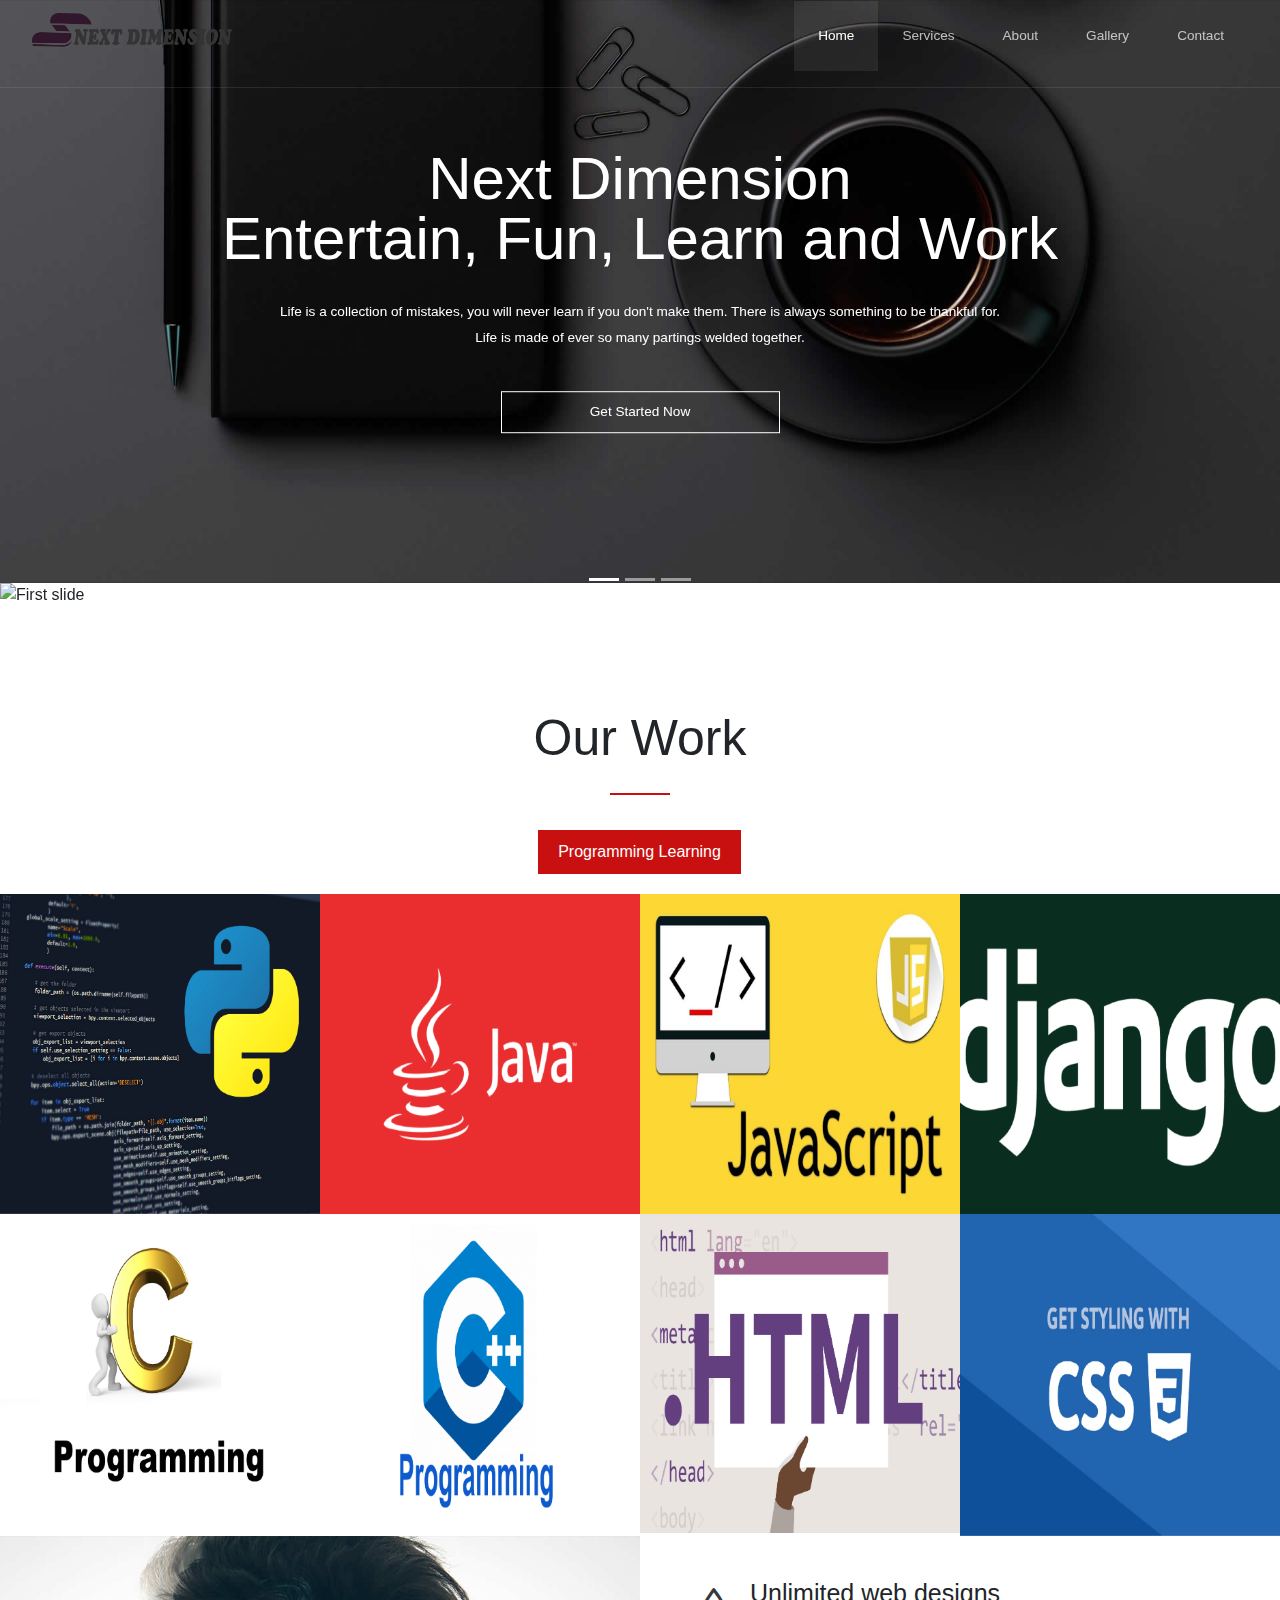
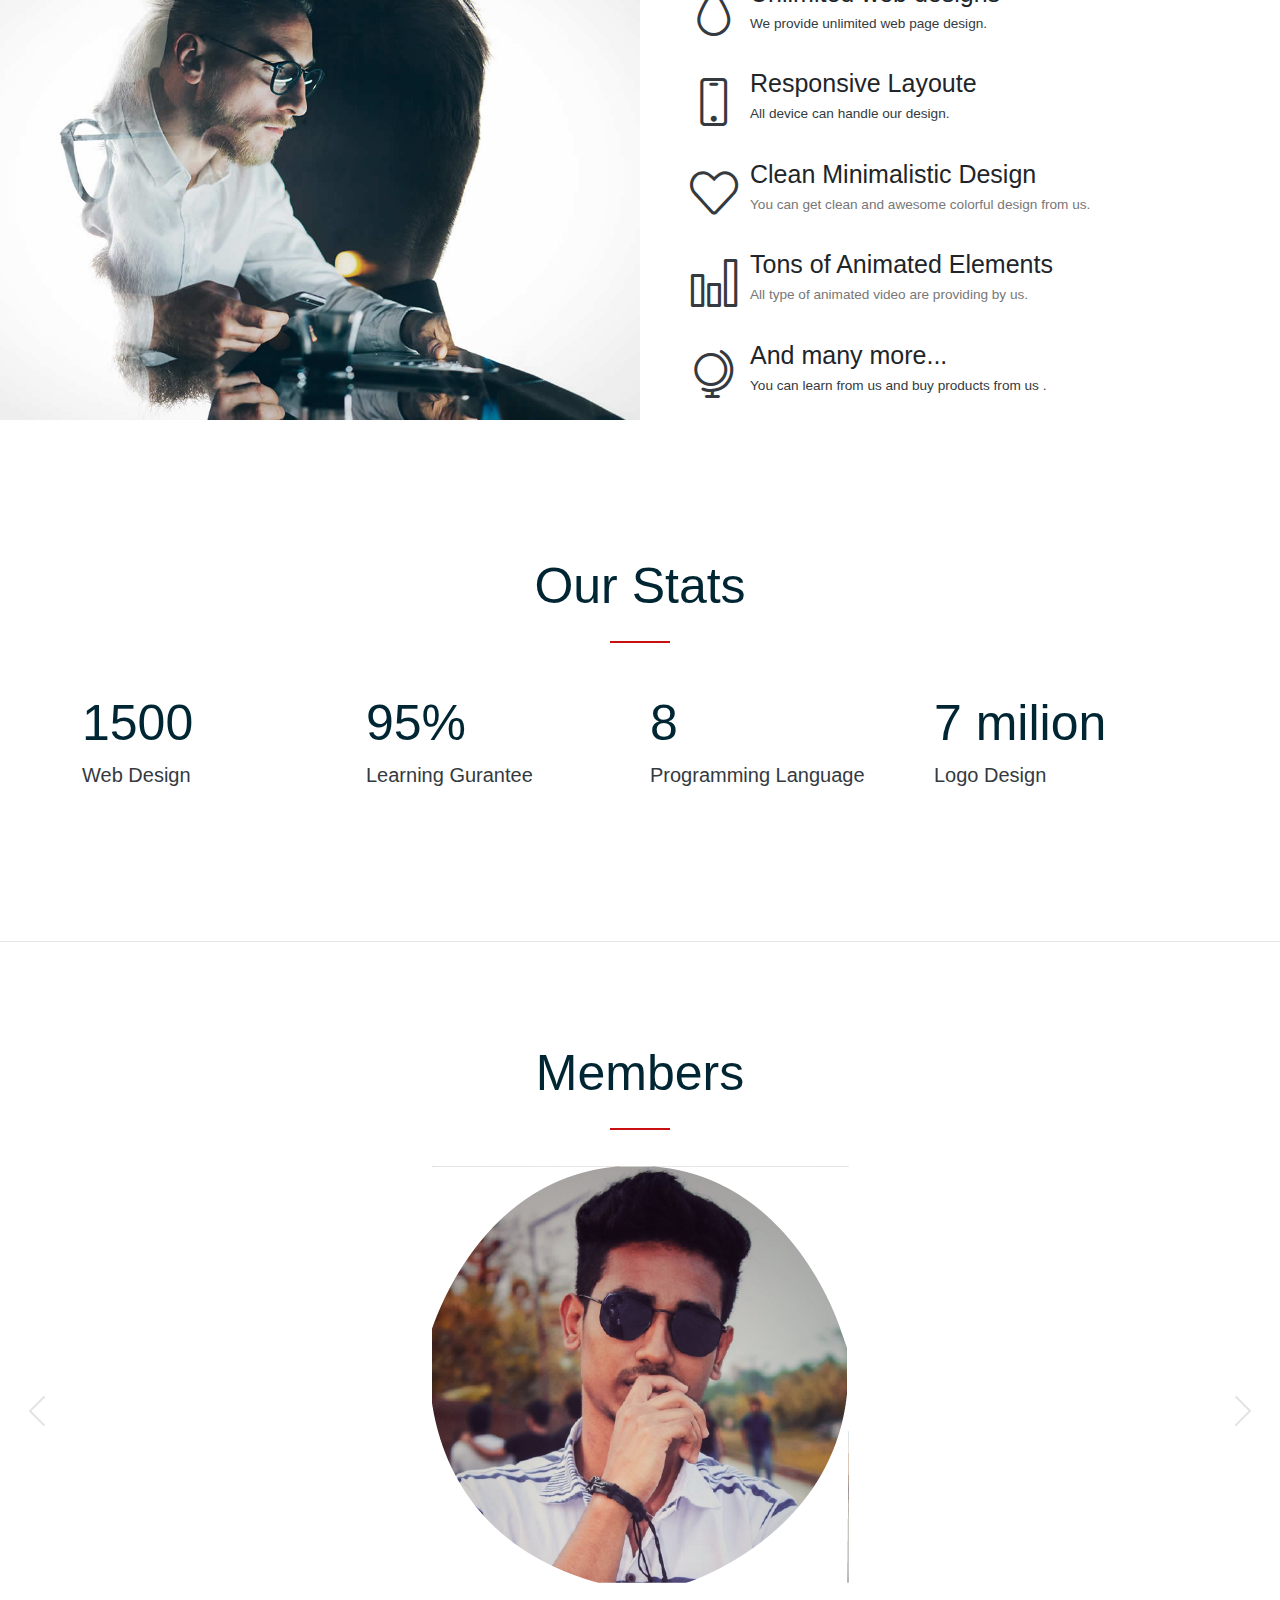
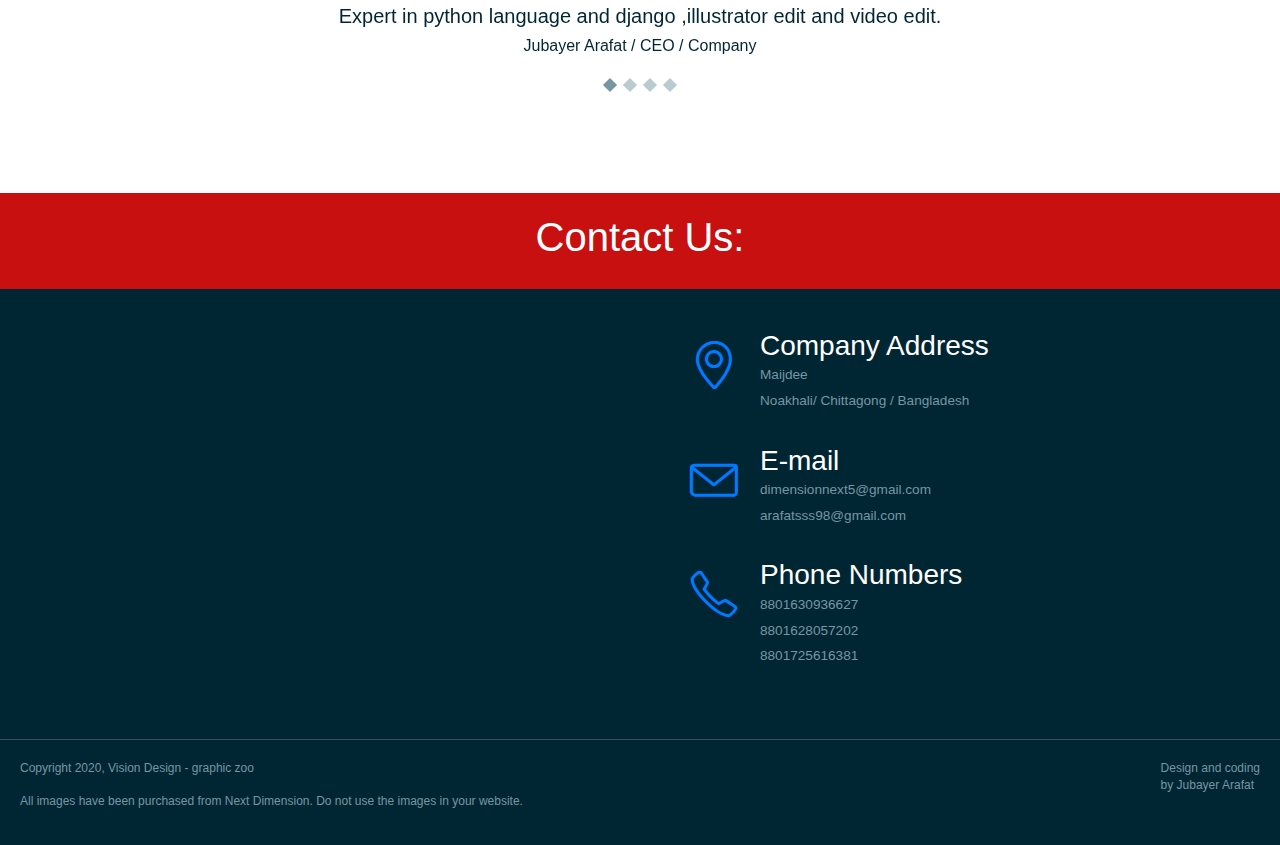
==== index.html @ a388741c "first website" ====
<!DOCTYPE html>
<html lang="en-US">
  <head>
    <meta charset="UTF-8">
    <meta name="viewport" content="width=device-width, initial-scale=1.0" />
    <title>Next Dimension</title>
    <link rel="stylesheet" href="css/components.css">
    <link rel="stylesheet" href="css/icons.css">
    <link rel="stylesheet" href="css/responsee.css">
    <link rel="stylesheet" href="owl-carousel/owl.carousel.css">
    <link rel="stylesheet" href="owl-carousel/owl.theme.css">     
    <link rel="stylesheet" href="css/template-style.css">
    <link href='https://fonts.googleapis.com/css?family=Playfair+Display&subset=latin,latin-ext' rel='stylesheet' type='text/css'>
    <link href='https://fonts.googleapis.com/css?family=Open+Sans:400,300,700,800&subset=latin,latin-ext' rel='stylesheet' type='text/css'>
    <script type="text/javascript" src="js/jquery-1.8.3.min.js"></script>
    <script type="text/javascript" src="js/jquery-ui.min.js"></script>  
    <!-- Required meta tags -->
    <meta charset="utf-8">
    <meta name="viewport" content="width=device-width, initial-scale=1, shrink-to-fit=no">

    <!-- Bootstrap CSS -->
    <link rel="stylesheet" href="https://maxcdn.bootstrapcdn.com/bootstrap/4.0.0/css/bootstrap.min.css" integrity="sha384-Gn5384xqQ1aoWXA+058RXPxPg6fy4IWvTNh0E263XmFcJlSAwiGgFAW/dAiS6JXm" crossorigin="anonymous">

    
  </head>
  
    

    <!-- Optional JavaScript -->
    <!-- jQuery first, then Popper.js, then Bootstrap JS -->
    <script src="https://code.jquery.com/jquery-3.2.1.slim.min.js" integrity="sha384-KJ3o2DKtIkvYIK3UENzmM7KCkRr/rE9/Qpg6aAZGJwFDMVNA/GpGFF93hXpG5KkN" crossorigin="anonymous"></script>
    <script src="https://cdnjs.cloudflare.com/ajax/libs/popper.js/1.12.9/umd/popper.min.js" integrity="sha384-ApNbgh9B+Y1QKtv3Rn7W3mgPxhU9K/ScQsAP7hUibX39j7fakFPskvXusvfa0b4Q" crossorigin="anonymous"></script>
    <script src="https://maxcdn.bootstrapcdn.com/bootstrap/4.0.0/js/bootstrap.min.js" integrity="sha384-JZR6Spejh4U02d8jOt6vLEHfe/JQGiRRSQQxSfFWpi1MquVdAyjUar5+76PVCmYl" crossorigin="anonymous"></script>    
  </head>
  
  <body class="size-1140">
  	<!-- PREMIUM FEATURES BUTTON -->
  
    <!-- HEADER -->
    <header role="banner" class="position-absolute">    
      <!-- Top Navigation -->
      <nav class="background-transparent background-transparent-hightlight full-width sticky">
        <div class="s-12 l-2">
          <a href="index.html" class="logo">
            <!-- Logo White Version -->
            <img class="logo-white" src="img/logo-dark1.png" alt="">
            <!-- Logo Dark Version -->
            <img class="logo-dark" src="img/logo-dark1.png" alt="">
          </a>
        </div>
        <div class="top-nav s-12 l-10">
          <p class="nav-text"></p>
          <ul class="right chevron">
            <li><a href="index.html">Home</a></li>
            <li><a href="Services.html">Services</a></li>
            <li><a href="about.html">About</a></li>
            <li><a href="gallery.html">Gallery</a></li>
            <li><a href="contact.html">Contact</a></li>
          </ul>
        </div>
      </nav>

    </header>
    
    <!-- MAIN -->
    <main role="main">    
      <!-- Main Header -->
      <header>
        <div class="carousel-default owl-carousel carousel-main carousel-nav-white background-dark text-center">
          <div class="item">
            <div class="s-12">
              <img src="img/header.jpg" alt="">
              <div class="carousel-content">
                <div class="content-center-vertical line">
                  <div class="margin-top-bottom-80">
                    <!-- Title -->
                    <h1 class="text-white margin-bottom-30 text-size-60 text-m-size-30 text-line-height-1">Next Dimension<br> Entertain, Fun, Learn and Work</h1>
                    <div class="s-12 m-10 l-8 center"><p class="text-white text-size-14 margin-bottom-40">Life is a collection of mistakes, you will never learn if you don't make them. There is always something to be thankful for. Life is made of ever so many partings welded together. </p></div>
                    <div class="line">
                      <div class="s-12 m-12 l-3 center">
                        <a class="button button-white-stroke s-12" href="https://www.facebook.com/next423">Get Started Now</a>
                      </div>       
                    </div>  
                  </div>
                </div>
              </div>
            </div>
          </div>              
        </div> 

             
      </header>
<div id="carouselExampleIndicators" class="carousel slide" data-ride="carousel">
  <ol class="carousel-indicators">
    <li data-target="#carouselExampleIndicators" data-slide-to="0" class="active"></li>
    <li data-target="#carouselExampleIndicators" data-slide-to="1"></li>
    <li data-target="#carouselExampleIndicators" data-slide-to="2"></li>
  </ol>
  <div class="carousel-inner">
    <div class="carousel-item active">
      <img class="d-block w-100" src="https://source.unsplash.com/1600x600/?html,css" alt="First slide">
    </div>
    <div class="carousel-item">
      <img class="d-block w-100" src="https://source.unsplash.com/1600x600/?python programming" alt="Second slide">
    </div>
    <div class="carousel-item">
      <img class="d-block w-100" src="https://source.unsplash.com/1600x600/?javascript" alt="Third slide">
    </div>
  </div>
  <a class="carousel-control-prev" href="#carouselExampleIndicators" role="button" data-slide="prev">
    <span class="carousel-control-prev-icon" aria-hidden="true"></span>
    <span class="sr-only">Previous</span>
  </a>
  <a class="carousel-control-next" href="#carouselExampleIndicators" role="button" data-slide="next">
    <span class="carousel-control-next-icon" aria-hidden="true"></span>
    <span class="sr-only">Next</span>
  </a>
</div>  
       <!-- Section 4 -->
      <section class="section-top-padding full-width">
        <h2 class="text-size-50 text-center">Our Work</h2>
        <hr class="break-small background-primary break-center"> 
        <div class="tabs background-primary-hightlight">
            <div class="tab-item tab-active">
              <a class="tab-label active-btn">Programming Learning</a>
              <div class="tab-content lightbox-gallery">
                <div class="s-12 m-6 l-3">
                  <a class="image-with-hover-overlay image-hover-zoom" href="#">
                    <div class="image-hover-overlay background-primary"> 
                      <div class="image-hover-overlay-content text-center padding-2x">
                        <h2 class="text-thin">Python Language</h2> 
                        <p>Python is an interpreted, high-level, general-purpose programming language. Created by Guido van Rossum and first released in 1991, Python's design philosophy emphasizes code readability with its notable use of significant whitespace.</p> 
                      </div> 
                    </div> 
                    <img src="img/portfolio/22.png" alt=""  />
                  </a>  
                </div>
                <div class="s-12 m-6 l-3">
                  <a class="image-with-hover-overlay image-hover-zoom" href="#">
                    <div class="image-hover-overlay background-primary"> 
                      <div class="image-hover-overlay-content text-center padding-2x">
                        <h2 class="text-thin">Java Language</h2> 
                        <p>Java is a general-purpose programming language that is class-based, object-oriented, and designed to have as few implementation dependencies as possible. </p> 
                      </div> 
                    </div> 
                    <img src="img/portfolio/java.png" alt="" />
                  </a>  
                </div>
                <div class="s-12 m-6 l-3">
                  <a class="image-with-hover-overlay image-hover-zoom" href="#">
                    <div class="image-hover-overlay background-primary"> 
                      <div class="image-hover-overlay-content text-center padding-2x">
                        <h2 class="text-thin">JavaScript</h2> 
                        <p>JavaScript, often abbreviated as JS, is a programming language that conforms to the ECMAScript specification. JavaScript is high-level, often just-in-time compiled, and multi-paradigm. It has curly-bracket syntax, dynamic typing, prototype-based object-orientation, and first-class functions</p> 
                      </div> 
                    </div> 
                    <img src="img/portfolio/javas.png" alt=""  />
                  </a>  
                </div>
                <div class="s-12 m-6 l-3">
                  <a class="image-with-hover-overlay image-hover-zoom" href="#">
                    <div class="image-hover-overlay background-primary"> 
                      <div class="image-hover-overlay-content text-center padding-2x">
                        <h2 class="text-thin">Django</h2> 
                        <p>Django is a Python-based free and open-source web framework that follows the model-template-view architectural pattern. It is maintained by the Django Software Foundation, an American independent organization established as a 501 non-profit</p> 
                      </div> 
                    </div> 
                    <img src="img/portfolio/django.png" alt=""  />
                  </a>  
                </div>
                <div class="s-12 m-6 l-3">
                  <a class="image-with-hover-overlay image-hover-zoom" href="#">
                    <div class="image-hover-overlay background-primary"> 
                      <div class="image-hover-overlay-content text-center padding-2x">
                        <h2 class="text-thin">C Programe</h2> 
                        <p>C is a general-purpose, procedural computer programming language supporting structured programming, lexical variable scope, and recursion, with a static type system. By design, C provides constructs that map efficiently to typical machine instructions.</p> 
                      </div> 
                    </div> 
                    <img src="img/portfolio/cp.png" alt="" title="Portfolio Image 5" />
                  </a>  
                </div>
                <div class="s-12 m-6 l-3">
                  <a class="image-with-hover-overlay image-hover-zoom" href="#">
                    <div class="image-hover-overlay background-primary"> 
                      <div class="image-hover-overlay-content text-center padding-2x">
                        <h2 class="text-thin">C++ Programe</h2> 
                        <p>C++ is a general-purpose programming language created by Bjarne Stroustrup as an extension of the C programming language, or "C with Classes</p> 
                      </div> 
                    </div> 
                    <img src="img/portfolio/c++.png" alt=""  />
                  </a>  
                </div>
                <div class="s-12 m-6 l-3">
                  <a class="image-with-hover-overlay image-hover-zoom" href="#">
                    <div class="image-hover-overlay background-primary"> 
                      <div class="image-hover-overlay-content text-center padding-2x">
                        <h2 class="text-thin">HTML</h2> 
                        <p>Hypertext Markup Language is the standard markup language for documents designed to be displayed in a web browser. It can be assisted by technologies such as Cascading Style Sheets and scripting languages such as JavaScript.</p> 
                      </div> 
                    </div> 
                    <img src="img/portfolio/html.png" alt=""  />
                  </a>  
                </div>
                <div class="s-12 m-6 l-3">
                  <a class="image-with-hover-overlay image-hover-zoom" href="#">
                    <div class="image-hover-overlay background-primary"> 
                      <div class="image-hover-overlay-content text-center padding-2x">
                        <h2 class="text-thin">CSS</h2> 
                        <p>Cascading Style Sheets is a style sheet language used for describing the presentation of a document written in a markup language like HTML. CSS is a cornerstone technology of the World Wide Web, alongside HTML and JavaScript.</p> 
                      </div> 
                    </div> 
                    <img src="img/portfolio/css.png" alt="" />
                  </a>  
                </div>
              </div>  
            </div>
           
              </div>
            </div>
              </div>  
            </div>   
      </section>
      
      <!-- Section 2 -->
      <section class="full-width">
        <div class="s-12 m-12 l-6">  
          <img src="img/img-12.jpg" alt="">
        </div>
        <div class="s-12 m-12 l-6">
          <div class="padding-2x">
            <div class="line">
              <div class="float-left">
                <i class="icon-sli-drop icon3x text-dark"></i>
              </div>
              <div class="margin-left-60 margin-bottom-30">
                <h3 class="text-size-25 margin-bottom-0">Unlimited web designs</h3>
                <p class="text-dark">We provide unlimited web page design.</p>            
              </div>
            </div>
            
            <div class="line">
              <div class="float-left">
                <i class="icon-sli-screen-smartphone icon3x text-dark"></i>
              </div>
              <div class="margin-left-60 margin-bottom-30">
                <h3 class="text-size-25 margin-bottom-0">Responsive Layoute</h3>
                <p class="text-dark">All device can handle our design.</p>            
              </div>
            </div>
            
            <div class="line">
              <div class="float-left">
                <i class="icon-sli-heart icon3x text-dark"></i>
              </div>
              <div class="margin-left-60 margin-bottom-30">
                <h3 class="text-size-25 margin-bottom-0">Clean Minimalistic Design</h3>
                <p>You can get clean and awesome colorful design from us.</p>            
              </div>
            </div>
            
            <div class="line">
              <div class="float-left">
                <i class="icon-sli-chart icon3x text-dark"></i>
              </div>
              <div class="margin-left-60 margin-bottom-30">
                <h3 class="text-size-25 margin-bottom-0">Tons of Animated Elements</h3>
                <p>All type of animated video are providing by us.</p>            
              </div>
            </div>
            
            <div class="line">
              <div class="float-left">
                <i class="icon-sli-globe-alt icon3x text-dark"></i>
              </div>
              <div class="margin-left-60">
                <h3 class="text-size-25 margin-bottom-0">And many more...</h3>
                <p class="text-dark">You can learn from us and buy products from us .</p>            
              </div>
            </div> 
          </div>
        </div>
      </section>
      
      <!-- Section 3 -->
      <section class="section background-white" >  
        <div class="line">
          <h2 class="text-size-50 text-center">Our Stats</h2>
          <hr class="break-small background-primary break-center">
          <div class="margin margin-top-bottom-50">
            <div class="s-12 m-12 l-3">
              <div class="block">
                <div class="count-to">
                  <span class="timer h1 text-size-50">1500</span>
                  <p class="h1 text-size-20 margin-top-10 text-dark text-thin">Web Design</p> 
                </div>
              </div>
            </div>
            <div class="s-12 m-12 l-3">
              <div class="block">
                <div class="count-to">
                  <span class="timer h1 text-size-50">95%</span>
                  <p class="h1 text-size-20 margin-top-10 text-dark text-thin">Learning Gurantee</p> 
                </div>
              </div>
            </div>
            <div class="s-12 m-12 l-3">
              <div class="block">
                <div class="count-to">
                  <span class="timer h1 text-size-50">8</span>
                  <p class="h1 text-size-20 margin-top-10 text-dark text-thin">Programming Language</p> 
                </div>
              </div>
            </div>
            <div class="s-12 m-12 l-3">
              <div class="block">
                <div class="count-to">
                  <span class="timer h1 text-size-50">7 milion</span>
                  <p class="h1 text-size-20 margin-top-10 text-dark text-thin">Logo Design</p> 
                </div>
              </div>
            </div> 
          </div>
        </div>
      </section>
      
      <hr class="break margin-top-bottom-0">
      
     
      
      <!-- Section 5 -->    
      <section class="section background-white text-center">
        <div class="line">
          <h2 class="text-size-50 text-center">Members</h2>
          <hr class="break-small background-primary break-center">
          <div class="carousel-default owl-carousel carousel-wide-arrows">
            <div class="item">
              <div class="s-12 m-12 l-7 center text-center">
                <img class="image-testimonial-small" src="img/testimonials-07.png" alt="">
                <p class="h1 margin-bottom text-size-20">Expert in python language and django ,illustrator edit and video edit.</p>
                <p class="h1 text-size-16">Jubayer Arafat / CEO / Company</p>
              </div>
            </div>
            <div class="item"> 
              <div class="s-12 m-12 l-7 center text-center">
                <img class="image-testimonial-small" src="img/testimonials-06.png" alt="">
                <p class="h1 margin-bottom text-size-20">Expert in Java language and C ,illustrator edit and video edit.</p>
                <p class="h1 text-size-16">Mahdi Mishkat / Managing Director / Company</h5>
              </div>
            </div>
            <div class="item">
              <div class="s-12 m-12 l-7 center text-center">
                <img class="image-testimonial-small" src="img/testimonials-05 .png" alt="">
                <p class="h1 margin-bottom text-size-20">Expert in javascript language and html,css ,illustrator edit and video edit.</p>
                <p class="h1 text-size-16">Rashedul Alam / Html/Css Designer / Company</p>
              </div>
            </div>
            <div class="item"> 
              <div class="s-12 m-12 l-7 center text-center">
                <img class="image-testimonial-small" src="img/testimonials-08.png" alt="">
                <p class="h1 margin-bottom text-size-20">Expert in designing ,illustrator edit and video edit,filmora go .</p>
                <p class="h1 text-size-16">Abrar Romel / Designer / Company</h5>
              </div>
            </div>
          </div>
        </div>
      </section>
    </main>
    
    <!-- FOOTER -->
    <footer>
      <!-- Contact Us -->
      <div class="background-primary padding text-center">
        <p class="h1">Contact Us: </p>                                                                        
      </div>
      
      <!-- Main Footer -->
      <section class="background-dark full-width">
        <!-- Map -->
        <div class="s-12 m-12 l-6 margin-m-bottom-2x">
          <div class="s-12 grayscale center">  	  
            <iframe src="https://www.google.com/maps/embed?pb=!1m14!1m12!1m3!1d1459734.5702753505!2d16.91089086619977!3d48.577103681657675!2m3!1f0!2f0!3f0!3m2!1i1024!2i768!4f13.1!5e0!3m2!1ssk!2ssk!4v1457640551761" width="100%" height="450" frameborder="0" style="border:0"></iframe>
          </div>
        </div>
        
        <!-- Collumn 2 -->
        <div class="s-12 m-12 l-6 margin-m-bottom-2x">
          <div class="padding-2x">
            <div class="line">              
              <div class="float-left">
                  <i class="icon-sli-location-pin text-primary icon3x"></i>
                </div>
                <div class="margin-left-70 margin-bottom-30">
                  <h3 class="margin-bottom-0">Company Address</h3>
                  <p>Maijdee<br>
                    Noakhali/ Chittagong / Bangladesh
                  </p>               
                </div>
                <div class="float-left">
                  <i class="icon-sli-envelope text-primary icon3x"></i>
                </div>
                <div class="margin-left-70 margin-bottom-30">
                  <h3 class="margin-bottom-0">E-mail</h3>
                  <p>dimensionnext5@gmail.com<br>
                     arafatsss98@gmail.com
                  </p>              
                </div>
                <div class="float-left">
                  <i class="icon-sli-phone text-primary icon3x"></i>
                </div>
                <div class="margin-left-70">
                  <h3 class="margin-bottom-0">Phone Numbers</h3>
                  <p>8801630936627<br>
                     8801628057202<br>
                     8801725616381
                  </p>             
                </div>
            </div>
          </div>
        </div>  
      </section>
      <hr class="break margin-top-bottom-0" style="border-color: rgba(0, 38, 51, 0.80);">
      
      <!-- Bottom Footer -->
       <section class="padding background-dark full-width">
        <div class="s-12 l-6">
          <p class="text-size-12">Copyright 2020, Vision Design - graphic zoo</p>
          <p class="text-size-12">All images have been purchased from Next Dimension. Do not use the images in your website.</p>
        </div>
        <div class="s-12 l-6">
          <a class="right text-size-12" href="http://www.myresponsee.com" title="Responsee - lightweight responsive framework">Design and coding<br> by Jubayer Arafat</a>
        </div>
      </section>
      </section>
    </footer>
    <script type="text/javascript" src="js/responsee.js"></script>
    <script type="text/javascript" src="owl-carousel/owl.carousel.js"></script>
    <script type="text/javascript" src="js/template-scripts.js"></script>
  </body>
</html>
---- css/components.css ----
/*
 * Components CSS - v5 - 2016-07-08
 * https://www.myresponsee.com
 * Copyright 2018, Vision Design - graphic zoo
 * Free to use under the MIT license.
*/
/* Tabs */
.tab-item {
  background: none repeat scroll 0 0 #fff;
  display: none;
  padding: 1.25rem 0;
}
.tab-item.tab-active {
  display: block;
}
.tab-content > .tab-label {
  display: none;
}
.tab-nav > .tab-label {
  float:left;
}
a.tab-label, a.tab-label:link, a.tab-label:visited, a.tab-label:hover {
  background: none repeat scroll 0 0 #262626;
  color: #fff;
  margin-right: 1px;
  padding: 0.625rem 1.25rem;
  transition: background 0.20s linear 0s;
  -o-transition: background 0.20s linear 0s;
  -ms-transition: background 0.20s linear 0s;
  -moz-transition: background 0.20s linear 0s;
  -webkit-transition: background 0.20s linear 0s;
}
a.tab-label:hover,a.tab-label.active-btn {
  background: none repeat scroll 0 0 #999;
}
.tab-label.active-btn {
  cursor: default;
}
.tab-content {
  text-align: left;
}
@media screen and (max-width:768px) {    
  .tab-nav > .tab-label {
    margin: 0.5px 0;
    width: 100%;
  }
}
/* Custom forms */
form.customform input, form.customform select, form.customform textarea, form.customform button {
 font-size:0.9rem;
 font-family:inherit;
 margin-bottom:1.25rem;
} 
form.customform input, form.customform select {height: 2.7rem;}
form.customform input, form.customform textarea, form.customform select { 
 background: none repeat scroll 0 0 #F5F5F5;
 transition: background 0.20s linear 0s;
 -o-transition: background 0.20s linear 0s;
 -ms-transition: background 0.20s linear 0s;
 -moz-transition: background 0.20s linear 0s;
 -webkit-transition: background 0.20s linear 0s;
}
form.customform input:hover, form.customform textarea:hover, form.customform select:hover, form.customform input:focus, form.customform textarea:focus, form.customform select:focus {background: none repeat scroll 0 0 #fff;}
form.customform input, form.customform textarea, form.customform select {
 background: none repeat scroll 0 0 #F5F5F5;
 border: 1px solid #E0E0E0;
 padding: 0.625rem;
 width: 100%;
}
form.customform input[type="file"] {
 border: 1px solid #E0E0E0;
 height: auto;
 max-height: 2.7rem;
 min-height: 2.7rem;
 padding: 0.4rem;
 width: 100%;
}
form.customform input[type="radio"], form.customform input[type="checkbox"] {
 margin-right: 0.625rem;
 width:auto;
 padding:0;
 height:auto;
}
form.customform option {padding: 0.625rem;}
form.customform select[multiple="multiple"] {height: auto;}
form.customform button {
 width: 100%;
 background: none repeat scroll 0 0 #152732;
 border: 0 none;
 color: #fff;
 height: 2.7rem;
 padding: 0.625rem;
 cursor:pointer;
 width: 100%;
 transition: background 0.20s linear 0s;
 -o-transition: background 0.20s linear 0s;
 -ms-transition: background 0.20s linear 0s;
 -moz-transition: background 0.20s linear 0s;
 -webkit-transition: background 0.20s linear 0s;
}
/* Tooltip */
a.tooltip-container,.tooltip-container {
  border-bottom:1px dotted;
  border-bottom-color: color;
  cursor: help;
  font-weight: 600;
}
a .tooltip-content,.tooltip-content {
  background: #152732 none repeat scroll 0 0;
  color: #fff!important;
  border-radius: 3px;
  display: none;
  font-size: 0.8rem;
  font-weight: normal;
  line-height: 1.3rem;
  margin-top: -1.25rem;
  max-width: 300px;
  padding: 0.625rem;
  position: absolute;
  z-index: 10;
}
.tooltip-content::after {
  border-left: 9px solid transparent;
  border-right: 9px solid transparent;
  border-top: 7px solid #152732;
  bottom: -5px;
  clear: both;
  content: "";
  height: 0;
  left: 50%;
  margin-left: -5px;
  position: absolute;
  width: 0;
}
a.tooltip-content.tooltip-bottom,.tooltip-content.tooltip-bottom {
  margin-top: 1.25rem;
}
.tooltip-content.tooltip-bottom::after {
  border-left: 9px solid transparent;
  border-right: 9px solid transparent;
  border-top: 0;
  border-bottom: 7px solid #152732;
  top: -5px;
}
/* Buttons */
.button,a.button,a.button:link,a.button:active,a.button:visited {
  background: #777 none repeat scroll 0 0;
  border: 0;
  color: #fff;
  cursor: pointer;
  display: inline-block;
  font-size: 0.85rem;
  padding: 0.825rem 1rem;
  text-align: center;
  transition: all 0.20s linear 0s;
  -o-transition: all 0.20s linear 0s;
  -ms-transition: all 0.20s linear 0s;
  -moz-transition: all 0.20s linear 0s;
  -webkit-transition: all 0.20s linear 0s;
}
.button.rounded-btn {
  border-radius: 4px;
}
.button.rounded-full-btn {
  border-radius: 100px;
}
.button:hover {box-shadow: 0 0 10px 100px rgba(255,255,255,0.15) inset;}
.button.secondary-btn,a.button.secondary-btn,a.button.secondary-btn:link,a.button.secondary-btn:active,a.button.secondary-btn:visited {
  background: #444 none repeat scroll 0 0;
}
.button.cancel-btn,a.button.cancel-btn,a.button.cancel-btn:link,a.button.cancel-btn:active,a.button.cancel-btn:visited {
  background: #dc003a none repeat scroll 0 0;
}
.button.submit-btn,a.button.submit-btn,a.button.submit-btn:link,a.button.submit-btn:active,a.button.submit-btn:visited {
  background: #b4bf04 none repeat scroll 0 0;
}
.button.reload-btn,a.button.reload-btn,a.button.reload-btn:link,a.button.reload-btn:active,a.button.reload-btn:visited {
  background: #ff9800 none repeat scroll 0 0;
}
.button.disabled-btn {
  cursor: not-allowed!important;
  opacity: 0.2;
}
.button i {
  background: rgba(0, 0, 0, 0.1) none repeat scroll 0 0;
  border-radius: 27px;
  color: #fff!important;
  display: inline-block;
  font-size: 0.8rem;
  height: 27px;
  line-height: 27px;
  margin-right: 5px;
  width: 27px;
  transition: all 0.20s linear 0s;
  -o-transition: all 0.20s linear 0s;
  -ms-transition: all 0.20s linear 0s;
  -moz-transition: all 0.20s linear 0s;
  -webkit-transition: all 0.20s linear 0s;
}
.button:hover > i {
  background: rgba(0, 0, 0, 0.06) none repeat scroll 0 0;
}
---- css/icons.css ----
/* Icon font - MFG labs */
@font-face {
  font-family: 'mfg';
    src: url('../font/mfglabsiconset-webfont.eot');
    src: url('../font/mfglabsiconset-webfont.svg#mfg_labs_iconsetregular') format('svg'),
   		   url('../font/mfglabsiconset-webfont.eot?#iefix') format('embedded-opentype'),
         url('../font/mfglabsiconset-webfont.woff') format('woff'),
         url('../font/mfglabsiconset-webfont.ttf') format('truetype');
    font-weight: normal;
    font-style: normal;
}

.icon-cloud,
.icon-at,
.icon-plus,
.icon-minus,
.icon-arrow_up,
.icon-arrow_down,
.icon-arrow_right,
.icon-arrow_left,
.icon-chevron_down,
.icon-chevron_up,
.icon-chevron_right,
.icon-chevron_left,
.icon-reorder,
.icon-list,
.icon-reorder_square,
.icon-reorder_square_line,
.icon-coverflow,
.icon-coverflow_line,
.icon-pause,
.icon-play,
.icon-step_forward,
.icon-step_backward,
.icon-fast_forward,
.icon-fast_backward,
.icon-cloud_upload,
.icon-cloud_download,
.icon-data_science,
.icon-data_science_black,
.icon-globe,
.icon-globe_black,
.icon-math_ico,
.icon-math,
.icon-math_black,
.icon-paperplane_ico,
.icon-paperplane,
.icon-paperplane_black,
.icon-color_balance,
.icon-star,
.icon-star_half,
.icon-star_empty,
.icon-star_half_empty,
.icon-reload,
.icon-heart,
.icon-heart_broken,
.icon-hashtag,
.icon-reply,
.icon-retweet,
.icon-signin,
.icon-signout,
.icon-download,
.icon-upload,
.icon-placepin,
.icon-display_screen,
.icon-tablet,
.icon-smartphone,
.icon-connected_object,
.icon-lock,
.icon-unlock,
.icon-camera,
.icon-isight,
.icon-video_camera,
.icon-random,
.icon-message,
.icon-discussion,
.icon-calendar,
.icon-ringbell,
.icon-movie,
.icon-mail,
.icon-pen,
.icon-settings,
.icon-measure,
.icon-vector,
.icon-vector_pen,
.icon-mute_on,
.icon-mute_off,
.icon-home,
.icon-sheet,
.icon-arrow_big_right,
.icon-arrow_big_left,
.icon-arrow_big_down,
.icon-arrow_big_up,
.icon-dribbble_circle,
.icon-dribbble,
.icon-facebook_circle,
.icon-facebook,
.icon-git_circle_alt,
.icon-git_circle,
.icon-git,
.icon-octopus,
.icon-twitter_circle,
.icon-twitter,
.icon-google_plus_circle,
.icon-google_plus,
.icon-linked_in_circle,
.icon-linked_in,
.icon-instagram,
.icon-instagram_circle,
.icon-mfg_icon,
.icon-xing,
.icon-xing_circle,
.icon-mfg_icon_circle,
.icon-user,
.icon-user_male,
.icon-user_female,
.icon-users,
.icon-file_open,
.icon-file_close,
.icon-file_alt,
.icon-file_close_alt,
.icon-attachment,
.icon-check,
.icon-cross_mark,
.icon-cancel_circle,
.icon-check_circle,
.icon-magnifying,
.icon-inbox,
.icon-clock,
.icon-stopwatch,
.icon-hourglass,
.icon-trophy,
.icon-unlock_alt,
.icon-lock_alt,
.icon-arrow_doubled_right,
.icon-arrow_doubled_left,
.icon-arrow_doubled_down,
.icon-arrow_doubled_up,
.icon-link,
.icon-warning,
.icon-warning_alt,
.icon-magnifying_plus,
.icon-magnifying_minus,
.icon-white_question,
.icon-black_question,
.icon-stop,
.icon-share,
.icon-eye,
.icon-trash_can,
.icon-hard_drive,
.icon-information_black,
.icon-information_white,
.icon-printer,
.icon-letter,
.icon-soundcloud,
.icon-soundcloud_circle,
.icon-anchor,
.icon-female_sign,
.icon-male_sign,
.icon-joystick,
.icon-high_voltage,
.icon-fire,
.icon-newspaper,
.icon-chart,
.icon-spread,
.icon-spinner_1,
.icon-spinner_2,
.icon-chart_alt,
.icon-label,
.icon-brush,
.icon-refresh,
.icon-node,
.icon-node_2,
.icon-node_3,
.icon-link_2_nodes,
.icon-link_3_nodes,
.icon-link_loop_nodes,
.icon-node_size,
.icon-node_color,
.icon-layout_directed,
.icon-layout_radial,
.icon-layout_hierarchical,
.icon-node_link_direction,
.icon-node_link_short_path,
.icon-node_cluster,
.icon-display_graph,
.icon-node_link_weight,
.icon-more_node_links,
.icon-node_shape,
.icon-node_icon,
.icon-node_text,
.icon-node_link_text,
.icon-node_link_color,
.icon-node_link_shape,
.icon-credit_card,
.icon-disconnect,
.icon-graph,
.icon-new_user {
  font-family: 'mfg';
  font-style: normal;
  font-variant: normal;
  font-weight: normal;
  color:#e3e3e3;
  speak: none; 
  text-transform: none;
  /* Better Font Rendering =========== */
  -webkit-font-smoothing: antialiased;
  -moz-osx-font-smoothing: grayscale;
}
.icon2x {font-size: 2rem;}
.icon3x {font-size: 3rem;}

.icon-cloud:before { content: "\2601"; }
.icon-at:before { content: "\0040"; }
.icon-plus:before { content: "\002B"; }
.icon-minus:before { content: "\2212"; }
.icon-arrow_up:before { content: "\2191"; }
.icon-arrow_down:before { content: "\2193"; }
.icon-arrow_right:before { content: "\2192"; }
.icon-arrow_left:before { content: "\2190"; }
.icon-chevron_down:before { content: "\f004"; }
.icon-chevron_up:before { content: "\f005"; }
.icon-chevron_right:before { content: "\f006"; }
.icon-chevron_left:before { content: "\f007"; }
.icon-reorder:before { content: "\f008"; }
.icon-list:before { content: "\f009"; }
.icon-reorder_square:before { content: "\f00a"; }
.icon-reorder_square_line:before { content: "\f00b"; }
.icon-coverflow:before { content: "\f00c"; }
.icon-coverflow_line:before { content: "\f00d"; }
.icon-pause:before { content: "\f00e"; }
.icon-play:before { content: "\f00f"; }
.icon-step_forward:before { content: "\f010"; }
.icon-step_backward:before { content: "\f011"; }
.icon-fast_forward:before { content: "\f012"; }
.icon-fast_backward:before { content: "\f013"; }
.icon-cloud_upload:before { content: "\f014"; }
.icon-cloud_download:before { content: "\f015"; }
.icon-data_science:before { content: "\f016"; }
.icon-data_science_black:before { content: "\f017"; }
.icon-globe:before { content: "\f018"; }
.icon-globe_black:before { content: "\f019"; }
.icon-math_ico:before { content: "\f01a"; }
.icon-math:before { content: "\f01b"; }
.icon-math_black:before { content: "\f01c"; }
.icon-paperplane_ico:before { content: "\f01d"; }
.icon-paperplane:before { content: "\f01e"; }
.icon-paperplane_black:before { content: "\f01f"; }
.icon-color_balance:before { content: "\f020"; }
.icon-star:before { content: "\2605"; }
.icon-star_half:before { content: "\f022"; }
.icon-star_empty:before { content: "\2606"; }
.icon-star_half_empty:before { content: "\f024"; }
.icon-reload:before { content: "\f025"; }
.icon-heart:before { content: "\2665"; }
.icon-heart_broken:before { content: "\f028"; }
.icon-hashtag:before { content: "\f029"; }
.icon-reply:before { content: "\f02a"; }
.icon-retweet:before { content: "\f02b"; }
.icon-signin:before { content: "\f02c"; }
.icon-signout:before { content: "\f02d"; }
.icon-download:before { content: "\f02e"; }
.icon-upload:before { content: "\f02f"; }
.icon-placepin:before { content: "\f031"; }
.icon-display_screen:before { content: "\f032"; }
.icon-tablet:before { content: "\f033"; }
.icon-smartphone:before { content: "\f034"; }
.icon-connected_object:before { content: "\f035"; }
.icon-lock:before { content: "\F512"; }
.icon-unlock:before { content: "\F513"; }
.icon-camera:before { content: "\F4F7"; }
.icon-isight:before { content: "\f039"; }
.icon-video_camera:before { content: "\f03a"; }
.icon-random:before { content: "\f03b"; }
.icon-message:before { content: "\F4AC"; }
.icon-discussion:before { content: "\f03d"; }
.icon-calendar:before { content: "\F4C5"; }
.icon-ringbell:before { content: "\f03f"; }
.icon-movie:before { content: "\f040"; }
.icon-mail:before { content: "\2709"; }
.icon-pen:before { content: "\270F"; }
.icon-settings:before { content: "\9881"; }
.icon-measure:before { content: "\f044"; }
.icon-vector:before { content: "\f045"; }
.icon-vector_pen:before { content: "\2712"; }
.icon-mute_on:before { content: "\f047"; }
.icon-mute_off:before { content: "\f048"; }
.icon-home:before { content: "\2302"; }
.icon-sheet:before { content: "\f04a"; }
.icon-arrow_big_right:before { content: "\21C9"; }
.icon-arrow_big_left:before { content: "\21C7"; }
.icon-arrow_big_down:before { content: "\21CA"; }
.icon-arrow_big_up:before { content: "\21C8"; }
.icon-dribbble_circle:before { content: "\f04f"; }
.icon-dribbble:before { content: "\f050"; }
.icon-facebook_circle:before { content: "\f051"; }
.icon-facebook:before { content: "\f052"; }
.icon-git_circle_alt:before { content: "\f053"; }
.icon-git_circle:before { content: "\f054"; }
.icon-git:before { content: "\f055"; }
.icon-octopus:before { content: "\f056"; }
.icon-twitter_circle:before { content: "\f057"; }
.icon-twitter:before { content: "\f058"; }
.icon-google_plus_circle:before { content: "\f059"; }
.icon-google_plus:before { content: "\f05a"; }
.icon-linked_in_circle:before { content: "\f05b"; }
.icon-linked_in:before { content: "\f05c"; }
.icon-instagram:before { content: "\f05d"; }
.icon-instagram_circle:before { content: "\f05e"; }
.icon-mfg_icon:before { content: "\f05f"; }
.icon-xing:before { content: "\F532"; }
.icon-xing_circle:before { content: "\F533"; }
.icon-mfg_icon_circle:before { content: "\f060"; }
.icon-user:before { content: "\f061"; }
.icon-user_male:before { content: "\f062"; }
.icon-user_female:before { content: "\f063"; }
.icon-users:before { content: "\f064"; }
.icon-file_open:before { content: "\F4C2"; }
.icon-file_close:before { content: "\f067"; }
.icon-file_alt:before { content: "\f068"; }
.icon-file_close_alt:before { content: "\f069"; }
.icon-attachment:before { content: "\f06a"; }
.icon-check:before { content: "\2713"; }
.icon-cross_mark:before { content: "\274C"; }
.icon-cancel_circle:before { content: "\F06E"; }
.icon-check_circle:before { content: "\f06d"; }
.icon-magnifying:before { content: "\F50D"; }
.icon-inbox:before { content: "\f070"; }
.icon-clock:before { content: "\23F2"; }
.icon-stopwatch:before { content: "\23F1"; }
.icon-hourglass:before { content: "\231B"; }
.icon-trophy:before { content: "\f074"; }
.icon-unlock_alt:before { content: "\F075"; }
.icon-lock_alt:before { content: "\F510"; }
.icon-arrow_doubled_right:before { content: "\21D2"; }
.icon-arrow_doubled_left:before { content: "\21D0"; }
.icon-arrow_doubled_down:before { content: "\21D3"; }
.icon-arrow_doubled_up:before { content: "\21D1"; }
.icon-link:before { content: "\f07B"; }
.icon-warning:before { content: "\2757"; }
.icon-warning_alt:before { content: "\2755"; }
.icon-magnifying_plus:before { content: "\f07E"; }
.icon-magnifying_minus:before { content: "\f07F"; }
.icon-white_question:before { content: "\2754"; }
.icon-black_question:before { content: "\2753"; }
.icon-stop:before { content: "\f080"; }
.icon-share:before { content: "\f081"; }
.icon-eye:before { content: "\f082"; }
.icon-trash_can:before { content: "\f083"; }
.icon-hard_drive:before { content: "\f084"; }
.icon-information_black:before { content: "\f085"; }
.icon-information_white:before { content: "\f086"; }
.icon-printer:before { content: "\f087"; }
.icon-letter:before { content: "\f088"; }
.icon-soundcloud:before { content: "\f089"; }
.icon-soundcloud_circle:before { content: "\f08A"; }
.icon-anchor:before { content: "\2693"; }
.icon-female_sign:before { content: "\2640"; }
.icon-male_sign:before { content: "\2642"; }
.icon-joystick:before { content: "\F514"; }
.icon-high_voltage:before { content: "\26A1"; }
.icon-fire:before { content: "\F525"; }
.icon-newspaper:before { content: "\F4F0"; }
.icon-chart:before { content: "\F526"; }
.icon-spread:before { content: "\F527"; }
.icon-spinner_1:before { content: "\F528"; }
.icon-spinner_2:before { content: "\F529"; }
.icon-chart_alt:before { content: "\F530"; }
.icon-label:before { content: "\F531"; }
.icon-brush:before { content: "\E000"; }
.icon-refresh:before { content: "\E001"; }
.icon-node:before { content: "\E002"; }
.icon-node_2:before { content: "\E003"; }
.icon-node_3:before { content: "\E004"; }
.icon-link_2_nodes:before { content: "\E005"; }
.icon-link_3_nodes:before { content: "\E006"; }
.icon-link_loop_nodes:before { content: "\E007"; }
.icon-node_size:before { content: "\E008"; }
.icon-node_color:before { content: "\E009"; }
.icon-layout_directed:before { content: "\E010"; }
.icon-layout_radial:before { content: "\E011"; }
.icon-layout_hierarchical:before { content: "\E012"; }
.icon-node_link_direction:before { content: "\E013"; }
.icon-node_link_short_path:before { content: "\E014"; }
.icon-node_cluster:before { content: "\E015"; }
.icon-display_graph:before { content: "\E016"; }
.icon-node_link_weight:before { content: "\E017"; }
.icon-more_node_links:before { content: "\E018"; }
.icon-node_shape:before { content: "\E00A"; }
.icon-node_icon:before { content: "\E00B"; }
.icon-node_text:before { content: "\E00C"; }
.icon-node_link_text:before { content: "\E00D"; }
.icon-node_link_color:before { content: "\E00E"; }
.icon-node_link_shape:before { content: "\E00F"; }
.icon-credit_card:before { content: "\F4B3"; }
.icon-disconnect:before { content: "\F534"; }
.icon-graph:before { content: "\F535"; }
.icon-new_user:before { content: "\F536"; }


/* Icon font - Simple Line Icons */
@font-face {
  font-family: 'sli';
  src: url('../font/Simple-Line-Icons.eot?v=2.2.2');
  src: url('../font/Simple-Line-Icons.eot?v=2.2.2#iefix') format('embedded-opentype'), url('../font/Simple-Line-Icons.ttf?v=2.2.2') format('truetype'), url('../font/Simple-Line-Icons.woff2?v=2.2.2') format('woff2'), url('../font/Simple-Line-Icons.woff?v=2.2.2') format('woff'), url('../font/Simple-Line-Icons.svg?v=2.2.2#simple-line-icons') format('svg');
  font-weight: normal;
  font-style: normal;
}

.icon-sli-user,
.icon-sli-people,
.icon-sli-user-female,
.icon-sli-user-follow,
.icon-sli-user-following,
.icon-sli-user-unfollow,
.icon-sli-login,
.icon-sli-logout,
.icon-sli-emotsmile,
.icon-sli-phone,
.icon-sli-call-end,
.icon-sli-call-in,
.icon-sli-call-out,
.icon-sli-map,
.icon-sli-location-pin,
.icon-sli-direction,
.icon-sli-directions,
.icon-sli-compass,
.icon-sli-layers,
.icon-sli-menu,
.icon-sli-list,
.icon-sli-options-vertical,
.icon-sli-options,
.icon-sli-arrow-down,
.icon-sli-arrow-left,
.icon-sli-arrow-right,
.icon-sli-arrow-up,
.icon-sli-arrow-up-circle,
.icon-sli-arrow-left-circle,
.icon-sli-arrow-right-circle,
.icon-sli-arrow-down-circle,
.icon-sli-check,
.icon-sli-clock,
.icon-sli-plus,
.icon-sli-minus,
.icon-sli-close,
.icon-sli-organization,
.icon-sli-trophy,
.icon-sli-screen-smartphone,
.icon-sli-screen-desktop,
.icon-sli-plane,
.icon-sli-notebook,
.icon-sli-mustache,
.icon-sli-mouse,
.icon-sli-magnet,
.icon-sli-energy,
.icon-sli-disc,
.icon-sli-cursor,
.icon-sli-cursor-move,
.icon-sli-crop,
.icon-sli-chemistry,
.icon-sli-speedometer,
.icon-sli-shield,
.icon-sli-screen-tablet,
.icon-sli-magic-wand,
.icon-sli-hourglass,
.icon-sli-graduation,
.icon-sli-ghost,
.icon-sli-game-controller,
.icon-sli-fire,
.icon-sli-eyeglass,
.icon-sli-envelope-open,
.icon-sli-envelope-letter,
.icon-sli-bell,
.icon-sli-badge,
.icon-sli-anchor,
.icon-sli-wallet,
.icon-sli-vector,
.icon-sli-speech,
.icon-sli-puzzle,
.icon-sli-printer,
.icon-sli-present,
.icon-sli-playlist,
.icon-sli-pin,
.icon-sli-picture,
.icon-sli-handbag,
.icon-sli-globe-alt,
.icon-sli-globe,
.icon-sli-folder-alt,
.icon-sli-folder,
.icon-sli-film,
.icon-sli-feed,
.icon-sli-drop,
.icon-sli-drawer,
.icon-sli-docs,
.icon-sli-doc,
.icon-sli-diamond,
.icon-sli-cup,
.icon-sli-calculator,
.icon-sli-bubbles,
.icon-sli-briefcase,
.icon-sli-book-open,
.icon-sli-basket-loaded,
.icon-sli-basket,
.icon-sli-bag,
.icon-sli-action-undo,
.icon-sli-action-redo,
.icon-sli-wrench,
.icon-sli-umbrella,
.icon-sli-trash,
.icon-sli-tag,
.icon-sli-support,
.icon-sli-frame,
.icon-sli-size-fullscreen,
.icon-sli-size-actual,
.icon-sli-shuffle,
.icon-sli-share-alt,
.icon-sli-share,
.icon-sli-rocket,
.icon-sli-question,
.icon-sli-pie-chart,
.icon-sli-pencil,
.icon-sli-note,
.icon-sli-loop,
.icon-sli-home,
.icon-sli-grid,
.icon-sli-graph,
.icon-sli-microphone,
.icon-sli-music-tone-alt,
.icon-sli-music-tone,
.icon-sli-earphones-alt,
.icon-sli-earphones,
.icon-sli-equalizer,
.icon-sli-like,
.icon-sli-dislike,
.icon-sli-control-start,
.icon-sli-control-rewind,
.icon-sli-control-play,
.icon-sli-control-pause,
.icon-sli-control-forward,
.icon-sli-control-end,
.icon-sli-volume-1,
.icon-sli-volume-2,
.icon-sli-volume-off,
.icon-sli-calendar,
.icon-sli-bulb,
.icon-sli-chart,
.icon-sli-ban,
.icon-sli-bubble,
.icon-sli-camrecorder,
.icon-sli-camera,
.icon-sli-cloud-download,
.icon-sli-cloud-upload,
.icon-sli-envelope,
.icon-sli-eye,
.icon-sli-flag,
.icon-sli-heart,
.icon-sli-info,
.icon-sli-key,
.icon-sli-link,
.icon-sli-lock,
.icon-sli-lock-open,
.icon-sli-magnifier,
.icon-sli-magnifier-add,
.icon-sli-magnifier-remove,
.icon-sli-paper-clip,
.icon-sli-paper-plane,
.icon-sli-power,
.icon-sli-refresh,
.icon-sli-reload,
.icon-sli-settings,
.icon-sli-star,
.icon-sli-symbol-female,
.icon-sli-symbol-male,
.icon-sli-target,
.icon-sli-credit-card,
.icon-sli-paypal,
.icon-sli-social-tumblr,
.icon-sli-social-twitter,
.icon-sli-social-facebook,
.icon-sli-social-instagram,
.icon-sli-social-linkedin,
.icon-sli-social-pinterest,
.icon-sli-social-github,
.icon-sli-social-google,
.icon-sli-social-reddit,
.icon-sli-social-skype,
.icon-sli-social-dribbble,
.icon-sli-social-behance,
.icon-sli-social-foursqare,
.icon-sli-social-soundcloud,
.icon-sli-social-spotify,
.icon-sli-social-stumbleupon,
.icon-sli-social-youtube,
.icon-sli-social-dropbox {
  font-family: 'sli';
  font-style: normal;  
  font-variant: normal;
  font-weight: normal;
  color:#e3e3e3;
  speak: none;
  text-transform: none;
  /* Better Font Rendering =========== */
  -webkit-font-smoothing: antialiased;
  -moz-osx-font-smoothing: grayscale;
}
.icon-sli-user:before { content: "\e005"; }
.icon-sli-people:before { content: "\e001"; }
.icon-sli-user-female:before { content: "\e000"; }
.icon-sli-user-follow:before { content: "\e002"; }
.icon-sli-user-following:before { content: "\e003"; }
.icon-sli-user-unfollow:before { content: "\e004"; }
.icon-sli-login:before { content: "\e066"; }
.icon-sli-logout:before { content: "\e065"; }
.icon-sli-emotsmile:before { content: "\e021"; }
.icon-sli-phone:before { content: "\e600"; }
.icon-sli-call-end:before { content: "\e048"; }
.icon-sli-call-in:before { content: "\e047"; }
.icon-sli-call-out:before { content: "\e046"; }
.icon-sli-map:before { content: "\e033"; }
.icon-sli-location-pin:before { content: "\e096"; }
.icon-sli-direction:before { content: "\e042"; }
.icon-sli-directions:before { content: "\e041"; }
.icon-sli-compass:before { content: "\e045"; }
.icon-sli-layers:before { content: "\e034"; }
.icon-sli-menu:before { content: "\e601"; }
.icon-sli-list:before { content: "\e067"; }
.icon-sli-options-vertical:before { content: "\e602"; }
.icon-sli-options:before { content: "\e603"; }
.icon-sli-arrow-down:before { content: "\e604"; }
.icon-sli-arrow-left:before { content: "\e605"; }
.icon-sli-arrow-right:before { content: "\e606"; }
.icon-sli-arrow-up:before { content: "\e607"; }
.icon-sli-arrow-up-circle:before { content: "\e078"; }
.icon-sli-arrow-left-circle:before { content: "\e07a"; }
.icon-sli-arrow-right-circle:before { content: "\e079"; }
.icon-sli-arrow-down-circle:before { content: "\e07b"; }
.icon-sli-check:before { content: "\e080"; }
.icon-sli-clock:before { content: "\e081"; }
.icon-sli-plus:before { content: "\e095"; }
.icon-sli-minus:before { content: "\e615"; }
.icon-sli-close:before { content: "\e082"; }
.icon-sli-organization:before { content: "\e616"; }

.icon-sli-trophy:before { content: "\e006"; }
.icon-sli-screen-smartphone:before { content: "\e010"; }
.icon-sli-screen-desktop:before { content: "\e011"; }
.icon-sli-plane:before { content: "\e012"; }
.icon-sli-notebook:before { content: "\e013"; }
.icon-sli-mustache:before { content: "\e014"; }
.icon-sli-mouse:before { content: "\e015"; }
.icon-sli-magnet:before { content: "\e016"; }
.icon-sli-energy:before { content: "\e020"; }
.icon-sli-disc:before { content: "\e022"; }
.icon-sli-cursor:before { content: "\e06e"; }
.icon-sli-cursor-move:before { content: "\e023"; }
.icon-sli-crop:before { content: "\e024"; }
.icon-sli-chemistry:before { content: "\e026"; }
.icon-sli-speedometer:before { content: "\e007"; }
.icon-sli-shield:before { content: "\e00e"; }
.icon-sli-screen-tablet:before { content: "\e00f"; }
.icon-sli-magic-wand:before { content: "\e017"; }
.icon-sli-hourglass:before { content: "\e018"; }
.icon-sli-graduation:before { content: "\e019"; }
.icon-sli-ghost:before { content: "\e01a"; }
.icon-sli-game-controller:before { content: "\e01b"; }
.icon-sli-fire:before { content: "\e01c"; }
.icon-sli-eyeglass:before { content: "\e01d"; }
.icon-sli-envelope-open:before { content: "\e01e"; }
.icon-sli-envelope-letter:before { content: "\e01f"; }
.icon-sli-bell:before { content: "\e027"; }
.icon-sli-badge:before { content: "\e028"; }
.icon-sli-anchor:before { content: "\e029"; }
.icon-sli-wallet:before { content: "\e02a"; }
.icon-sli-vector:before { content: "\e02b"; }
.icon-sli-speech:before { content: "\e02c"; }
.icon-sli-puzzle:before { content: "\e02d"; }
.icon-sli-printer:before { content: "\e02e"; }
.icon-sli-present:before { content: "\e02f"; }
.icon-sli-playlist:before { content: "\e030"; }
.icon-sli-pin:before { content: "\e031"; }
.icon-sli-picture:before { content: "\e032"; }
.icon-sli-handbag:before { content: "\e035"; }
.icon-sli-globe-alt:before { content: "\e036"; }
.icon-sli-globe:before { content: "\e037"; }
.icon-sli-folder-alt:before { content: "\e039"; }
.icon-sli-folder:before { content: "\e089"; }
.icon-sli-film:before { content: "\e03a"; }
.icon-sli-feed:before { content: "\e03b"; }
.icon-sli-drop:before { content: "\e03e"; }
.icon-sli-drawer:before { content: "\e03f"; }
.icon-sli-docs:before { content: "\e040"; }
.icon-sli-doc:before { content: "\e085"; }
.icon-sli-diamond:before { content: "\e043"; }
.icon-sli-cup:before { content: "\e044"; }
.icon-sli-calculator:before { content: "\e049"; }
.icon-sli-bubbles:before { content: "\e04a"; }
.icon-sli-briefcase:before { content: "\e04b"; }
.icon-sli-book-open:before { content: "\e04c"; }
.icon-sli-basket-loaded:before { content: "\e04d"; }
.icon-sli-basket:before { content: "\e04e"; }
.icon-sli-bag:before { content: "\e04f"; }
.icon-sli-action-undo:before { content: "\e050"; }
.icon-sli-action-redo:before { content: "\e051"; }
.icon-sli-wrench:before { content: "\e052"; }
.icon-sli-umbrella:before { content: "\e053"; }
.icon-sli-trash:before { content: "\e054"; }
.icon-sli-tag:before { content: "\e055"; }
.icon-sli-support:before { content: "\e056"; }
.icon-sli-frame:before { content: "\e038"; }
.icon-sli-size-fullscreen:before { content: "\e057"; }
.icon-sli-size-actual:before { content: "\e058"; }
.icon-sli-shuffle:before { content: "\e059"; }
.icon-sli-share-alt:before { content: "\e05a"; }
.icon-sli-share:before { content: "\e05b"; }
.icon-sli-rocket:before { content: "\e05c"; }
.icon-sli-question:before { content: "\e05d"; }
.icon-sli-pie-chart:before { content: "\e05e"; }
.icon-sli-pencil:before { content: "\e05f"; }
.icon-sli-note:before { content: "\e060"; }
.icon-sli-loop:before { content: "\e064"; }
.icon-sli-home:before { content: "\e069"; }
.icon-sli-grid:before { content: "\e06a"; }
.icon-sli-graph:before { content: "\e06b"; }
.icon-sli-microphone:before { content: "\e063"; }
.icon-sli-music-tone-alt:before { content: "\e061"; }
.icon-sli-music-tone:before { content: "\e062"; }
.icon-sli-earphones-alt:before { content: "\e03c"; }
.icon-sli-earphones:before { content: "\e03d"; }
.icon-sli-equalizer:before { content: "\e06c"; }
.icon-sli-like:before { content: "\e068"; }
.icon-sli-dislike:before { content: "\e06d"; }
.icon-sli-control-start:before { content: "\e06f"; }
.icon-sli-control-rewind:before { content: "\e070"; }
.icon-sli-control-play:before { content: "\e071"; }
.icon-sli-control-pause:before { content: "\e072"; }
.icon-sli-control-forward:before { content: "\e073"; }
.icon-sli-control-end:before { content: "\e074"; }
.icon-sli-volume-1:before { content: "\e09f"; }
.icon-sli-volume-2:before { content: "\e0a0"; }
.icon-sli-volume-off:before { content: "\e0a1"; }
.icon-sli-calendar:before { content: "\e075"; }
.icon-sli-bulb:before { content: "\e076"; }
.icon-sli-chart:before { content: "\e077"; }
.icon-sli-ban:before { content: "\e07c"; }
.icon-sli-bubble:before { content: "\e07d"; }
.icon-sli-camrecorder:before { content: "\e07e"; }
.icon-sli-camera:before { content: "\e07f"; }
.icon-sli-cloud-download:before { content: "\e083"; }
.icon-sli-cloud-upload:before { content: "\e084"; }
.icon-sli-envelope:before { content: "\e086"; }
.icon-sli-eye:before { content: "\e087"; }
.icon-sli-flag:before { content: "\e088"; }
.icon-sli-heart:before { content: "\e08a"; }
.icon-sli-info:before { content: "\e08b"; }
.icon-sli-key:before { content: "\e08c"; }
.icon-sli-link:before { content: "\e08d"; }
.icon-sli-lock:before { content: "\e08e"; }
.icon-sli-lock-open:before { content: "\e08f"; }
.icon-sli-magnifier:before { content: "\e090"; }
.icon-sli-magnifier-add:before { content: "\e091"; }
.icon-sli-magnifier-remove:before { content: "\e092"; }
.icon-sli-paper-clip:before { content: "\e093"; }
.icon-sli-paper-plane:before { content: "\e094"; }
.icon-sli-power:before { content: "\e097"; }
.icon-sli-refresh:before { content: "\e098"; }
.icon-sli-reload:before { content: "\e099"; }
.icon-sli-settings:before { content: "\e09a"; }
.icon-sli-star:before { content: "\e09b"; }
.icon-sli-symbol-female:before { content: "\e09c"; }
.icon-sli-symbol-male:before { content: "\e09d"; }
.icon-sli-target:before { content: "\e09e"; }
.icon-sli-credit-card:before { content: "\e025"; }
.icon-sli-paypal:before { content: "\e608"; }
.icon-sli-social-tumblr:before { content: "\e00a"; }
.icon-sli-social-twitter:before { content: "\e009"; }
.icon-sli-social-facebook:before { content: "\e00b"; }
.icon-sli-social-instagram:before { content: "\e609"; }
.icon-sli-social-linkedin:before { content: "\e60a"; }
.icon-sli-social-pinterest:before { content: "\e60b"; }
.icon-sli-social-github:before { content: "\e60c"; }
.icon-sli-social-google:before { content: "\e60d"; }
.icon-sli-social-reddit:before { content: "\e60e"; }
.icon-sli-social-skype:before { content: "\e60f"; }
.icon-sli-social-dribbble:before { content: "\e00d"; }
.icon-sli-social-behance:before { content: "\e610"; }
.icon-sli-social-foursqare:before { content: "\e611"; }
.icon-sli-social-soundcloud:before { content: "\e612"; }
.icon-sli-social-spotify:before { content: "\e613"; }
.icon-sli-social-stumbleupon:before { content: "\e614"; }
.icon-sli-social-youtube:before { content: "\e008"; }
.icon-sli-social-dropbox:before { content: "\e00c"; }
---- css/responsee.css ----
/*
 * Responsee CSS - v5 - 2018-01-06
 * https://www.myresponsee.com
 * Copyright 2018, Vision Design - graphic zoo
 * Free to use under the MIT license.
*/
* {  
  -webkit-box-sizing:border-box;
  -moz-box-sizing:border-box;
  box-sizing:border-box;
  margin:0;	
}
body {
  background:none repeat scroll 0 0 #eeeeee;
  font-size:16px;
  font-family:"Open Sans",Arial,sans-serif;
  color:#444;
}
h1,h2,h3,h4,h5,h6 {
  color:#152732;
  font-weight: normal;
  line-height: 1.3;
  margin:0.5rem 0;  
}
h1 {font-size:2.7rem;}
h2 {font-size:2.2rem;}  
h3 {font-size:1.8rem;}  
h4 {font-size:1.4rem;}  
h5 {font-size:1.1rem;}  
h6 {font-size:0.9rem;}    
a, a:link, a:visited, a:hover, a:active {
  text-decoration:none;
  color:#9BB800;
  transition:color 0.20s linear 0s;
  -o-transition:color 0.20s linear 0s;
  -ms-transition:color 0.20s linear 0s;
  -moz-transition:color 0.20s linear 0s;
  -webkit-transition:color 0.20s linear 0s;
}  
a:hover {color:#B6C900;}
p,li,dl,blockquote,table,kbd {
  font-size: 0.85rem;
  line-height: 1.6;
}
b,strong {font-weight:700;}
.text-center {text-align:center!important;}
.text-right {text-align:right!important;}
img {
  border:0;
  display:block;
  height:auto;
  max-width:100%;
  width:auto;
}
.owl-item img, .full-img {
  max-width: none;
  width:100%;
}
.owl-nav div {font-family: "mfg";}  
table {
  background:none repeat scroll 0 0 #fff;
  border:1px solid #f0f0f0;
  border-collapse:collapse;
  border-spacing:0;
  text-align:left;
  width:100%;
}
table tr td, table tr th {padding:0.625rem;}
table tfoot, table thead,table tr:nth-of-type(2n) {background:none repeat scroll 0 0 #f0f0f0;}
th,table tr:nth-of-type(2n) td {border-right:1px solid #fff;}
td {border-right:1px solid #f0f0f0;}
.size-960 .line,.size-1140 .line,.size-1280 .line,.size-1520 .line {
  margin:0 auto;
  padding:0 0.625rem;
}
hr {
  border: 0;
  border-top: 1px solid #e5e5e5;
  clear:both;  
  height:0; 
  margin:2.5rem auto;
}
li {padding:0;}
ul,ol {padding-left:1.25rem;}
blockquote {
  border:2px solid #f0f0f0;
  padding:1.25rem;
}
cite {
  color:#999;
  display:block;
  font-size:0.8rem;
}
cite:before {content:"— ";}
dl dt {font-weight:700;}
dl dd {margin-bottom:0.625rem;}
dl dd:last-child {margin-bottom:0;}
abbr {cursor:help;}
abbr[title] {border-bottom:1px dotted;}
kbd {
  background: #152732 none repeat scroll 0 0;
  color: #fff;
  padding: 0.125rem 0.3125rem;
}
code, kbd, pre, samp {font-family: Menlo,Monaco,Consolas,"Courier New",monospace;}
mark {
  background: #F3F8A9 none repeat scroll 0 0;
  padding: 0.125rem 0.3125rem;
}
.size-960 .line {max-width:59.75rem;}
.size-1140 .line {max-width:71rem;}
.size-1280 .line {max-width:80rem;}
.size-1520 .line {max-width:95rem;}
.size-960.align-content-left .line,.size-1140.align-content-left .line,.size-1280.align-content-left .line,.size-1520.align-content-left .line {margin-left:0;}
form {line-height:1.4;}
nav {
  display:block;
  width:100%;
  background:#152732;
}
.line:after, nav:after, .center:after, .box:after, .margin:after, .margin2x:after {
  clear:both;
  content:".";
  display:block;
  height:0;
  line-height:0;
  overflow: hidden;
  visibility:hidden;
}
.top-nav ul {padding:0;}
.top-nav ul ul {
  position:absolute;
  background:#152732;
}
.top-nav li {
  float:left;
  list-style:none outside none;
  cursor:pointer;
}
.top-nav li a {
  color:#fff; 
  display:block;
  font-size:1rem;
  padding:1.25rem; 
}
.top-nav li ul li a {
  background:none repeat scroll 0 0 #152732;
  min-width:100%;
  padding:0.625rem;
}
.top-nav li a:hover, .aside-nav li a:hover {background:#2b4c61;}
.top-nav li ul {display:none;}
.top-nav li ul li,.top-nav li ul li ul li {
  float:none;
  list-style:none outside none;
  min-width:100%;
  padding:0;
}
.count-number {
  background: rgba(153, 153, 153, 0.25) none repeat scroll 0 0;
  border-radius: 10rem;
  color: #fff;
  display: inline-block;
  font-size: 0.7rem;
  height: 1.3rem;
  line-height: 1.3rem; 
  margin: 0 0 -0.3125rem 0.3125rem;
  text-align: center;
  width: 1.3rem;
}
ul.chevron .count-number {display:none;}
ul.chevron .submenu > a:after, ul.chevron .sub-submenu > a:after,ul.chevron .aside-submenu > a:after, ul.chevron .aside-sub-submenu > a:after {
  content:"\f004";
  display:inline-block;
  font-family:mfg;
  font-size:0.7rem;
  margin:0 0.625rem;
}
.top-nav .active-item a {background:#2b4c61;}
.aside-nav > ul > li.active-item > a:link,.aside-nav > ul > li.active-item > a:visited {
  background:#2b4c61;
  color:#fff;
}
@media screen and (min-width:769px) {
  .aside-nav .count-number {
	  margin-left:-1.25rem;	
	  float:right;	
  }
  .top-nav li:hover > ul {
	  display:block;
	  z-index:10;
  }  
  .top-nav li:hover > ul ul {
    left:100%;
    margin:-2.5rem 0;
    width:100%;
  } 
}
.nav-text,.aside-nav-text {display:none;}
.aside-nav a,.aside-nav a:link,.aside-nav a:visited,.aside-nav li > ul,.top-nav a,.top-nav a:link,.top-nav a:visited {
  transition:background 0.20s linear 0s;
  -o-transition:background 0.20s linear 0s;
  -ms-transition:background 0.20s linear 0s;
  -moz-transition:background 0.20s linear 0s;
  -webkit-transition:background 0.20s linear 0s;
}
.aside-nav ul {
  background:#e8e8e8; 
  padding:0;
}
.aside-nav li {
  list-style:none outside none;
  cursor:pointer;
}
.aside-nav li a,.aside-nav li a:link,.aside-nav li a:visited {
  color:#444;
  display:block;
  font-size:1rem;
  padding:1.25rem;
}
.aside-nav > ul > li:last-child a {border-bottom:0 none;}
.aside-nav li > ul {
  height:0;
  display:block;
  position:relative;
  background:#f4f4f4;
  border-left:solid 1px #f2f2f2;
  border-right:solid 1px #f2f2f2;
  overflow:hidden;
}
.aside-nav li ul ul {
  border:0;
  background:#fff;
}
.aside-nav ul ul a {padding:0.625rem 1.25rem;}
.aside-nav li a:link, .aside-nav li a:visited {color:#333;}
.aside-nav li li a:hover, .aside-nav li li.active-item > a, .aside-nav li li.aside-sub-submenu li a:hover {
  color:#fff;
  background:#2b4c61;
}
.aside-nav > ul > li > a:hover {color:#fff;}
.aside-nav li li a:link, .aside-nav li li a:visited {background:none;}
.aside-nav .show-aside-ul, .aside-nav .active-aside-item {height:auto;} 
nav.breadcrumb-nav {
  background:#fff;
  margin:0.625rem 0;
}
nav.breadcrumb-nav ul {
  list-style:none;
  padding:0;
}
nav.breadcrumb-nav ul li {float:left;}
nav.breadcrumb-nav ul li a:hover {text-decoration:underline;}
.breadcrumb-nav i {color:#B6C900;}
nav.breadcrumb-nav ul li:after {
  content:"/";
  margin:0 9px;
  color:#c8c7c7;
}
nav.breadcrumb-nav ul li:last-child:after {content:"";}
.slide-content, .slide-nav {
  transition:all 0.10s linear 0s;
  -o-transition:all 0.10s linear 0s;
  -ms-transition:all 0.10s linear 0s;
  -moz-transition:all 0.10s linear 0s;
  -webkit-transition:all 0.10s linear 0s;
}
.slide-content {
  float:left;
  width:calc(100% - 60px);  
}
.aside-nav.slide-nav {
  background:#1c3849;
  bottom:0; 
  right:0;
  top:0;
  margin-right:-180px;     
  overflow-y:auto;
  padding-top:0.625rem;
  position:fixed;
  width:240px;
  z-index:2;
}
.aside-nav.slide-nav > ul {
  background:#1c3849;
  opacity:0;
  transition:all 0.20s linear 0s;
  -o-transition:all 0.20s linear 0s;
  -ms-transition:all 0.20s linear 0s;
  -moz-transition:all 0.20s linear 0s;
  -webkit-transition:all 0.20s linear 0s;
}
.aside-nav.slide-nav li a, .aside-nav.slide-nav li a:link, .aside-nav.slide-nav li a:visited {
  color:#fff;
  display:block;
  font-size:0.9rem;
  padding:0.625rem 1.25rem;
  border-bottom:0;
}
.aside-nav.slide-nav li a:hover {
  background:#152732!important;
  color:#fff!important;
}
.aside-nav.slide-nav li > ul {
  background:#2b4c61;
  border-left:0;
  border-right:0;
}
.aside-nav.slide-nav li > ul ul {
  background:#456274;
  border-left:0;
  border-right:0;
}
.slide-nav-button {
  background:#152732;
  cursor:pointer;
  position:fixed;
  top:0;
  right:0;
  bottom:0;
  width:60px;
  z-index:3;
}
.active-slide-nav .slide-content {margin-left:-240px;}
.active-slide-nav .slide-nav {margin-right:60px;}
.slide-to-left .slide-content {float:right;}
.slide-to-left .slide-nav {
  left:0;
  margin-right:0; 
  margin-left:-180px;    
}
.slide-to-left .slide-nav-button {left:0;}
.slide-to-left.active-slide-nav .slide-content {
  margin-right:-240px;
  margin-left:0;
}
.slide-to-left.active-slide-nav .slide-nav {
  margin-right:0;
  margin-left:60px;
}
.active-slide-nav .slide-nav ul {opacity:1;}
.nav-icon {
  padding:0.9rem;
  width:100%;
}
.nav-icon:after,.nav-icon:before,.nav-icon div {
  background-color:#fff;
  border-radius:3px;
  content:'';
  display:block;
  height:3px;
  margin:6px 0;
  transition:all 0.2s ease-in-out;
  -moz-transition:all 0.2s ease-in-out;
  -webkit-transition:all 0.2s ease-in-out;
}
.active-slide-nav .nav-icon:before {
  transform:translateY(9px) rotate(135deg);
  -moz-transform:translateY(9px) rotate(135deg);
  -webkit-transform:translateY(9px) rotate(135deg);
}
.active-slide-nav .nav-icon:after {
  transform:translateY(-9px) rotate(-135deg);
  -moz-transform:translateY(-9px) rotate(-135deg);
  -webkit-transform:translateY(-9px) rotate(-135deg);
}
.active-slide-nav .nav-icon div {
  transform:scale(0);
  -moz-transform:scale(0);
  -webkit-transform:scale(0);  
}
.active-slide-nav {overflow-x:hidden;} 
.padding {
  display:list-item;
  list-style:none outside none;
  padding:0.625rem;
}
.margin,.margin2x {display: block;}
.margin {margin:0 -0.625rem;}
.margin2x {margin:0 -1.25rem;}
.line {clear:left;}
.line .line {padding:0;}
.hide-xxl {display:none!important;}
.box {
  background:none repeat scroll 0 0 #fff;
  display:block;
  padding:1.25rem;
  width:100%;
}
.margin-bottom {margin-bottom:1.25rem;}
.margin-bottom2x {margin-bottom:2.5rem;}
.s-1,.s-2,.s-five,.s-3,.s-4,.s-5,.s-6,.s-7,.s-8,.s-9,.s-10,.s-11,.s-12,.m-1,.m-2,.m-five,.m-3,.m-4,.m-5,.m-6,.m-7,.m-8,.m-9,.m-10,.m-11,.m-12,.l-1,.l-2,.l-five,.l-3,.l-4,.l-5,.l-6,.l-7,.l-8,.l-9,.l-10,.l-11,.l-12,.xl-1,.xl-2,.xl-five,.xl-3,.xl-4,.xl-5,.xl-6,.xl-7,.xl-8,.xl-9,.xl-10,.xl-11,.xl-12,.xxl-1,.xxl-2,.xxl-five,.xxl-3,.xxl-4,.xxl-5,.xxl-6,.xxl-7,.xxl-8,.xxl-9,.xxl-10,.xxl-11,.xxl-12 {
  float:left;
  position:static;
}
.xxl-offset-1 {margin-left:8.3333%;}
.xxl-offset-2 {margin-left:16.6666%;}
.xxl-offset-five {margin-left:20%;}
.xxl-offset-3 {margin-left:25%;}
.xxl-offset-4 {margin-left:33.3333%;}
.xxl-offset-5 {margin-left:41.6666%;}
.xxl-offset-6 {margin-left:50%;}
.xxl-offset-7 {margin-left:58.3333%;}
.xxl-offset-8 {margin-left:66.6666%;}
.xxl-offset-9 {margin-left:75%;}
.xxl-offset-10 {margin-left:83.3333%;}
.xxl-offset-11 {margin-left:91.6666%;}
.xxl-offset-12 {margin-left:100%;} 
.margin > .s-1,.margin > .s-2,.margin > .s-five,.margin > .s-3,.margin > .s-4,.margin > .s-5,.margin > .s-6,.margin > .s-7,.margin > .s-8,.margin > .s-9,.margin > .s-10,.margin > .s-11,.margin > .s-12,
.margin > .m-1,.margin > .m-2,.margin > .m-five,.margin > .m-3,.margin > .m-4,.margin > .m-5,.margin > .m-6,.margin > .m-7,.margin > .m-8,.margin > .m-9,.margin > .m-10,.margin > .m-11,.margin > .m-12,
.margin > .l-1,.margin > .l-2,.margin > .l-five,.margin > .l-3,.margin > .l-4,.margin > .l-5,.margin > .l-6,.margin > .l-7,.margin > .l-8,.margin > .l-9,.margin > .l-10,.margin > .l-11,.margin > .l-12,
.margin > .xl-1,.margin > .xl-2,.margin > .xl-five,.margin > .xl-3,.margin > .xl-4,.margin > .xl-5,.margin > .xl-6,.margin > .xl-7,.margin > .xl-8,.margin > .xl-9,.margin > .xl-10,.margin > .xl-11,.margin > .xl-12,
.margin > .xxl-1,.margin > .xxl-2,.margin > .xxl-five,.margin > .xxl-3,.margin > .xxl-4,.margin > .xxl-5,.margin > .xxl-6,.margin > .xxl-7,.margin > .xxl-8,.margin > .xxl-9,.margin > .xxl-10,.margin > .xxl-11,.margin > .xxl-12 {padding:0 0.625rem;}
.margin2x > .s-1,.margin2x > .s-2,.margin2x > .s-five,.margin2x > .s-3,.margin2x > .s-4,.margin2x > .s-5,.margin2x > .s-6,.margin2x > .s-7,.margin2x > .s-8,.margin2x > .s-9,.margin2x > .s-10,.margin2x > .s-11,.margin2x > .s-12,
.margin2x > .m-1,.margin2x > .m-2,.margin2x > .m-five,.margin2x > .m-3,.margin2x > .m-4,.margin2x > .m-5,.margin2x > .m-6,.margin2x > .m-7,.margin2x > .m-8,.margin2x > .m-9,.margin2x > .m-10,.margin2x > .m-11,.margin2x > .m-12,
.margin2x > .l-1,.margin2x > .l-2,.margin2x > .l-five,.margin2x > .l-3,.margin2x > .l-4,.margin2x > .l-5,.margin2x > .l-6,.margin2x > .l-7,.margin2x > .l-8,.margin2x > .l-9,.margin2x > .l-10,.margin2x > .l-11,.margin2x > .l-12,
.margin2x > .xl-1,.margin2x > .xl-2,.margin2x > .xl-five,.margin2x > .xl-3,.margin2x > .xl-4,.margin2x > .xl-5,.margin2x > .xl-6,.margin2x > .xl-7,.margin2x > .xl-8,.margin2x > .xl-9,.margin2x > .xl-10,.margin2x > .xl-11,.margin2x > .xl-12,
.margin2x > .xxl-1,.margin2x > .xxl-2,.margin2x > .xxl-five,.margin2x > .xxl-3,.margin2x > .xxl-4,.margin2x > .xxl-5,.margin2x > .xxl-6,.margin2x > .xxl-7,.margin2x > .xxl-8,.margin2x > .xxl-9,.margin2x > .xxl-10,.margin2x > .xxl-11,.margin2x > .xxl-12 {padding:0 1.25rem;}
.s-1 {width:8.3333%;}
.s-2 {width:16.6666%;}
.s-five {width:20%;}
.s-3 {width:25%;}
.s-4 {width:33.3333%;}
.s-5 {width:41.6666%;}
.s-6 {width:50%;}
.s-7 {width:58.3333%;}
.s-8 {width:66.6666%;}
.s-9 {width:75%;}
.s-10 {width:83.3333%;}
.s-11 {width:91.6666%;}
.s-12 {width:100%;}
.m-1 {width:8.3333%;}
.m-2 {width:16.6666%;}
.m-five {width:20%;}
.m-3 {width:25%;}
.m-4 {width:33.3333%;}
.m-5 {width:41.6666%;}
.m-6 {width:50%;}
.m-7 {width:58.3333%;}
.m-8 {width:66.6666%;}
.m-9 {width:75%;}
.m-10 {width:83.3333%;}
.m-11 {width:91.6666%;}
.m-12 {width:100%;}
.l-1 {width:8.3333%;}
.l-2 {width:16.6666%;}
.l-five {width:20%;}
.l-3 {width:25%;}
.l-4 {width:33.3333%;}
.l-5 {width:41.6666%;}
.l-6 {width:50%;}
.l-7 {width:58.3333%;}
.l-8 {width:66.6666%;}
.l-9 {width:75%;}
.l-10 {width:83.3333%;}
.l-11 {width:91.6666%;}
.l-12 {width:100%;}
.xl-1 {width:8.3333%;}
.xl-2 {width:16.6666%;}
.xl-five {width:20%;}
.xl-3 {width:25%;}
.xl-4 {width:33.3333%;}
.xl-5 {width:41.6666%;}
.xl-6 {width:50%;}
.xl-7 {width:58.3333%;}
.xl-8 {width:66.6666%;}
.xl-9 {width:75%;}
.xl-10 {width:83.3333%;}
.xl-11 {width:91.6666%;}
.xl-12 {width:100%;}
.xxl-1 {width:8.3333%;}
.xxl-2 {width:16.6666%;}
.xxl-five {width:20%;}
.xxl-3 {width:25%;}
.xxl-4 {width:33.3333%;}
.xxl-5 {width:41.6666%;}
.xxl-6 {width:50%;}
.xxl-7 {width:58.3333%;}
.xxl-8 {width:66.6666%;}
.xxl-9 {width:75%;}
.xxl-10 {width:83.3333%;}
.xxl-11 {width:91.6666%;}
.xxl-12 {width:100%;}
.right {float:right;}
.left {float:left;} 

@media screen and (max-width:1366px) {
  .hide-xxl,.hide-l,.hide-m,.hide-s {display:initial!important;}
  .hide-xl {display:none!important;}
  .size-960,.size-1140,.size-1280,.size-1520 {max-width:1366px;}
  .xxl-offset-1,.xxl-offset-2,.xxl-offset-five,.xxl-offset-3,.xxl-offset-4,.xxl-offset-5,.xxl-offset-6,.xxl-offset-7,.xxl-offset-8,.xxl-offset-9,.xxl-offset-10,.xxl-offset-11,.xxl-offset-12 {margin-left:0;}
  .xl-offset-1 {margin-left:8.3333%;}
  .xl-offset-2 {margin-left:16.6666%;}
  .xl-offset-five {margin-left:20%;}
  .xl-offset-3 {margin-left:25%;}
  .xl-offset-4 {margin-left:33.3333%;}
  .xl-offset-5 {margin-left:41.6666%;}
  .xl-offset-6 {margin-left:50%;}
  .xl-offset-7 {margin-left:58.3333%;}
  .xl-offset-8 {margin-left:66.6666%;}
  .xl-offset-9 {margin-left:75%;}
  .xl-offset-10 {margin-left:83.3333%;}
  .xl-offset-11 {margin-left:91.6666%;}
  .xl-offset-12 {margin-left:100%;} 
  .xxl-1 {width:8.3333%;}
  .xxl-2 {width:16.6666%;}
  .xxl-five {width:20%;}
  .xxl-3 {width:25%;}
  .xxl-4 {width:33.3333%;}
  .xxl-5 {width:41.6666%;}
  .xxl-6 {width:50%;}
  .xxl-7 {width:58.3333%;}
  .xxl-8 {width:66.6666%;}
  .xxl-9 {width:75%;}
  .xxl-10 {width:83.3333%;}
  .xxl-11 {width:91.6666%;}
  .xxl-12 {width:100%;}
  .s-1 {width:8.3333%;}
  .s-2 {width:16.6666%;}
  .s-five {width:20%;}
  .s-3 {width:25%;}
  .s-4 {width:33.3333%;}
  .s-5 {width:41.6666%;}
  .s-6 {width:50%;}
  .s-7 {width:58.3333%;}
  .s-8 {width:66.6666%;}
  .s-9 {width:75%;}
  .s-10 {width:83.3333%;}
  .s-11 {width:91.6666%;}
  .s-12 {width:100%}
  .m-1 {width:8.3333%;}
  .m-2 {width:16.6666%;}
  .m-five {width:20%;}
  .m-3 {width:25%;}
  .m-4 {width:33.3333%;}
  .m-5 {width:41.6666%;}
  .m-6 {width:50%;}
  .m-7 {width:58.3333%;}
  .m-8 {width:66.6666%;}
  .m-9 {width:75%;}
  .m-10 {width:83.3333%;}
  .m-11 {width:91.6666%;}
  .m-12 {width:100%}
  .l-1 {width:8.3333%;}
  .l-2 {width:16.6666%;}
  .l-five {width:20%;}
  .l-3 {width:25%;}
  .l-4 {width:33.3333%;}
  .l-5 {width:41.6666%;}
  .l-6 {width:50%;}
  .l-7 {width:58.3333%;}
  .l-8 {width:66.6666%;}
  .l-9 {width:75%;}
  .l-10 {width:83.3333%;}
  .l-11 {width:91.6666%;}
  .l-12 {width:100%;}
  .xl-1 {width:8.3333%;}
  .xl-2 {width:16.6666%;}
  .xl-five {width:20%;}
  .xl-3 {width:25%;}
  .xl-4 {width:33.3333%;}
  .xl-5 {width:41.6666%;}
  .xl-6 {width:50%;}
  .xl-7 {width:58.3333%;}
  .xl-8 {width:66.6666%;}
  .xl-9 {width:75%;}
  .xl-10 {width:83.3333%;}
  .xl-11 {width:91.6666%;}
  .xl-12 {width:100%;}
}

@media screen and (max-width:1140px) {
  .hide-xxl,.hide-xl,.hide-m,.hide-s {display:initial!important;}
  .hide-l {display:none!important;}
  .size-960,.size-1140,.size-1280,.size-1520 {max-width:1140px;}
  .xl-offset-1,.xl-offset-2,.xl-offset-five,.xl-offset-3,.xl-offset-4,.xl-offset-5,.xl-offset-6,.xl-offset-7,.xl-offset-8,.xl-offset-9,.xl-offset-10,.xl-offset-11,.xl-offset-12 {margin-left:0;}
  .l-offset-1 {margin-left:8.3333%;}
  .l-offset-2 {margin-left:16.6666%;}
  .l-offset-five {margin-left:20%;}
  .l-offset-3 {margin-left:25%;}
  .l-offset-4 {margin-left:33.3333%;}
  .l-offset-5 {margin-left:41.6666%;}
  .l-offset-6 {margin-left:50%;}
  .l-offset-7 {margin-left:58.3333%;}
  .l-offset-8 {margin-left:66.6666%;}
  .l-offset-9 {margin-left:75%;}
  .l-offset-10 {margin-left:83.3333%;}
  .l-offset-11 {margin-left:91.6666%;}
  .l-offset-12 {margin-left:100%;}
  .xxl-1 {width:8.3333%;}
  .xxl-2 {width:16.6666%;}
  .xxl-five {width:20%;}
  .xxl-3 {width:25%;}
  .xxl-4 {width:33.3333%;}
  .xxl-5 {width:41.6666%;}
  .xxl-6 {width:50%;}
  .xxl-7 {width:58.3333%;}
  .xxl-8 {width:66.6666%;}
  .xxl-9 {width:75%;}
  .xxl-10 {width:83.3333%;}
  .xxl-11 {width:91.6666%;}
  .xxl-12 {width:100%;} 
  .xl-1 {width:8.3333%;}
  .xl-2 {width:16.6666%;}
  .xl-five {width:20%;}
  .xl-3 {width:25%;}
  .xl-4 {width:33.3333%;}
  .xl-5 {width:41.6666%;}
  .xl-6 {width:50%;}
  .xl-7 {width:58.3333%;}
  .xl-8 {width:66.6666%;}
  .xl-9 {width:75%;}
  .xl-10 {width:83.3333%;}
  .xl-11 {width:91.6666%;}
  .xl-12 {width:100%;}
  .s-1 {width:8.3333%;}
  .s-2 {width:16.6666%;}
  .s-five {width:20%;}
  .s-3 {width:25%;}
  .s-4 {width:33.3333%;}
  .s-5 {width:41.6666%;}
  .s-6 {width:50%;}
  .s-7 {width:58.3333%;}
  .s-8 {width:66.6666%;}
  .s-9 {width:75%;}
  .s-10 {width:83.3333%;}
  .s-11 {width:91.6666%;}
  .s-12 {width:100%}
  .m-1 {width:8.3333%;}
  .m-2 {width:16.6666%;}
  .m-five {width:20%;}
  .m-3 {width:25%;}
  .m-4 {width:33.3333%;}
  .m-5 {width:41.6666%;}
  .m-6 {width:50%;}
  .m-7 {width:58.3333%;}
  .m-8 {width:66.6666%;}
  .m-9 {width:75%;}
  .m-10 {width:83.3333%;}
  .m-11 {width:91.6666%;}
  .m-12 {width:100%}
  .l-1 {width:8.3333%;}
  .l-2 {width:16.6666%;}
  .l-five {width:20%;}
  .l-3 {width:25%;}
  .l-4 {width:33.3333%;}
  .l-5 {width:41.6666%;}
  .l-6 {width:50%;}
  .l-7 {width:58.3333%;}
  .l-8 {width:66.6666%;}
  .l-9 {width:75%;}
  .l-10 {width:83.3333%;}
  .l-11 {width:91.6666%;}
  .l-12 {width:100%;}
}
 
@media screen and (max-width:768px) {
  .size-960,.size-1140,.size-1280,.size-1520 {max-width:768px;}
  .hide-xxl,.hide-xl,.hide-l,.hide-s {display:initial!important;}
  .hide-m {display:none!important;}
  nav {
    display:block;
    cursor:pointer;
    line-height:3;
  }
  .top-nav li a {background:none repeat scroll 0 0 #1c3849;}
  .top-nav > ul {
    height:0;
    max-width:100%;
    overflow:hidden;
    position:relative;
    z-index:999;
  }
  .top-nav > ul.show-menu,.aside-nav.minimize-on-small > ul.show-menu {height:auto;}
  .top-nav ul ul {
    left:0;
    margin-top:0;
    position:relative;
    right:0;
  } 
  .top-nav li ul li a {min-width:100%;}
  .top-nav li {
    float:none;
    list-style:none outside none;
    padding:0;
  }
  .top-nav li a {
    color:#fff;
    display:block;
    padding:1.25rem 0.625rem;
    text-align:center;
    text-decoration:none;
  }
  .top-nav li a:hover {
    background:none repeat scroll 0 0 #152732;
    color:#fff;
  }
  .top-nav li ul,.top-nav li ul li ul {
    display:block;  
    overflow:hidden; 
    height:0;   
  } 
  .top-nav > ul ul.show-ul {
    display:block;
    height:auto;  
  }
  .top-nav li ul li a {
    background:none repeat scroll 0 0 #2b4c61;
    padding:0.625rem;
  }
  .top-nav li ul li ul li a { background:none repeat scroll 0 0 #456274;}
  .nav-text {
    color:#fff;
    display:block;
    font-size:1.2rem;
    line-height:3;
    margin-right:0.625rem;
    max-width:100%;
    text-align:center;
    vertical-align:middle;
  }
  .nav-text:after {
    content:"\f008";
    font-family:"mfg";
    font-size:1.1rem;
    margin-left:0.5rem;
    text-align:right;
  }
  .l-offset-1,.l-offset-2,.l-offset-five,.l-offset-3,.l-offset-4,.l-offset-5,.l-offset-6,.l-offset-7,.l-offset-8,.l-offset-9,.l-offset-10,.l-offset-11,.l-offset-12,
  .xl-offset-1,.xl-offset-2,.xl-offset-five,.xl-offset-3,.xl-offset-4,.xl-offset-5,.xl-offset-6,.xl-offset-7,.xl-offset-8,.xl-offset-9,.xl-offset-10,.xl-offset-11,.xl-offset-12,
  .xxl-offset-1,.xxl-offset-2,.xxl-offset-five,.xxl-offset-3,.xxl-offset-4,.xxl-offset-5,.xxl-offset-6,.xxl-offset-7,.xxl-offset-8,.xxl-offset-9,.xxl-offset-10,.xxl-offset-11,.xxl-offset-12 {margin-left:0;}
  .m-offset-1 {margin-left:8.3333%;}
  .m-offset-2 {margin-left:16.6666%;}
  .m-offset-five {margin-left:20%;}
  .m-offset-3 {margin-left:25%;}
  .m-offset-4 {margin-left:33.3333%;}
  .m-offset-5 {margin-left:41.6666%;}
  .m-offset-6 {margin-left:50%;}
  .m-offset-7 {margin-left:58.3333%;}
  .m-offset-8 {margin-left:66.6666%;}
  .m-offset-9 {margin-left:75%;}
  .m-offset-10 {margin-left:83.3333%;}
  .m-offset-11 {margin-left:91.6666%;}
  .m-offset-12 {margin-left:100%;}
  .xxl-1 {width:8.3333%;}
  .xxl-2 {width:16.6666%;}
  .xxl-five {width:20%;}
  .xxl-3 {width:25%;}
  .xxl-4 {width:33.3333%;}
  .xxl-5 {width:41.6666%;}
  .xxl-6 {width:50%;}
  .xxl-7 {width:58.3333%;}
  .xxl-8 {width:66.6666%;}
  .xxl-9 {width:75%;}
  .xxl-10 {width:83.3333%;}
  .xxl-11 {width:91.6666%;}
  .xxl-12 {width:100%;}
  .xl-1 {width:8.3333%;}
  .xl-2 {width:16.6666%;}
  .xl-five {width:20%;}
  .xl-3 {width:25%;}
  .xl-4 {width:33.3333%;}
  .xl-5 {width:41.6666%;}
  .xl-6 {width:50%;}
  .xl-7 {width:58.3333%;}
  .xl-8 {width:66.6666%;}
  .xl-9 {width:75%;}
  .xl-10 {width:83.3333%;}
  .xl-11 {width:91.6666%;}
  .xl-12 {width:100%;} 
  .l-1 {width:8.3333%;}
  .l-2 {width:16.6666%;}
  .l-five {width:20%;}
  .l-3 {width:25%;}
  .l-4 {width:33.3333%;}
  .l-5 {width:41.6666%;}
  .l-6 {width:50%;}
  .l-7 {width:58.3333%;}
  .l-8 {width:66.6666%;}
  .l-9 {width:75%;}
  .l-10 {width:83.3333%;}
  .l-11 {width:91.6666%;}
  .l-12 {width:100%;}
  .s-1 {width:8.3333%;}
  .s-2 {width:16.6666%;}
  .s-five {width:20%;}
  .s-3 {width:25%;}
  .s-4 {width:33.3333%;}
  .s-5 {width:41.6666%;}
  .s-6 {width:50%;}
  .s-7 {width:58.3333%;}
  .s-8 {width:66.6666%;}
  .s-9 {width:75%;}
  .s-10 {width:83.3333%;}
  .s-11 {width:91.6666%;}
  .s-12 {width:100%}
  .m-1 {width:8.3333%;}
  .m-2 {width:16.6666%;}
  .m-five {width:20%;}
  .m-3 {width:25%;}
  .m-4 {width:33.3333%;}
  .m-5 {width:41.6666%;}
  .m-6 {width:50%;}
  .m-7 {width:58.3333%;}
  .m-8 {width:66.6666%;}
  .m-9 {width:75%;}
  .m-10 {width:83.3333%;}
  .m-11 {width:91.6666%;}
  .m-12 {width:100%}
}

@media screen and (max-width:480px) {
  .size-960,.size-1140,.size-1280,.size-1520 {max-width:480px;}
  .aside-nav li a {text-align: center;}
  .minimize-on-small .aside-nav-text {
    background:#152732 none repeat scroll 0 0;
    color:#fff;
    cursor:pointer;
    display:block;
    font-size:1.2rem;
    line-height:3;
    max-width:100%;
    padding-right:0.625rem;
    text-align:center;
    vertical-align:middle;
  }
  .aside-nav-text:after {
    content:"\f008";
    font-family:"mfg";
    font-size:1.1rem;
    margin-left:0.5rem;
    text-align:right;
  }
  .aside-nav.minimize-on-small > ul {
    height:0;
    overflow:hidden;
  }
  .hide-xxl,.hide-xl,.hide-l,.hide-m {display:initial!important;}
  .hide-s {display:none!important;}
  .count-number {margin-right:-1.25rem;} 
  .m-offset-1,.m-offset-2,.m-offset-five,.m-offset-3,.m-offset-4,.m-offset-5,.m-offset-6,.m-offset-7,.m-offset-8,.m-offset-9,.m-offset-10,.m-offset-11,.m-offset-12,
  .l-offset-1,.l-offset-2,.l-offset-five,.l-offset-3,.l-offset-4,.l-offset-5,.l-offset-6,.l-offset-7,.l-offset-8,.l-offset-9,.l-offset-10,.l-offset-11,.l-offset-12,
  .xl-offset-1,.xl-offset-2,.xl-offset-five,.xl-offset-3,.xl-offset-4,.xl-offset-5,.xl-offset-6,.xl-offset-7,.xl-offset-8,.xl-offset-9,.xl-offset-10,.xl-offset-11,.xl-offset-12,
  .xxl-offset-1,.xxl-offset-2,.xxl-offset-five,.xxl-offset-3,.xxl-offset-4,.xxl-offset-5,.xxl-offset-6,.xxl-offset-7,.xxl-offset-8,.xxl-offset-9,.xxl-offset-10,.xxl-offset-11,.xxl-offset-12 {margin-left:0;}
  .s-offset-1 {margin-left:8.3333%;}
  .s-offset-2 {margin-left:16.6666%;}
  .s-offset-five {margin-left:20%;}
  .s-offset-3 {margin-left:25%;}
  .s-offset-4 {margin-left:33.3333%;}
  .s-offset-5 {margin-left:41.6666%;}
  .s-offset-6 {margin-left:50%;}
  .s-offset-7 {margin-left:58.3333%;}
  .s-offset-8 {margin-left:66.6666%;}
  .s-offset-9 {margin-left:75%;}
  .s-offset-10 {margin-left:83.3333%;}
  .s-offset-11 {margin-left:91.6666%;}
  .s-offset-12 {margin-left:100%;}
  .xxl-1 {width:8.3333%;}
  .xxl-2 {width:16.6666%;}
  .xxl-five {width:20%;}
  .xxl-3 {width:25%;}
  .xxl-4 {width:33.3333%;}
  .xxl-5 {width:41.6666%;}
  .xxl-6 {width:50%;}
  .xxl-7 {width:58.3333%;}
  .xxl-8 {width:66.6666%;}
  .xxl-9 {width:75%;}
  .xxl-10 {width:83.3333%;}
  .xxl-11 {width:91.6666%;}
  .xxl-12 {width:100%;} 
  .xl-1 {width:8.3333%;}
  .xl-2 {width:16.6666%;}
  .xl-five {width:20%;}
  .xl-3 {width:25%;}
  .xl-4 {width:33.3333%;}
  .xl-5 {width:41.6666%;}
  .xl-6 {width:50%;}
  .xl-7 {width:58.3333%;}
  .xl-8 {width:66.6666%;}
  .xl-9 {width:75%;}
  .xl-10 {width:83.3333%;}
  .xl-11 {width:91.6666%;}
  .xl-12 {width:100%;}
  .l-1 {width:8.3333%;}
  .l-2 {width:16.6666%;}
  .l-five {width:20%;}
  .l-3 {width:25%;}
  .l-4 {width:33.3333%;}
  .l-5 {width:41.6666%;}
  .l-6 {width:50%;}
  .l-7 {width:58.3333%;}
  .l-8 {width:66.6666%;}
  .l-9 {width:75%;}
  .l-10 {width:83.3333%;}
  .l-11 {width:91.6666%;}
  .l-12 {width:100%;}
  .m-1 {width:8.3333%;}
  .m-2 {width:16.6666%;}
  .m-five {width:20%;}
  .m-3 {width:25%;}
  .m-4 {width:33.3333%;}
  .m-5 {width:41.6666%;}
  .m-6 {width:50%;}
  .m-7 {width:58.3333%;}
  .m-8 {width:66.6666%;}
  .m-9 {width:75%;}
  .m-10 {width:83.3333%;}
  .m-11 {width:91.6666%;}
  .m-12 {width:100%}
  .s-1 {width:8.3333%;}
  .s-2 {width:16.6666%;}
  .s-five {width:20%;}
  .s-3 {width:25%;}
  .s-4 {width:33.3333%;}
  .s-5 {width:41.6666%;}
  .s-6 {width:50%;}
  .s-7 {width:58.3333%;}
  .s-8 {width:66.6666%;}
  .s-9 {width:75%;}
  .s-10 {width:83.3333%;}
  .s-11 {width:91.6666%;}
  .s-12 {width:100%}
}  
.center {
  float:none;
  margin:0 auto;
  display:block;
}
---- css/template-style.css ----
/* Default Template Styles */

/* Typography */
body {
  background: #fff;
}
p {
  color: #777;
  font-size: 0.85rem;
  line-height: 1.6rem;
}
a, a:link, a:visited, a:hover, a:active { 
color: #777;
}
h1, h2, h3, h4, h5, h6, .h1, .h2, .h3, .h4, .h5, .h6 {
  color: #000;                                         
  margin-bottom: 15px;
  margin-top: 0;
}
h1, .h1 {
  font-size: 1.8rem;
}
h2, .h2 {
  font-size: 1.4rem;
}
h3, .h3 {
  font-size: 1.2rem;
}
h4, .h4 {
  font-size: 1.1rem;
}
h5, .h5 {
  font-size: 1rem;
}
h6, .h6 {
  font-size: 0.9rem;
}
h1.headline, .h1.headline {
  font-size: 3.8rem; 
  letter-spacing: -2.5px;
}
h2.headline, .h2.headline {
  font-size: 3rem; 
  letter-spacing: -2px; 
}
h3.headline, .h3.headline {
  font-size: 2.6rem;
  letter-spacing: -2px;
}
h4.headline, .h4.headline {
  font-size: 2.4rem;
  letter-spacing: -1.5px; 
}
h5.headline, .h5.headline {
  font-size: 2.2rem;
  letter-spacing: -1.4px; 
}
h6.headline, .h6.headline {
  font-size: 2rem;
  letter-spacing: -1.3px;
}
.text-size-12, .text-l-size-12 {
  font-size: 12px !important;
  line-height: 1.4;
}
.text-size-16, .text-l-size-16 {
  font-size: 16px !important;
  line-height: 1.4;
}
.text-size-20, .text-l-size-20 {
  font-size: 20px !important;
  line-height: 1.4;
}
.text-size-25, .text-l-size-25 {
  font-size: 25px !important;
  line-height: 1.4;
}
.text-size-30, .text-l-size-30 {
  font-size: 30px !important;
  line-height: 1.4;
}
.text-size-40, .text-l-size-40 {
  font-size: 40px !important;
  line-height: 1.4;
}
.text-size-50, .text-l-size-50 {
  font-size: 50px !important;
  line-height: 1.4;
}
.text-size-60, .text-l-size-60 {
  font-size: 60px !important;
  line-height: 1.4;
}
.text-size-70, .text-l-size-70 {
  font-size: 70px !important;
  line-height: 1.4;
} 
.text-center {
  text-align: center;
}
.text-right {
  text-align: right;
}
.text-thin {
  font-weight: 300;
}
b, strong, .text-strong {
  font-weight: 700;
}
.text-extra-strong {
  font-weight: 800;
}
blockquote::before {
  color: #e0e0e0;
  content: "“";
  display: block;
  float: left;
  font-family: georgia;
  font-size: 80px;
  height: 30px;
  left: -40px;
  position: relative;
  top: -20px;
  width: 0;
}
blockquote {
  border: 0;
  font-size: 1rem;
  padding: 0 0 0 40px;
}
a.text-tag:link {
  border: 1px solid #e5e5e5;
  display: inline-block;
  float: left;
  font-size: 0.75rem;
  margin: 1px 2px 1px 0;
  padding: 6px 9px;
}
a.text-tag:link:hover {
  background: #002633 none repeat scroll 0 0;
  border: 1px solid #002633;
  color: #fff;
  transition: all 0.20s linear 0s;
  -o-transition: all 0.20s linear 0s;
  -ms-transition: all 0.20s linear 0s;
  -moz-transition: all 0.20s linear 0s;
  -webkit-transition: all 0.20s linear 0s;
}

ul.text-list, ol.text-list {
  font-size: 0.85rem;
  line-height: 1.8rem;
  padding: 0 16px;
}
ul.text-list ul, ol.text-list ol {
  padding: 0 14px;
}
iframe {
  display: block;
  margin: 0;
}

/* Drop Cap */
.text-drop-cap {
  float: left;
  font-size: 65px;
  line-height: 45px;
  padding-right: 10px;
  padding-top: 5px;
}

/* Tables */
table {
	background:none repeat scroll 0 0 #fff;
	border:0;
	font-size: 0.85rem;
  line-height: 1.6rem;
	}
table tr td, table tr th {padding:10px;}
table tfoot, table thead {
  background:none repeat scroll 0 0 #f5f5f5;
  border-top:1px solid #f0f0f0;
  border-bottom:1px solid #f0f0f0;
}
table tr:nth-of-type(2n) {
  background:none repeat scroll 0 0 #f5f5f5;
  border-top:1px solid #f0f0f0;
  border-bottom:1px solid #f0f0f0;
}
th {border-right:1px solid #fff;}
td {border-right:1px solid #fff;}


/* Backgrounds */
.background-white-hightlight .top-nav .active-item > a, .background-white-hightlight .top-nav li a:hover, .background-white-hightlight .aside-nav li a:hover, 
.background-white-hightlight .aside-nav > ul > li.active-item > a:link, .background-white-hightlight .aside-nav > ul > li.active-item > a:visited,
.primary-color-white .background-primary-hightlight .top-nav .active-item > a, .primary-color-white .background-primary-hightlight .top-nav li a:hover, .primary-color-white .background-primary-hightlight .aside-nav li a:hover, 
.primary-color-white .background-primary-hightlight .aside-nav > ul > li.active-item > a:link, .primary-color-white .background-primary-hightlight .aside-nav > ul > li.active-item > a:visited {
  background: #fff none repeat scroll 0 0;
  color: #002633;
}

.background-primary-hightlight .top-nav .active-item > a, .background-primary-hightlight .top-nav li a:hover, .background-primary-hightlight .aside-nav li a:hover, 
.background-primary-hightlight .aside-nav > ul > li.active-item > a:link, .background-primary-hightlight .aside-nav > ul > li.active-item > a:visited,
.primary-color-primary .background-primary-hightlight .top-nav .active-item > a, .primary-color-primary .background-primary-hightlight .top-nav li a:hover, .primary-color-primary .background-primary-hightlight .aside-nav li a:hover, 
.primary-color-primary .background-primary-hightlight .aside-nav > ul > li.active-item > a:link, .primary-color-primary .background-primary-hightlight .aside-nav > ul > li.active-item > a:visited {
  background: #C81010 none repeat scroll 0 0;
  color: #fff;
}
.background-dark-hightlight .top-nav .active-item > a, .background-dark-hightlight .top-nav li a:hover, .background-dark-hightlight .aside-nav li a:hover, 
.background-dark-hightlight .aside-nav > ul > li.active-item > a:link, .background-dark-hightlight .aside-nav > ul > li.active-item > a:visited,
.primary-color-dark .background-primary-hightlight .top-nav .active-item > a, .primary-color-dark .background-primary-hightlight .top-nav li a:hover, .primary-color-dark .background-primary-hightlight .aside-nav li a:hover, 
.primary-color-dark .background-primary-hightlight .aside-nav > ul > li.active-item > a:link, .primary-color-dark .background-primary-hightlight .aside-nav > ul > li.active-item > a:visited {
  background: #002633 none repeat scroll 0 0;
  color: #fff;
}
.background-none {
  background: rgba(0, 0, 0, 0) none repeat scroll 0 0!important;
  border: 0;
}

/* Breaks */
hr.break {
  border: 0;
  border-top: 1px solid #e5e5e5; 
  display: block;
  margin: 40px 0;
}
hr.break:after {
clear:both;
content:".";
display:block;
height:0;
line-height:0;
visibility:hidden;
}
hr.break.break-dashed {
  border-top: 1px dashed #e5e5e5;
}
hr.break.break-dotted {
  border-top: 1px dotted #e5e5e5;
}
hr.break.break-double {
  border-bottom: 1px solid #e5e5e5;
  border-top: 1px solid #e5e5e5;
  height: 8px;
}
hr.break.break-dashed-double {
  border-bottom: 1px dashed #e5e5e5;
  border-top: 1px dashed #e5e5e5;
  height: 8px;
}
hr.break.break-dotted-double {
  border-bottom: 1px dotted #e5e5e5;
  border-top: 1px dotted #e5e5e5;
  height: 8px;
}

/* Small Breaks */
hr.break-small {
  background: #e5e5e5;
  border: 0;
  display: block;
  height: 2px;
  margin: 20px 0 35px;
  width: 60px;
}
hr.break-small.break-center {
  margin: 20px auto 35px;
}
hr.break-small.break-double {
  height: 0; 
  margin-bottom: 39px;
}
hr.break-small.break-double:before {
  background: #e5e5e5;
  border: 0 none;
  content: "";
  display: block;
  height: 2px;
  margin: 5px 0 0;
  width: 60px;
}
hr.break.break-small.break-double:after {
  background: #e5e5e5;
  border: 0 none;
  content: "";
  display: block;
  height: 2px;
  margin: 4px 0 35px;
  width: 60px;
}
hr.break-small.break-center.break-double:before {
  margin: 5px auto 0;
}
hr.break.break-small.break-center.break-double:after {
  margin: 4px auto 35px;
}
hr.break-small.break-double.background-white:before, hr.break-small.break-double.background-white:after, 
.primary-color-white hr.break-small.break-double.background-primary:before, .primary-color-white hr.break-small.break-double.background-primary:after {
  background: #fff;
}
hr.break-small.break-double.background-primary:before, hr.break-small.break-double.background-primary:after,
.primary-color-primary hr.break-small.break-double.background-primary:before, .primary-color-primary hr.break-small.break-double.background-primary:after {
  background: #C81010;
}


video {
  display: block;
} 

/* Top Nav */
.top-nav li a, .background-white .top-nav li a {
  color: #002633;
  font-size: 0.85rem;
  padding: 0.7em 1.25em;
}
nav {
  border-bottom: 4px solid rgba(0, 0, 0, 0.05);
  border-top: 1px solid rgba(0, 0, 0, 0.05);
  padding: 1.7rem 0;
  position: relative;
  z-index: 2;
}  
.top-nav ul ul {
  background: #002633 none repeat scroll 0 0;
}
.top-nav li ul li {
  border-bottom: 1px solid rgba(255, 255, 255, 0.05);
}
.top-nav li ul li:last-child {
  border-bottom: 0;
}
.top-nav li ul li a, .background-white .top-nav li ul li a, .top-nav .active-item li a {
  background: #002633 none repeat scroll 0 0;
  color: rgba(255,255,255, 0.75);
}
ul.chevron .submenu > a::after, ul.chevron .sub-submenu > a::after, ul.chevron .aside-submenu > a::after, ul.chevron .aside-sub-submenu > a::after {
  margin: 0 0 0 0.625rem;
}
.top-nav ul ul a {
  color: #eee;
}
.sticky {
  transition: all 0.20s linear 0s;
  -o-transition: all 0.20s linear 0s;
  -ms-transition: all 0.20s linear 0s;
  -moz-transition: all 0.20s linear 0s;
  -webkit-transition: all 0.20s linear 0s;
}
.fixed {
  left: 0;
  position: fixed;
  right: 0;
  top: 0;
  width: 100%;
  z-index: 10;
}
nav.fixed, .fixed nav {
  padding: 1rem 0;
}
.logo img {
  margin: 0 auto;
  max-width: 300px;
  width: 100%;
}

/* Aside Nav */
aside {
  border-left: 1px solid #e5e5e5;
  padding-left: 1.25rem;
}

.aside-nav ul {
  background: rgba(0, 0, 0, 0) none repeat scroll 0 0;
  margin-left: -1.25rem;
}
.aside-nav ul ul {
  margin: 0;
}
.aside-nav li a, .aside-nav li a:link, .aside-nav li a:visited {
  border-bottom: medium none;
  font-size: 0.85rem;
  padding: 15px;
  border-left: 5px solid rgba(0,0,0,0);
}
.aside-nav > ul > li > a:hover, .aside-nav > ul > li.active-item > a:link, .aside-nav > ul > li.active-item > a:visited {
  border-style: solid;
  border-width: 0 0 0 5px;
  border-color: #e5e5e5;
  background: none;
  color: #333;
}
.aside-nav li ul ul {
  background: #e9e9e9 none repeat scroll 0 0;
}
aside.aside-left {
  border-left: 0;
  border-right: 1px solid #e5e5e5;
  padding-right: 1.25rem;
}
.aside-left .aside-nav ul {
  margin-right: -1.25rem;
}
.aside-left .aside-nav li a {
  border-left: 0;
  border-right: 5px solid rgba(0,0,0,0);
}
.aside-left .aside-nav > ul > li > a:hover, .aside-left .aside-nav > ul > li.active-item > a:link, .aside-left .aside-nav > ul > li.active-item > a:visited {
  border-style: solid;
  border-width: 0 5px 0 0;
  border-color: #e5e5e5;
}

.aside-nav.background-white-hightlight > ul > li > a:hover, .aside-nav.background-white-hightlight > ul > li.active-item > a:link, .aside-nav.background-white-hightlight > ul > li.active-item > a:visited,
.primary-color-white .aside-nav.background-primary-hightlight > ul > li > a:hover, .primary-color-white .aside-nav.background-primary-hightlight > ul > li.active-item > a:link, .primary-color-white .aside-nav.background-primary-hightlight > ul > li.active-item > a:visited {
  border-color: #fff;
} 

.aside-nav.background-primary-hightlight > ul > li > a:hover, .aside-nav.background-primary-hightlight > ul > li.active-item > a:link, .aside-nav.background-primary-hightlight > ul > li.active-item > a:visited,
.primary-color-primary .aside-nav.background-primary-hightlight > ul > li > a:hover, .primary-color-primary .aside-nav.background-primary-hightlight > ul > li.active-item > a:link, .primary-color-primary .aside-nav.background-primary-hightlight > ul > li.active-item > a:visited {
  border-color: #C81010;
}  
.aside-nav.background-dark-hightlight > ul > li > a:hover, .aside-nav.background-dark-hightlight > ul > li.active-item > a:link, .aside-nav.background-dark-hightlight > ul > li.active-item > a:visited,
.primary-color-dark .aside-nav.background-primary-hightlight > ul > li > a:hover, .primary-color-dark .aside-nav.background-primary-hightlight > ul > li.active-item > a:link, .primary-color-dark .aside-nav.background-primary-hightlight > ul > li.active-item > a:visited {
  border-color: #002633;
}

/* Font colors */
.background-white, .background-white p, a.background-white, .background-white a, .background-white a:link, .background-white a:visited, .background-white a:hover, .background-white a:active {
  color: #777;
} 
.background-dark, .background-dark p, a.background-dark, a.background-dark:visited, a.background-dark:link, .background-dark a, .background-dark a:link, .background-dark a:visited, .background-dark a:hover, .background-dark a:active,
.primary-color-dark .background-primary, .primary-color-dark .background-primary p, .primary-color-dark a.background-primary, .primary-color-dark a.background-primary:visited, .primary-color-dark a.background-primary:link, .primary-color-dark a.background-primary:visited, .primary-color-dark .background-primary a, .primary-color-dark .background-primary a:link, .primary-color-dark .background-primary a:visited, .primary-color-dark .background-primary a:hover, .primary-color-dark .background-primary a:active {
  color: #7697A2;
}
.background-white h1, .background-white h2, .background-white h3, .background-white h4, .background-white h5, .background-white h6,
.background-white .h1, .background-white .h2, .background-white .h3, .background-white .h4, .background-white .h5, .background-white .h6, 
.primary-color-white .background-primary h1, .primary-color-white .background-primary h2, .primary-color-white .background-primary h3, .primary-color-white .background-primary h4, .primary-color-white .background-primary h5, .primary-color-white .background-primary h6,
.primary-color-white .background-primary .h1, .primary-color-white .background-primary .h2, .primary-color-white .background-primary .h3, .primary-color-white .background-primary .h4, .primary-color-white .background-primary .h5, .primary-color-white .background-primary .h6 {
  color: #002633;
} 
.image-hover-overlay-content *,
.background-primary, .background-primary p, a.background-primary, a.background-primary:visited, a.background-primary:link, .background-primary a, .background-primary a:link, .background-primary a:visited, .background-primary a:hover, .background-primary a:active,
.primary-color-primary .background-primary, .primary-color-primary .background-primary p, .primary-color-primary a.background-primary, .primary-color-primary a.background-primary:visited, .primary-color-primary a.background-primary:link, .primary-color-primary .background-primary a, .primary-color-primary .background-primary a:link, .primary-color-primary .background-primary a:visited, .primary-color-primary .background-primary a:hover, .primary-color-primary .background-primary a:active {
  color: rgba(255,255,255, 0.75);
}
.background-dark h1, .background-dark h2, .background-dark h3, .background-dark h4, .background-dark h5, .background-dark h6,
.background-dark .h1, .background-dark .h2, .background-dark .h3, .background-dark .h4, .background-dark .h5, .background-dark .h6, 
.primary-color-dark .background-primary h1, .primary-color-dark .background-primary h2, .primary-color-dark .background-primary h3, .primary-color-dark .background-primary h4, .primary-color-dark .background-primary h5, .primary-color-dark .background-primary h6,
.primary-color-dark .background-primary .h1, .primary-color-dark .background-primary .h2, .primary-color-dark .background-primary .h3, .primary-color-dark .background-primary .h4, .primary-color-dark .background-primary .h5, .primary-color-dark .background-primary .h6, 
.background-primary h1, .background-primary h2, .background-primary h3, .background-primary h4, .background-primary h5, .background-primary h6,
.background-primary .h1, .background-primary .h2, .background-primary .h3, .background-primary .h4, .background-primary .h5, .background-primary .h6,
.primary-color-primary .background-primary h1, .primary-color-primary .background-primary h2, .primary-color-primary .background-primary h3, .primary-color-primary .background-primary h4, .primary-color-primary .background-primary h5, .primary-color-primary .background-primary h6,
.primary-color-primary .background-primary .h1, .primary-color-primary .background-primary .h2, .primary-color-primary .background-primary .h3, .primary-color-primary .background-primary .h4, .primary-color-primary .background-primary .h5, .primary-color-primary .background-primary .h6 {
  color: #fff;
}
.text-white, .text-white *, .primary-color-white .text-primary, .primary-color-white .text-primary * {
  color: #fff !important;
}
.text-primary, .text-primary *, .primary-color-primary .text-primary, .primary-color-primary .text-primary * {
  color: #C81010 !important;
}
.text-dark, .text-dark *, .primary-color-dark .text-primary, .primary-color-dark .text-primary * {
  color: #002633 !important;
} 
.text-white-hover, .text-primary-hover, .text-dark-hover {
  transition: color 0.20s linear 0s;
  -o-transition: color 0.20s linear 0s;
  -ms-transition: color 0.20s linear 0s;
  -moz-transition: color 0.20s linear 0s;
  -webkit-transition: color 0.20s linear 0s;
}
.text-white-hover:hover, .primary-color-white .text-primary-hover:hover {
  color: #fff !important;
}
.text-primary-hover:hover, .primary-color-primary .text-primary-hover:hover {
  color: #C81010 !important;
}
.text-dark-hover:hover, .primary-color-dark .text-primary-hover:hover {
  color: #002633 !important;
} 

/* Background Colors */
.background-white, .primary-color-white .background-primary {
  background-color: #fff !important;
}
.background-primary, .primary-color-primary .background-primary {
  background-color: #C81010 !important;
}
.background-dark, .primary-color-dark .background-primary {
  background-color: #002633 !important; 
}
/* Background Opacity */
.background-white.background-transparent, .primary-color-white .background-primary.background-transparent {
  background-color: rgba(255, 255, 255, 0.85) !important;
}
.background-primary.background-transparent, .primary-color-primary .background-primary.background-transparent {
  background-color: rgba(200, 16, 16, 0.85) !important;
}
.background-dark.background-transparent, .primary-color-dark .background-primary.background-transparent {
  background-color: rgba(0, 38, 51, 0.85) !important;
}


/* Hover Overlay */
.image-hover-overlay {
  bottom: 0;
  color: rgba(255,255,255, 0.75)!important;
  left: 0;
  opacity: 0;
  padding: 1.25rem;
  position: absolute;
  right: 0;
  top: 0;
  z-index: 1;
  transition: all 0.20s linear 0s;
  -o-transition: all 0.20s linear 0s;
  -ms-transition: all 0.20s linear 0s;
  -moz-transition: all 0.20s linear 0s;
  -webkit-transition: all 0.20s linear 0s;
  transform-style: preserve-3d;
  -o-transform-style: preserve-3d;
  -ms-transform-style: preserve-3d;
  -moz-transform-style: preserve-3d;
  -webkit-transform-style: preserve-3d;
}
.image-border-radius .image-hover-overlay {
  border-radius: 3px;
}
.image-hover-overlay:hover {
  opacity: 1;
}
.image-hover-overlay-content {
  position: absolute;
  left: 0;
  right: 0;
  top: 60%;
  transition: all 0.20s linear 0s;
  -o-transition: all 0.20s linear 0s;
  -ms-transition: all 0.20s linear 0s;
  -moz-transition: all 0.20s linear 0s;
  -webkit-transition: all 0.20s linear 0s;
  transform: translateY(-50%);
  -o-transform: translateY(-50%);
  -ms-transform: translateY(-50%);
  -moz-transform: translateY(-50%);
  -webkit-transform: translateY(-50%);
}
.image-hover-overlay:hover > .image-hover-overlay-content {
  top: 50%;
}

/* Image blocks */
.image-with-hover-overlay {
  display: block;
  position: relative;
}
.image-border-radius img {
  border-radius: 3px;
}
.image-hover-zoom {
  display: block;
  overflow: hidden;
}
.image-hover-zoom img {
  transition: all 0.20s linear 0s;
  -o-transition: all 0.20s linear 0s;
  -ms-transition: all 0.20s linear 0s;
  -moz-transition: all 0.20s linear 0s;
  -webkit-transition: all 0.20s linear 0s;
}
.image-with-hover-overlay img {
  width: 100%;
}
.image-hover-zoom:hover img {
  transform: scale(1.1);
}


/* Buttons */
.button, a.button, a.button:link, a.button:visited {
  border-color: rgba(255, 255, 255, 0.4) rgba(255, 255, 255, 0) rgba(0, 0, 0, 0.3);
  border-style: solid;
  border-width: 1px;
  color: white;
  display: inline-block;
  padding: 0.625rem 1.25rem;
  text-align: center;
  transition: all 0.20s linear 0s !important;
  -o-transition: all 0.20s linear 0s !important;
  -ms-transition: all 0.20s linear 0s !important;
  -moz-transition: all 0.20s linear 0s !important;
  -webkit-transition: all 0.20s linear 0s !important;
}

.button:hover, a.button:hover, a.button:link:hover, a.button:visited:hover {
  box-shadow: 0 0 100px 100px rgba(255, 255, 255, 0.25) inset;
}
/* Stroke Buttons */ 
.button.button-white-stroke, a.button.button-white-stroke, a.button.button-white-stroke:link, a.button.button-white-stroke:visited,
.primary-color-white .button.button-primary-stroke, .primary-color-white a.button.button-primary-stroke, .primary-color-white a.button.button-primary-stroke:link, .primary-color-white a.button.button-primary-stroke:visited {
  background: none;
  border: 1px solid #fff;
  box-shadow: none;
}
.button.button-white-stroke:hover, a.button.button-white-stroke:hover,
.primary-color-white .button.button-primary-stroke:hover, .primary-color-white a.button.button-primary-stroke:hover {
  background: #fff none repeat scroll 0 0;
  color: #002633;
}
.button.button-primary-stroke, a.button.button-primary-stroke, a.button.button-primary-stroke:link, a.button.button-primary-stroke:visited,
.primary-color-primary .button.button-primary-stroke, .primary-color-primary a.button.button-primary-stroke, .primary-color-primary a.button.button-primary-stroke:link, .primary-color-primary a.button.button-primary-stroke:visited {
  background: none;
  border: 1px solid #C81010;
  box-shadow: none;
  color: #C81010;
}
.button.button-primary-stroke:hover, a.button.button-primary-stroke:hover,
.primary-color-primary .button.button-primary-stroke:hover, .primary-color-primary a.button.button-primary-stroke:hover {
  background: #C81010 none repeat scroll 0 0;
  color: #fff;
}

.button.button-dark-stroke, a.button.button-dark-stroke, a.button.button-dark-stroke:link, a.button.button-dark-stroke:visited,
.primary-color-dark .button.button-primary-stroke, .primary-color-dark a.button.button-primary-stroke, .primary-color-dark a.button.button-primary-stroke:link, .primary-color-dark a.button.button-primary-stroke:visited {
  background: none;
  border: 1px solid #002633;
  box-shadow: none;
  color: #002633;
}
.button.button-dark-stroke:hover, a.button.button-dark-stroke:hover,
.primary-color-dark .button.button-primary-stroke:hover, .primary-color-dark a.button.button-primary-stroke:hover {
  background: #002633 none repeat scroll 0 0;
  color: #fff;
}

/* Containers */
.section  { 
  padding: 6rem 1.25rem;
}
.section-small-padding  { 
  padding: 2.5rem 1.25rem;
}
.section-top-padding  { 
  padding-top: 6rem;
}
.section-top-small-padding  { 
  padding-top: 2.5rem;
}
.float-left {
  float: left;
}
.block-bordered {
  border: 1px solid rgba(0, 0, 0, 0.1);
}
.padding {
  padding: 1.25rem!important;
}
.padding-2x {
  padding: 2.5rem!important;
}
.full-width:after {
  clear:both;
  content:".";
  display:block;
  height:0;
  line-height:0;
  visibility:hidden;
}
.full-width > .line {
    padding: 0 1.875rem;
}
.position-fixed  { 
  position: fixed;
  top: 0;
  width: 100%;
}
.center {
  display: block!important;
}
.border-radius  { 
  border-radius: 3px;
}
.content-center-vertical {
  position: absolute;
  left: 0;
  right: 0;
  top: 50%; 
  transform: translateY(-50%);
  -o-transform: translateY(-50%);
  -ms-transform: translateY(-50%);
  -moz-transform: translateY(-50%);
  -webkit-transform:translateY(-50%);
}
.content-bottom {
  bottom: 0;
  position: absolute;
}
.grayscale {
  filter: url('data:image/svg+xml;utf8,<svg xmlns="http://www.w3.org/2000/svg"><filter id="g"><feColorMatrix type="matrix" values="0.3 0.3 0.3 0 0 0.3 0.3 0.3 0 0 0.3 0.3 0.3 0 0 0 0 0 1 0"/></filter></svg>#g');
  -webkit-filter: grayscale(100%);
  filter: grayscale(100%);    
  filter: progid:DXImageTransform.Microsoft.BasicImage(grayScale=1);
}

.image-grayscale {
  filter: url('data:image/svg+xml;utf8,<svg xmlns="http://www.w3.org/2000/svg"><filter id="g"><feColorMatrix type="matrix" values="0.3 0.3 0.3 0 0 0.3 0.3 0.3 0 0 0.3 0.3 0.3 0 0 0 0 0 1 0"/></filter></svg>#g');
  -webkit-filter: grayscale(100%);
  filter: grayscale(100%);    
  filter: progid:DXImageTransform.Microsoft.BasicImage(grayScale=1);
  position: relative;
}
*:hover > .image-grayscale {
  filter: none;
  -webkit-filter: grayscale(0%);
  filter: grayscale(0%);    
  filter: progid:DXImageTransform.Microsoft.BasicImage(grayScale=0);
}


/* Margins */
.margin-top {
  margin-top: 1.25rem !important;
}
.margin-left {
  margin-left: 1.25rem !important;
}
.margin-right {
  margin-right: 1.25rem !important;
}
.margin-top-bottom {
  margin-top: 1.25rem !important;
  margin-bottom: 1.25rem !important;
}
.margin-left-right {
  margin-left: 1.25rem !important;
  margin-right: 1.25rem !important;
}
.margin-top-0 {
  margin-top: 0 !important;
  display: block;
}
.margin-top-10 {
  margin-top: 10px !important;
  display: block;
}
.margin-top-15 {
  margin-top: 15px !important;
  display: block;
} 
.margin-top-20 {
  margin-top: 20px !important;
  display: block;
} 
.margin-top-30 {
  margin-top: 30px !important;
  display: block;
} 
.margin-top-40 {
  margin-top: 40px !important;
  display: block;
}
.margin-top-50 {
  margin-top: 50px !important;
  display: block;
}
.margin-top-60 {
  margin-top: 60px !important;
  display: block;
}
.margin-top-70 {
  margin-top: 70px !important;
  display: block;
}
.margin-top-80 {
  margin-top: 80px !important;
  display: block;
}
.margin-bottom-0 {
  margin-bottom: 0 !important;
  display: block;
}
.margin-bottom-10 {
  margin-bottom: 10px !important;
  display: block;
}
.margin-bottom-15 {
  margin-bottom: 15px !important;
  display: block;
} 
.margin-bottom-20 {
  margin-bottom: 20px !important;
  display: block;
} 
.margin-bottom-30 {
  margin-bottom: 30px !important;
  display: block;
} 
.margin-bottom-40 {
  margin-bottom: 40px !important;
  display: block;
}
.margin-bottom-50 {
  margin-bottom: 50px !important;
  display: block;
}
.margin-bottom-60 {
  margin-bottom: 60px !important;
  display: block;
}
.margin-bottom-70 {
  margin-bottom: 70px !important;
  display: block;
}
.margin-bottom-80 {
  margin-bottom: 80px !important;
  display: block;
}
.margin-top-bottom-0 {
  margin-top: 0 !important;
  margin-bottom: 0 !important;
  display: block;
}
.margin-top-bottom-10 {
  margin-top: 10px !important;
  margin-bottom: 10px !important;
  display: block;
}
.margin-top-bottom-15 {
  margin-top: 15px !important;
  margin-bottom: 15px !important;
  display: block;
} 
.margin-top-bottom-20 {
  margin-top: 20px !important;
  margin-bottom: 20px !important;
  display: block;
} 
.margin-top-bottom-30 {
  margin-top: 30px !important;
  margin-bottom: 30px !important;
  display: block;
} 
.margin-top-bottom-40 {
  margin-top: 40px !important;
  margin-bottom: 40px !important;
  display: block;
}
.margin-top-bottom-50 {
  margin-top: 50px !important;
  margin-bottom: 50px !important;
  display: block;
}
.margin-top-bottom-60 {
  margin-top: 60px !important;
  margin-bottom: 60px !important;
  display: block;
} 
.margin-top-bottom-70 {
  margin-top: 70px !important;
  margin-bottom: 70px !important;
  display: block;
} 
.margin-top-bottom-80 {
  margin-top: 80px !important;
  margin-bottom: 80px !important;
  display: block;
}

.margin-left-0 {
  margin-left: 0 !important;
}
.margin-left-10 {
  margin-left: 10px !important;
}
.margin-left-15 {
  margin-left: 15px !important;
} 
.margin-left-20 {
  margin-left: 20px !important;
} 
.margin-left-30 {
  margin-left: 30px !important;
} 
.margin-left-40 {
  margin-left: 40px !important;
}
.margin-left-50 {
  margin-left: 50px !important;
}
.margin-left-60 {
  margin-left: 60px !important;
}
.margin-left-70 {
  margin-left: 70px !important;
}
.margin-left-80 {
  margin-left: 80px !important;
}
.margin-right-0 {
  margin-right: 0 !important;
}
.margin-right-10 {
  margin-right: 10px !important;
}
.margin-right-15 {
  margin-right: 15px !important;
} 
.margin-right-20 {
  margin-right: 20px !important;
} 
.margin-right-30 {
  margin-right: 30px !important;
} 
.margin-right-40 {
  margin-right: 40px !important;
}
.margin-right-50 {
  margin-right: 50px !important;
}
.margin-right-60 {
  margin-right: 60px !important;
}
.margin-right-70 {
  margin-right: 70px !important;
}
.margin-right-80 {
  margin-right: 80px !important;
}
.margin-left-right-0 {
  margin-left: 0 !important;
  margin-right: 0 !important;
}
.margin-left-right-10 {
  margin-left: 10px !important;
  margin-right: 10px !important;
}
.margin-left-right-15 {
  margin-left: 15px !important;
  margin-right: 15px !important;
} 
.margin-left-right-20 {
  margin-left: 20px !important;
  margin-right: 20px !important;
} 
.margin-left-right-30 {
  margin-left: 30px !important;
  margin-right: 30px !important;
} 
.margin-left-right-40 {
  margin-left: 40px !important;
  margin-right: 40px !important;
}
.margin-left-right-50 {
  margin-left: 50px !important;
  margin-right: 50px !important;
}
.margin-left-right-60 {
  margin-left: 60px !important;
  margin-right: 60px !important;
} 
.margin-left-right-70 {
  margin-left: 70px !important;
  margin-right: 70px !important;
} 
.margin-left-right-80 {
  margin-left: 80px !important;
  margin-right: 80px !important;
}        

/* More info button */
a.text-more-info {
  display: block;
  font-size: 0.85rem;
  margin-top: 0.625rem;
}
a.text-more-info:after {
  content: "\f006";
  font-family: mfg;
  font-size: 0.8rem;
  margin-left: 0.625rem;
  transition: all 0.20s linear 0s;
-o-transition: all 0.20s linear 0s;
-ms-transition: all 0.20s linear 0s;
-moz-transition: all 0.20s linear 0s;
-webkit-transition: all 0.20s linear 0s;
}
a.text-more-info:hover:after {
  margin-left: 0.825rem;
}

/* Top bar */
.top-bar-contact p {
  height: 35px;
  line-height: 35px;
}
.top-bar-social li {
  border-left: 1px solid rgba(0,0,0, 0.05);
  float: left;
  height: 35px;
  line-height: 35px;
  list-style: outside none none;
  text-align: center;
  width: 35px;
}
.top-bar-social li:last-child {
  border-right: 1px solid rgba(0,0,0, 0.05);
}
.top-bar-social i {
  color: rgba(170, 170, 170, 0.20);
  font-size: 18px; 
}

/* Icon blocks */
i.icon-circle {
  border-radius: 100px;
  display: block;
  height: 100px;
  line-height: 100px;
  margin-bottom: 0.625rem;
  text-align: center;
  width: 100px;
}
i.icon-circle-small {
  border-radius: 60px;
  display: block;
  font-size: 1.1rem;
  height: 60px;
  line-height: 60px;
  margin-bottom: 0.625rem;
  text-align: center;
  width: 60px;
}

/* Carousel */
/*.owl-theme .owl-controls {
  margin-top: 0;
}*/
.owl-carousel .owl-nav div {
  filter: Alpha(Opacity=50);
  opacity: 0.5;
  transition: all 0.20s linear 0s;
  -o-transition: all 0.20s linear 0s;
  -ms-transition: all 0.20s linear 0s;
  -moz-transition: all 0.20s linear 0s;
  -webkit-transition: all 0.20s linear 0s;
}
.owl-carousel .owl-nav div:hover {
  filter: Alpha(Opacity=100);
  opacity: 1;
}
.owl-carousel .owl-dots {
  text-align: center;
}
.owl-carousel .owl-dot {
  display: inline-block;
}
.owl-carousel .owl-dot span {
  background: #7697a2 none repeat scroll 0 0;
  border-radius: 0;
  display: block;
  height: 1px;
  margin: 0 1px;
  width: 30px;
  filter: Alpha(Opacity=50);
  opacity: 0.5;
  transition: all 0.20s linear 0s;
  -o-transition: all 0.20s linear 0s;
  -ms-transition: all 0.20s linear 0s;
  -moz-transition: all 0.20s linear 0s;
  -webkit-transition: all 0.20s linear 0s;
}
.owl-carousel .owl-dot.active span {
  filter: Alpha(Opacity=100);
  opacity: 1;
}
.owl-carousel .owl-nav div {
  background: rgba(0, 0, 0, 0) none repeat scroll 0 0;
  color: #7697a2!important;
  border: 1px solid #7697a2;
  border-radius: 0;
  font-family: sli;
  height: 40px;
  line-height: 40px;
  margin-top: -20px;
  padding: 0;
  position: absolute;
  text-align: center;
  top: 50%;    
  width: 40px;
}
.carousel-bottom-arrows.owl-carousel .owl-nav div {
  bottom: 0;
  top: auto;
}
.owl-carousel .owl-nav .owl-prev {
  left: 0;    
}
.owl-carousel .owl-nav .owl-next {
  right: 0;
}
.carousel-wide-arrows.owl-carousel .owl-nav .owl-prev {
  left: -60px;
}
.carousel-wide-arrows.owl-carousel .owl-nav .owl-next {
  right: -60px;
}
.carousel-nav-white.owl-carousel .owl-dots span {
  background: #fff none repeat scroll 0 0;
}
.carousel-nav-white.owl-carousel .owl-nav div {
  color: #fff!important;
  border: 1px solid #fff;
}
.carousel-main .carousel-content {
  bottom: 0;
  position: absolute;
  top: 0;
  width: 100%;
  z-index: 1;
  transform-style: preserve-3d;
  -o-transform-style: preserve-3d;
  -ms-transform-style: preserve-3d;
  -moz-transform-style: preserve-3d;
  -webkit-transform-style: preserve-3d;
}
.owl-dots {
  margin-top: 0.625rem;
} 
.carousel-main .owl-dots {
  bottom: 0;
  padding: 1.25rem 0;
  position: absolute;
  width: 100%;
}
.carousel-blocks {
  padding: 0 3rem;
}
.carousel-blocks .owl-item {
  padding: 0 0.625rem;
}
.carousel-hide-arrows .owl-nav, .carousel-hide-pagination .owl-pagination {
display:none;
}
.carousel-3-blocks {
  padding: 0 3rem;
}
.carousel-3-blocks .owl-item {
  padding: 0 0.625rem;
}

/* Portfolio Tabs */
.tab-nav.line {
  display: table;
  padding-bottom: 1.25rem;
}
.tab-item {
  padding: 0;
}
a.tab-label, a.tab-label:link, a.tab-label:visited,
.background-white a.tab-label, .background-white a.tab-label:link, .background-white a.tab-label:visited, .background-white a.tab-label:hover {
  background: #002633 none repeat scroll 0 0;
  color: rgba(255,255,255, 0.75);
}
a.tab-label, a.tab-label:link, a.tab-label:visited, a.tab-label:hover,
.background-white a.tab-label, .background-white a.tab-label:link, .background-white a.tab-label:visited, .background-white a.tab-label:hover {
  background: rgba(0, 0, 0, 0) none repeat scroll 0 0;
  color: #002633;
}
.background-white-hightlight a.tab-label.active-btn, .background-white-hightlight a.tab-label:hover,
.primary-color-white .background-primary-hightlight a.tab-label.active-btn, .primary-color-white .background-primary-hightlight a.tab-label:hover {
  background: #fff none repeat scroll 0 0;
  color: #002633;
}
.background-primary-hightlight a.tab-label.active-btn, .background-primary-hightlight a.tab-label:hover,
.primary-color-primary .background-primary-hightlight a.tab-label.active-btn, .primary-color-primary .background-primary-hightlight a.tab-label:hover {
  background: #C81010 none repeat scroll 0 0;
  color: #fff;
}
.background-dark-hightlight a.tab-label.active-btn, .background-dark-hightlight a.tab-label:hover,
.primary-color-dark .background-primary-hightlight a.tab-label.active-btn, .primary-color-dark .background-primary-hightlight a.tab-label:hover {
  background: #002633 none repeat scroll 0 0;
  color: #fff;
}

/* Forms */
form.customform input, form.customform textarea, form.customform select {
  background: rgba(0, 0, 0, 0.03) none repeat scroll 0 0;
  border: 1px solid rgba(0, 0, 0, 0.14);
  font-size: 12px;
  padding: 0.625rem;
  width: 100%;
}
form.customform input:hover, form.customform textarea:hover, form.customform select:hover, form.customform input:focus, form.customform textarea:focus, form.customform select:focus {
  background: rgba(0, 0, 0, 0) none repeat scroll 0 0;
}
p.form-error {
  background-color: #DD442C;
  color: #fff;
  display: none;
  font-size: 0.8rem;
  margin: -10px 0 15px 0;
  padding: 7px;
  text-align: center;
}
p.form-success {
  background-color: #9bdd42;
  color: #fff;
  display: none;
  font-size: 0.85rem;
  padding: 10px;
  text-align: center;
}
.required {
  border-left: 1px solid #dd442c !important;
}


/* -1120px version */
@media screen and (max-width:1120px) {
  .size-1140 .line.content-center-vertical {
      padding: 0 2rem;
  }
}

/* -768px version */
@media screen and (max-width:768px) {
    .top-nav .right {
      float: none;
    }
    .logo {
      max-width: 250px;
      margin: 0 auto;
    }
    .nav-text {
      color: #fff;
      display: block;
      font-size: 1.2rem;
      line-height: 3rem;
      margin-right: 0.625rem;
      max-width: 100%;
      text-align: center;
      vertical-align: middle;
    }
    .nav-text::after {
      color: #002633;
      display: inline-block;
      font-size: 3rem;
      margin-left: 0;
      margin-top: 30px;
    }
    .top-nav li a, .background-white .top-nav li a {
      background: #002633 none repeat scroll 0 0;
      color: #fff;
      font-size: 1.1em;
      padding: 1em;
      text-align: center;
    }
    aside {
        border: none;
        padding: 0;
    }
    aside.aside-left {
        border-right: 0;
        padding-right: 0;
    }
    .owl-nav {
      display: none;
    }
    .carousel-main .owl-item img, .carousel-main .owl-item video {
      max-width: 250%;
    	width:auto;
    }
    .margin-m-top {
      margin-top: 1.25rem !important;
      display: block;
    }
    .margin-m-bottom {
        margin-bottom: 1.25rem !important;
        display: block;
    }
    .margin-m-left {
        margin-left: 1.25rem !important;
    }
    .margin-m-right {
        margin-right: 1.25rem !important;
    }
    .margin-m-top-bottom {
        margin-top: 1.25rem !important;
        margin-bottom: 1.25rem !important;
    display: block;
    }
    .margin-m-left-right {
        margin-left: 1.25rem !important;
        margin-right: 1.25rem !important;
    }
    .margin-m-top-0 {
        margin-top: 0 !important;
    display: block;
    }
    .margin-m-top-10 {
        margin-top: 10px !important; 
    display: block;
    }
    .margin-m-top-15 {
        margin-top: 15px !important;
    display: block;
    } 
    .margin-m-top-20 {
        margin-top: 20px !important; 
    display: block;
    } 
    .margin-m-top-30 {
        margin-top: 30px !important;
    display: block;
    } 
    .margin-m-top-40 {
        margin-top: 40px !important;
    display: block;
    }
    .margin-m-top-50 {
        margin-top: 50px !important;
    display: block;
    }
    .margin-m-top-60 {
        margin-top: 60px !important;
    display: block;
    }
    .margin-m-top-70 {
        margin-top: 70px !important; 
    display: block;
    }
    .margin-m-top-80 {
        margin-top: 80px !important;
    display: block;
    }
    .margin-m-bottom-0 {
        margin-bottom: 0 !important; 
    display: block;
    }
    .margin-m-bottom-10 {
        margin-bottom: 10px !important; 
    display: block;
    }
    .margin-m-bottom-15 {
        margin-bottom: 15px !important;
    display: block;
    } 
    .margin-m-bottom-20 {
        margin-bottom: 20px !important;
    display: block;
    } 
    .margin-m-bottom-30 {
        margin-bottom: 30px !important;
    display: block;
    } 
    .margin-m-bottom-40 {
        margin-bottom: 40px !important;
    display: block;
    }
    .margin-m-bottom-50 {
        margin-bottom: 50px !important;
    display: block;
    }
    .margin-m-bottom-60 {
        margin-bottom: 60px !important;
    display: block;
    }
    .margin-m-bottom-70 {
        margin-bottom: 70px !important;
    display: block;
    }
    .margin-m-bottom-80 {
        margin-bottom: 80px !important; 
    display: block;
    }
    .margin-m-top-bottom-0 {
        margin-top: 0 !important;
        margin-bottom: 0 !important;
    display: block;
    }
    .margin-m-top-bottom-10 {
        margin-top: 10px !important;
        margin-bottom: 10px !important;
    display: block;
    }
    .margin-m-top-bottom-15 {
        margin-top: 15px !important;
        margin-bottom: 15px !important; 
    display: block;
    } 
    .margin-m-top-bottom-20 {
        margin-top: 20px !important;
        margin-bottom: 20px !important; 
    display: block;
    } 
    .margin-m-top-bottom-30 {
        margin-top: 30px !important;
        margin-bottom: 30px !important; 
    display: block;
    } 
    .margin-m-top-bottom-40 {
        margin-top: 40px !important;
        margin-bottom: 40px !important; 
    display: block;
    }
    .margin-m-top-bottom-50 {
        margin-top: 50px !important;
        margin-bottom: 50px !important;
    display: block;
    }
    .margin-m-top-bottom-60 {
        margin-top: 60px !important;
        margin-bottom: 60px !important; 
    display: block;
    } 
    .margin-m-top-bottom-70 {
        margin-top: 70px !important;
        margin-bottom: 70px !important;
    display: block;
    } 
    .margin-m-top-bottom-80 {
        margin-top: 80px !important;
        margin-bottom: 80px !important;
    display: block;
    }
    
    .margin-m-left-0 {
        margin-left: 0 !important;
    }
    .margin-m-left-10 {
        margin-left: 10px !important;
    }
    .margin-m-left-15 {
        margin-left: 15px !important;
    } 
    .margin-m-left-20 {
        margin-left: 20px !important;
    } 
    .margin-m-left-30 {
        margin-left: 30px !important;
    } 
    .margin-m-left-40 {
        margin-left: 40px !important;
    }
    .margin-m-left-50 {
        margin-left: 50px !important;
    }
    .margin-m-left-60 {
        margin-left: 60px !important;
    }
    .margin-m-left-70 {
        margin-left: 70px !important;
    }
    .margin-m-left-80 {
        margin-left: 80px !important;
    }
    .margin-m-right-0 {
        margin-right: 0 !important;
    }
    .margin-m-right-10 {
        margin-right: 10px !important;
    }
    .margin-m-right-15 {
        margin-right: 15px !important;
    } 
    .margin-m-right-20 {
        margin-right: 20px !important;
    } 
    .margin-m-right-30 {
        margin-right: 30px !important;
    } 
    .margin-m-right-40 {
        margin-right: 40px !important;
    }
    .margin-m-right-50 {
        margin-right: 50px !important;
    }
    .margin-m-right-60 {
        margin-right: 60px !important;
    }
    .margin-m-right-70 {
        margin-right: 70px !important;
    }
    .margin-m-right-80 {
        margin-right: 80px !important;
    }
    .margin-m-left-right-0 {
        margin-left: 0 !important;
        margin-right: 0 !important;
    }
    .margin-m-left-right-10 {
        margin-left: 10px !important;
        margin-right: 10px !important;
    }
    .margin-m-left-right-15 {
        margin-left: 15px !important;
        margin-right: 15px !important;
    } 
    .margin-m-left-right-20 {
        margin-left: 20px !important;
        margin-right: 20px !important;
    } 
    .margin-m-left-right-30 {
        margin-left: 30px !important;
        margin-right: 30px !important;
    } 
    .margin-m-left-right-40 {
        margin-left: 40px !important;
        margin-right: 40px !important;
    }
    .margin-m-left-right-50 {
        margin-left: 50px !important;
        margin-right: 50px !important;
    }
    .margin-m-left-right-60 {
        margin-left: 60px !important;
        margin-right: 60px !important;
    } 
    .margin-m-left-right-70 {
        margin-left: 70px !important;
        margin-right: 70px !important;
    } 
    .margin-m-left-right-80 {
        margin-left: 80px !important;
        margin-right: 80px !important;
    }  
    .text-m-size-12 {
      font-size: 12px !important;
      line-height: 1.4;
    }
    .text-m-size-16 {
        font-size: 16px !important;
        line-height: 1.4;
    }
    .text-m-size-20 {
        font-size: 20px !important;
        line-height: 1.4;
    }
    .text-m-size-25 {
        font-size: 25px !important;
        line-height: 1.4;
    }
    .text-m-size-30 {
        font-size: 30px !important;
        line-height: 1.4;
    }
    .text-m-size-40 {
        font-size: 40px !important;
        line-height: 1.4;
    }
    .text-m-size-50 {
        font-size: 50px !important;
        line-height: 1.4;
    }
    .text-m-size-60 {
        font-size: 60px !important;
        line-height: 1.4;
    }
    .text-m-size-70 {
        font-size: 70px !important;
        line-height: 1.4;
    } 
    .owl-nav {
      display: none;
    }
}  

/* -480px version */
@media screen and (max-width:480px) {
    .top-bar .right {
      float: none;
    }
    .top-bar-contact p {
      height: auto;
      line-height: 1.3rem;
      padding: 10px 0;
      text-align: center;
    }
    .top-bar-social.right {
      display: table;
      float: none;
      margin: 0 auto;
      padding: 0;
      text-align: center;
    }
    .margin-s-top {
        margin-top: 1.25rem !important;
        display: block;
    }
    .margin-s-bottom {
        margin-bottom: 1.25rem !important; 
        display: block;
    }
    .margin-s-left {
        margin-left: 1.25rem !important;
    }
    .margin-s-right {
        margin-right: 1.25rem !important;
    }
    .margin-s-top-bottom {
        margin-top: 1.25rem !important;
        margin-bottom: 1.25rem !important;
        display: block;
    }
    .margin-s-left-right {
        margin-left: 1.25rem !important;
        margin-right: 1.25rem !important;
    }
    .margin-s-top-0 {
        margin-top: 0 !important; 
        display: block;
    }
    .margin-s-top-10 {
        margin-top: 10px !important;
        display: block;
    }
    .margin-s-top-15 {
        margin-top: 15px !important;
        display: block;
    } 
    .margin-s-top-20 {
        margin-top: 20px !important;
        display: block;
    } 
    .margin-s-top-30 {
        margin-top: 30px !important; 
        display: block;
    } 
    .margin-s-top-40 {
        margin-top: 40px !important; 
        display: block;
    }
    .margin-s-top-50 {
        margin-top: 50px !important;
        display: block;
    }
    .margin-s-top-60 {
        margin-top: 60px !important;
        display: block;
    }
    .margin-s-top-70 {
        margin-top: 70px !important;
        display: block;
    }
    .margin-s-top-80 {
        margin-top: 80px !important;
        display: block;
    }
    .margin-s-bottom-0 {
        margin-bottom: 0 !important; 
        display: block;
    }
    .margin-s-bottom-10 {
        margin-bottom: 10px !important;
        display: block;
    }
    .margin-s-bottom-15 {
        margin-bottom: 15px !important; 
        display: block;
    } 
    .margin-s-bottom-20 {
        margin-bottom: 20px !important; 
        display: block;
    } 
    .margin-s-bottom-30 {
        margin-bottom: 30px !important; 
        display: block;
    } 
    .margin-s-bottom-40 {
        margin-bottom: 40px !important;
        display: block;
    }
    .margin-s-bottom-50 {
        margin-bottom: 50px !important;
        display: block;
    }
    .margin-s-bottom-60 {
        margin-bottom: 60px !important; 
        display: block;
    }
    .margin-s-bottom-70 {
        margin-bottom: 70px !important; 
        display: block;
    }
    .margin-s-bottom-80 {
        margin-bottom: 80px !important;
        display: block;
    }
    .margin-s-top-bottom-0 {
        margin-top: 0 !important; 
        margin-bottom: 0 !important;
        display: block; 
    }
    .margin-s-top-bottom-10 {
        margin-top: 10px !important; 
        margin-bottom: 10px !important;
        display: block; 
    }
    .margin-s-top-bottom-15 {
        margin-top: 15px !important;
        margin-bottom: 15px !important;
        display: block;
    } 
    .margin-s-top-bottom-20 {
        margin-top: 20px !important;  
        margin-bottom: 20px !important; 
        display: block;
    } 
    .margin-s-top-bottom-30 {
        margin-top: 30px !important; 
        margin-bottom: 30px !important; 
        display: block;
    } 
    .margin-s-top-bottom-40 {
        margin-top: 40px !important; 
        margin-bottom: 40px !important;
        display: block; 
    }
    .margin-s-top-bottom-50 {
        margin-top: 50px !important; 
        margin-bottom: 50px !important; 
        display: block;
    }
    .margin-s-top-bottom-60 {
        margin-top: 60px !important;
        margin-bottom: 60px !important; 
        display: block;
    } 
    .margin-s-top-bottom-70 {
        margin-top: 70px !important; 
        margin-bottom: 70px !important; 
        display: block;
    } 
    .margin-s-top-bottom-80 {
        margin-top: 80px !important;
        margin-bottom: 80px !important; 
        display: block;
    }
    
    .margin-s-left-0 {
        margin-left: 0 !important;
    }
    .margin-s-left-10 {
        margin-left: 10px !important;
    }
    .margin-s-left-15 {
        margin-left: 15px !important;
    } 
    .margin-s-left-20 {
        margin-left: 20px !important;
    } 
    .margin-s-left-30 {
        margin-left: 30px !important;
    } 
    .margin-s-left-40 {
        margin-left: 40px !important;
    }
    .margin-s-left-50 {
        margin-left: 50px !important;
    }
    .margin-s-left-60 {
        margin-left: 60px !important;
    }
    .margin-s-left-70 {
        margin-left: 70px !important;
    }
    .margin-s--80 {
        margin-left: 80px !important;
    }
    .margin-s-right-0 {
        margin-right: 0 !important;
    }
    .margin-s-right-10 {
        margin-right: 10px !important;
    }
    .margin-s-right-15 {
        margin-right: 15px !important;
    } 
    .margin-s-right-20 {
        margin-right: 20px !important;
    } 
    .margin-s-right-30 {
        margin-right: 30px !important;
    } 
    .margin-s-right-40 {
        margin-right: 40px !important;
    }
    .margin-s-right-50 {
        margin-right: 50px !important;
    }
    .margin-s-right-60 {
        margin-right: 60px !important;
    }
    .margin-s-right-70 {
        margin-right: 70px !important;
    }
    .margin-s-right-80 {
        margin-right: 80px !important;
    }
    .margin-s-left-right-0 {
        margin-left: 0 !important;
        margin-right: 0 !important;
    }
    .margin-s-left-right-10 {
        margin-left: 10px !important;
        margin-right: 10px !important;
    }
    .margin-s-left-right-15 {
        margin-left: 15px !important;
        margin-right: 15px !important;
    } 
    .margin-s-left-right-20 {
        margin-left: 20px !important;
        margin-right: 20px !important;
    } 
    .margin-s-left-right-30 {
        margin-left: 30px !important;
        margin-right: 30px !important;
    } 
    .margin-s-left-right-40 {
        margin-left: 40px !important;
        margin-right: 40px !important;
    }
    .margin-s-left-right-50 {
        margin-left: 50px !important;
        margin-right: 50px !important;
    }
    .margin-s-left-right-60 {
        margin-left: 60px !important;
        margin-right: 60px !important;
    } 
    .margin-s-left-right-70 {
        margin-left: 70px !important;
        margin-right: 70px !important;
    } 
    .margin-s-left-right-80 {
        margin-left: 80px !important;
        margin-right: 80px !important;
    }
    .text-s-size-12 {
      font-size: 12px !important;
      line-height: 1.4;
    }
    .text-s-size-16 {
        font-size: 16px !important;
        line-height: 1.4;
    }
    .text-s-size-20 {
        font-size: 20px !important;
        line-height: 1.4;
    }
    .text-s-size-25 {
        font-size: 25px !important;
        line-height: 1.4;
    }
    .text-s-size-30 {
        font-size: 30px !important;
        line-height: 1.4;
    }
    .text-s-size-40 {
        font-size: 40px !important;
        line-height: 1.4;
    }
    .text-s-size-50 {
        font-size: 50px !important;
        line-height: 1.4;
    }
    .text-s-size-60 {
        font-size: 60px !important;
        line-height: 1.4;
    }
    .text-s-size-70 {
        font-size: 70px !important;
        line-height: 1.4;
    }
} 

/* Typography */
.text-uppercase {
  text-transform: uppercase;
  line-height: 1;
}
.text-line-height-1 {
  line-height: 1;
}

/* Containers */
.text-padding {
  display: inline-block !important;
  padding: 15px 20px;
}
.text-padding-small {
  display: inline-block !important;
  padding: 7px 10px;
}  


/* Custom Template Styles */

h1, h2, h3, h4, h5, h6, .h1, .h2, .h3, .h4, .h5, .h6 {
  font-family: "Playfair Display";
}

blockquote {
  background: #f5f5f5 none repeat scroll 0 0;
  padding: 40px;
}

blockquote:before {
  display:none;
}
header.position-absolute {
  position: absolute;
  top: 0;
  width: 100%;
  z-index: 10;
}
.top-bar {
  padding: 0 2rem;
}
.top-bar-social li {
  border-left: 0 solid;
}
nav {
  border-bottom: 0px solid;
  border-bottom: 1px solid rgba(255, 255, 255, 0.09);
  padding: 0 2rem;
  position: relative;
  z-index: 2;
}
.logo-dark {
  display:none;
}
nav.fixed, .fixed nav {
  background: #fff;
  border-bottom: 1px solid rgba(0, 0, 0, 0.09);
  padding: 0 2em;
}
nav.fixed .top-nav li a, .fixed nav .top-nav li a {
  color: #444;  
}
nav.fixed .logo-white, .fixed nav .logo-white {
  display:none;
}
nav.fixed .logo-dark, .fixed nav .logo-dark {
  display:block;
}  
.background-transparent {
  background: none;
}

.logo img {
  margin: 0;
  max-width: 200px;
  position: relative;
  top: 12px;
  width: 100%;
}
.top-nav li a {
  color: #fff;
  padding: 1.5rem;
  opacity: 0.7;
  transition: all 0.20s linear 0s;
-o-transition: all 0.20s linear 0s;
-ms-transition: all 0.20s linear 0s;
-moz-transition: all 0.20s linear 0s;
-webkit-transition: all 0.20s linear 0s;
} 

.top-nav ul ul {
  background: #fff none repeat scroll 0 0;
}
.top-nav li ul li {
  border-bottom: 1px solid rgba(255, 255, 255, 0.05);
}
.top-nav li ul li:last-child {
  border-bottom: 0;
}
.top-nav li ul li a, .background-white .top-nav li ul li a, .top-nav .active-item li a {
  background: #fff none repeat scroll 0 0;
  color: rgba(0,0,0, 0.75);
}

.background-transparent-hightlight .top-nav .active-item > a, .background-transparent-hightlight .top-nav li a:hover, .background-transparent-hightlight .aside-nav li a:hover, .background-transparent-hightlight .aside-nav > ul > li.active-item > a:link, .background-transparent-hightlight .aside-nav > ul > li.active-item > a:visited {
  background: rgba(255, 255, 255, 0.08) none repeat scroll 0 0;
  color: #fff;
  opacity: 1;
}
nav.background-transparent-hightlight.fixed .top-nav .active-item > a, nav.background-transparent-hightlight.fixed .top-nav li a:hover, nav.background-transparent-hightlight.fixed .aside-nav li a:hover, nav.background-transparent-hightlight.fixed .aside-nav > ul > li.active-item > a:link, nav.background-transparent-hightlight.fixed .aside-nav > ul > li.active-item > a:visited {
  background: none;
  color: #000;
  opacity: 1;
}
.background-transparent-hightlight .top-nav ul ul .active-item a, .background-transparent-hightlight .top-nav ul ul li a:hover, .background-transparent-hightlight .aside-nav ul ul li a:hover, .background-transparent-hightlight .aside-nav > ul > li.active-item > a:link, .background-transparent-hightlight .aside-nav > ul > li.active-item > a:visited {
  color: #000;
}


/* Carousel Navigation*/
.owl-carousel .owl-dot span {
  height: 10px;
  margin: 0 5px;
  width: 10px;
  -ms-transform: rotate(45deg);
  -webkit-transform: rotate(45deg);
  transform: rotate(45deg);
}
.owl-carousel .owl-nav div {
  border: 0 none;
  color: #C9C9C9 !important;
  font-family: sli;
  font-size: 30px;
  height: auto;
  line-height: 0;
  width: auto;
}
.carousel-nav-white.owl-carousel .owl-nav div {
  border: 0;
}

/* Buttons */
.button, a.button, a.button:link, a.button:visited {
border: 0;
}

/* Image blocks */
.image-hover-zoom img {
  transition: all 0.50s cubic-bezier(0.645, 0.045, 0.355, 1) 0s;
  -o-transition: all 0.50s cubic-bezier(0.645, 0.045, 0.355, 1) 0s;
  -ms-transition: all 0.50s cubic-bezier(0.645, 0.045, 0.355, 1) 0s;
  -moz-transition: all 0.50s cubic-bezier(0.645, 0.045, 0.355, 1) 0s;
  -webkit-transition: all 0.50s cubic-bezier(0.645, 0.045, 0.355, 1) 0s;
}
.owl-item .image-testimonial-small {
  margin: 0 auto 20px;
  width: auto!important;
} 

video {
  width: 100%;
}

@media screen and (max-width:768px) {
  header.position-absolute {
    background: #fff none repeat scroll 0 0;
    position: relative;
  }
  .logo img {
    margin: 0 auto;
    max-width: 300px;
  }
  .logo img.logo-white {
    display:none;
  }
  .logo img.logo-dark {
    display:block;
  }
  .nav-text::after {
    color: #002633;
  }
  .fixed {
    position: relative;
    z-index: 10;
  }
  .fixed .nav-text::after {
    color: #002633;
  }
  .top-nav li a,.top-nav li ul li a {
    border-top: 1px solid #f5f5f5;
    color: #777;
    opacity: 1;
  }
  .top-nav li a, .background-white .top-nav li a {
    background: #fff none repeat scroll 0 0;
    font-size: 1.5em;
    padding: 1.2em 1em;
  }
  .top-nav li ul li a {
    background: #f5f5f5!important;
    font-size: 1.5em;
    padding: 1.2em 1em;
  }
  nav.fixed .top-nav li a, .fixed nav .top-nav li a {
    color: #777;  
  }
  .background-transparent-hightlight .top-nav .active-item > a, .background-transparent-hightlight .top-nav li a:hover, .background-transparent-hightlight .aside-nav li a:hover, .background-transparent-hightlight .aside-nav > ul > li.active-item > a:link, .background-transparent-hightlight .aside-nav > ul > li.active-item > a:visited {
    color: #000;
  }
  .carousel-3-blocks {
    padding: 0;
  }
}
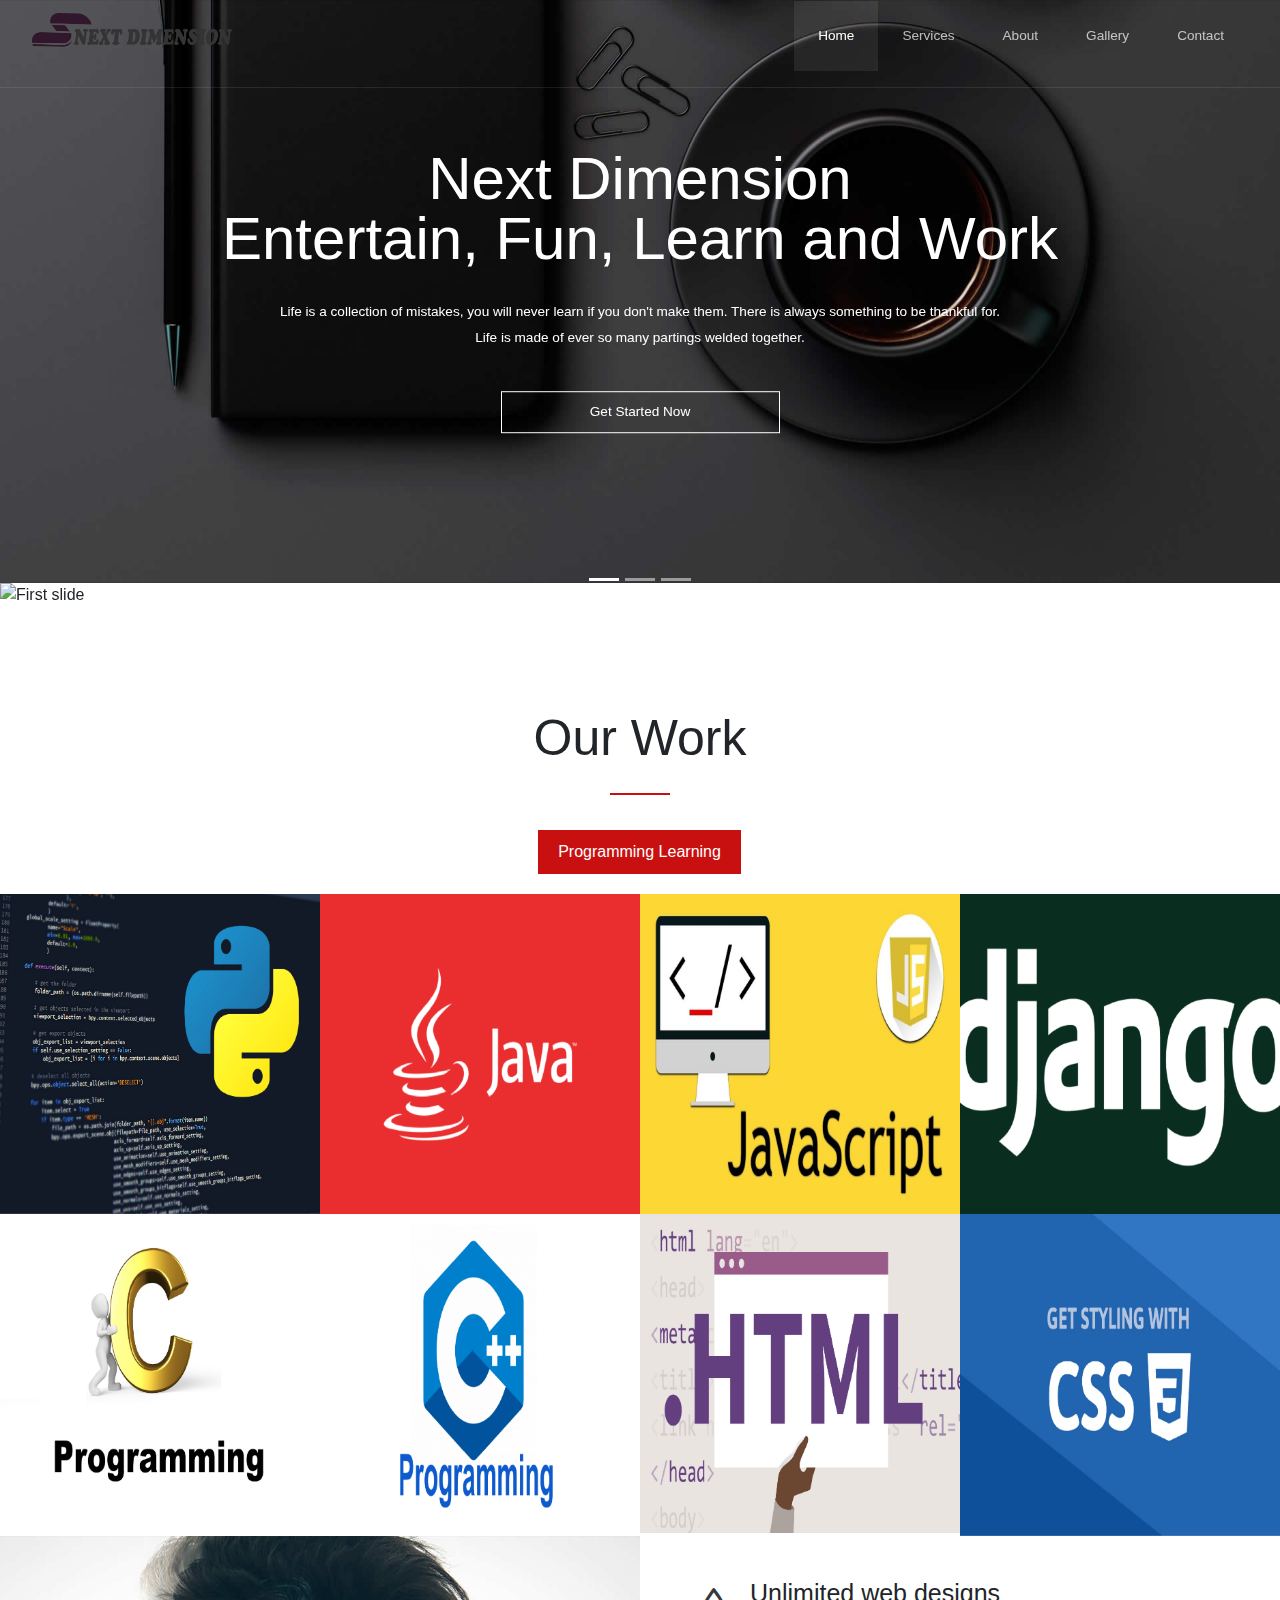
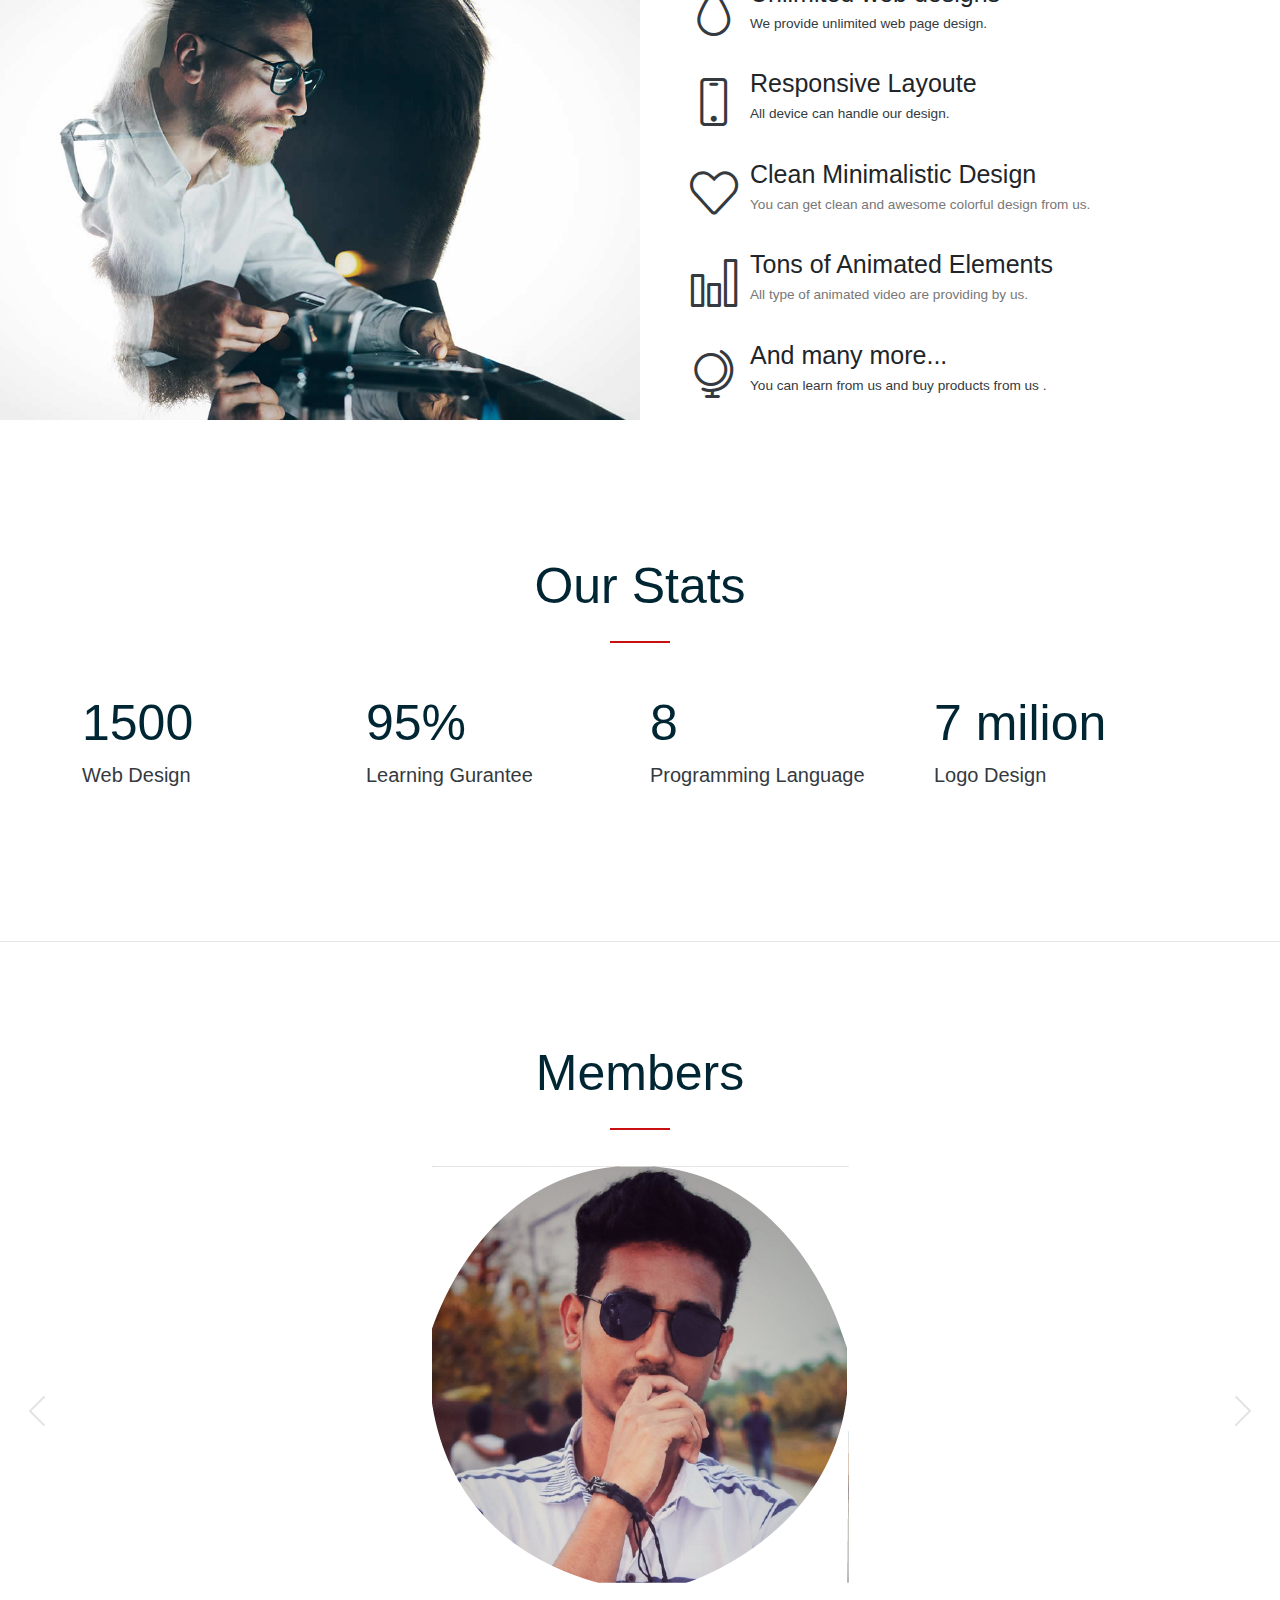
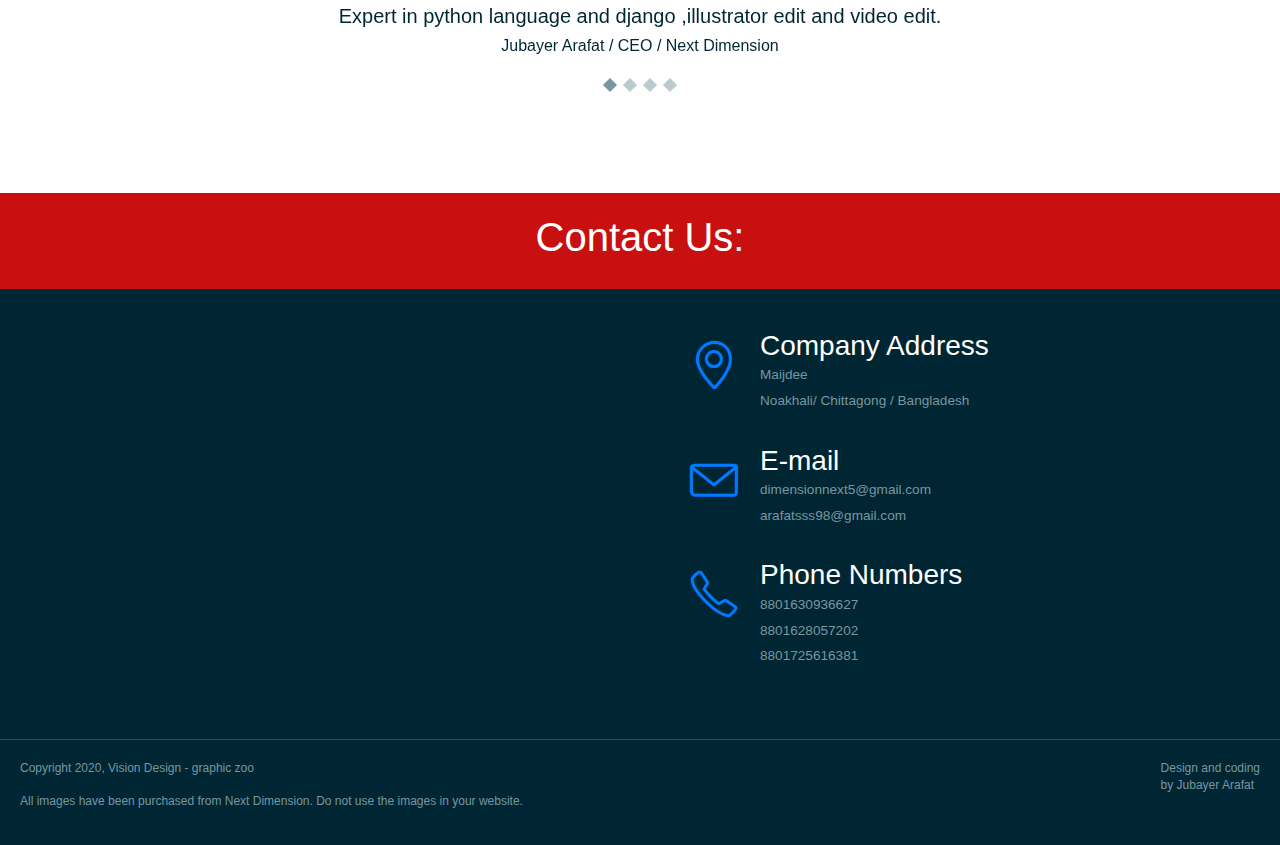
==== commit 921358f5: "updated" ====
--- a/index.html
+++ b/index.html
@@ -337,28 +337,28 @@
               <div class="s-12 m-12 l-7 center text-center">
                 <img class="image-testimonial-small" src="img/testimonials-07.png" alt="">
                 <p class="h1 margin-bottom text-size-20">Expert in python language and django ,illustrator edit and video edit.</p>
-                <p class="h1 text-size-16">Jubayer Arafat / CEO / Company</p>
+                <p class="h1 text-size-16">Jubayer Arafat / CEO / Next Dimension</p>
               </div>
             </div>
             <div class="item"> 
               <div class="s-12 m-12 l-7 center text-center">
                 <img class="image-testimonial-small" src="img/testimonials-06.png" alt="">
                 <p class="h1 margin-bottom text-size-20">Expert in Java language and C ,illustrator edit and video edit.</p>
-                <p class="h1 text-size-16">Mahdi Mishkat / Managing Director / Company</h5>
+                <p class="h1 text-size-16">Mahdi Mishkat / Managing Director / Next Dimension</h5>
               </div>
             </div>
             <div class="item">
               <div class="s-12 m-12 l-7 center text-center">
                 <img class="image-testimonial-small" src="img/testimonials-05 .png" alt="">
                 <p class="h1 margin-bottom text-size-20">Expert in javascript language and html,css ,illustrator edit and video edit.</p>
-                <p class="h1 text-size-16">Rashedul Alam / Html/Css Designer / Company</p>
+                <p class="h1 text-size-16">Rashedul Alam / Html/Css Designer / Next Dimension</p>
               </div>
             </div>
             <div class="item"> 
               <div class="s-12 m-12 l-7 center text-center">
                 <img class="image-testimonial-small" src="img/testimonials-08.png" alt="">
                 <p class="h1 margin-bottom text-size-20">Expert in designing ,illustrator edit and video edit,filmora go .</p>
-                <p class="h1 text-size-16">Abrar Romel / Designer / Company</h5>
+                <p class="h1 text-size-16">Abrar Romel / Designer / Next Dimension</h5>
               </div>
             </div>
           </div>
@@ -436,4 +436,4 @@
     <script type="text/javascript" src="owl-carousel/owl.carousel.js"></script>
     <script type="text/javascript" src="js/template-scripts.js"></script>
   </body>
-</html>+</html>
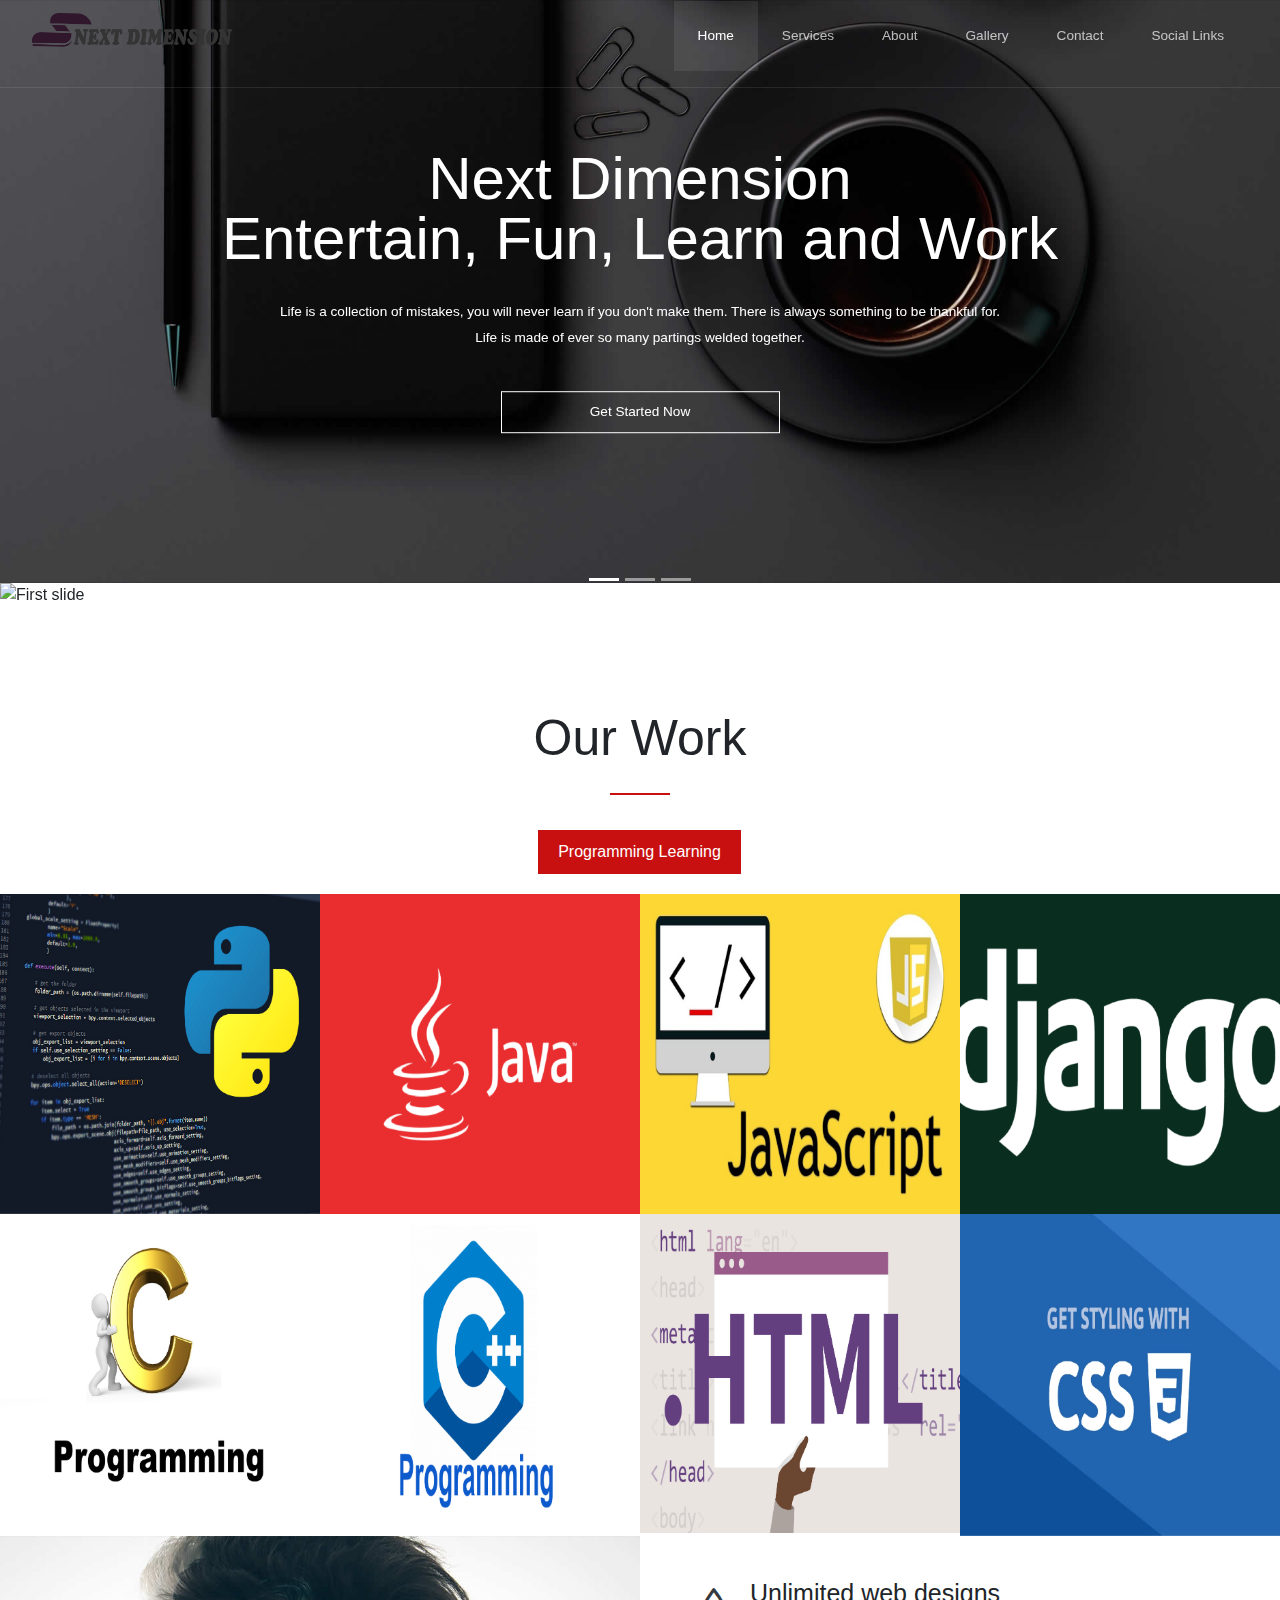
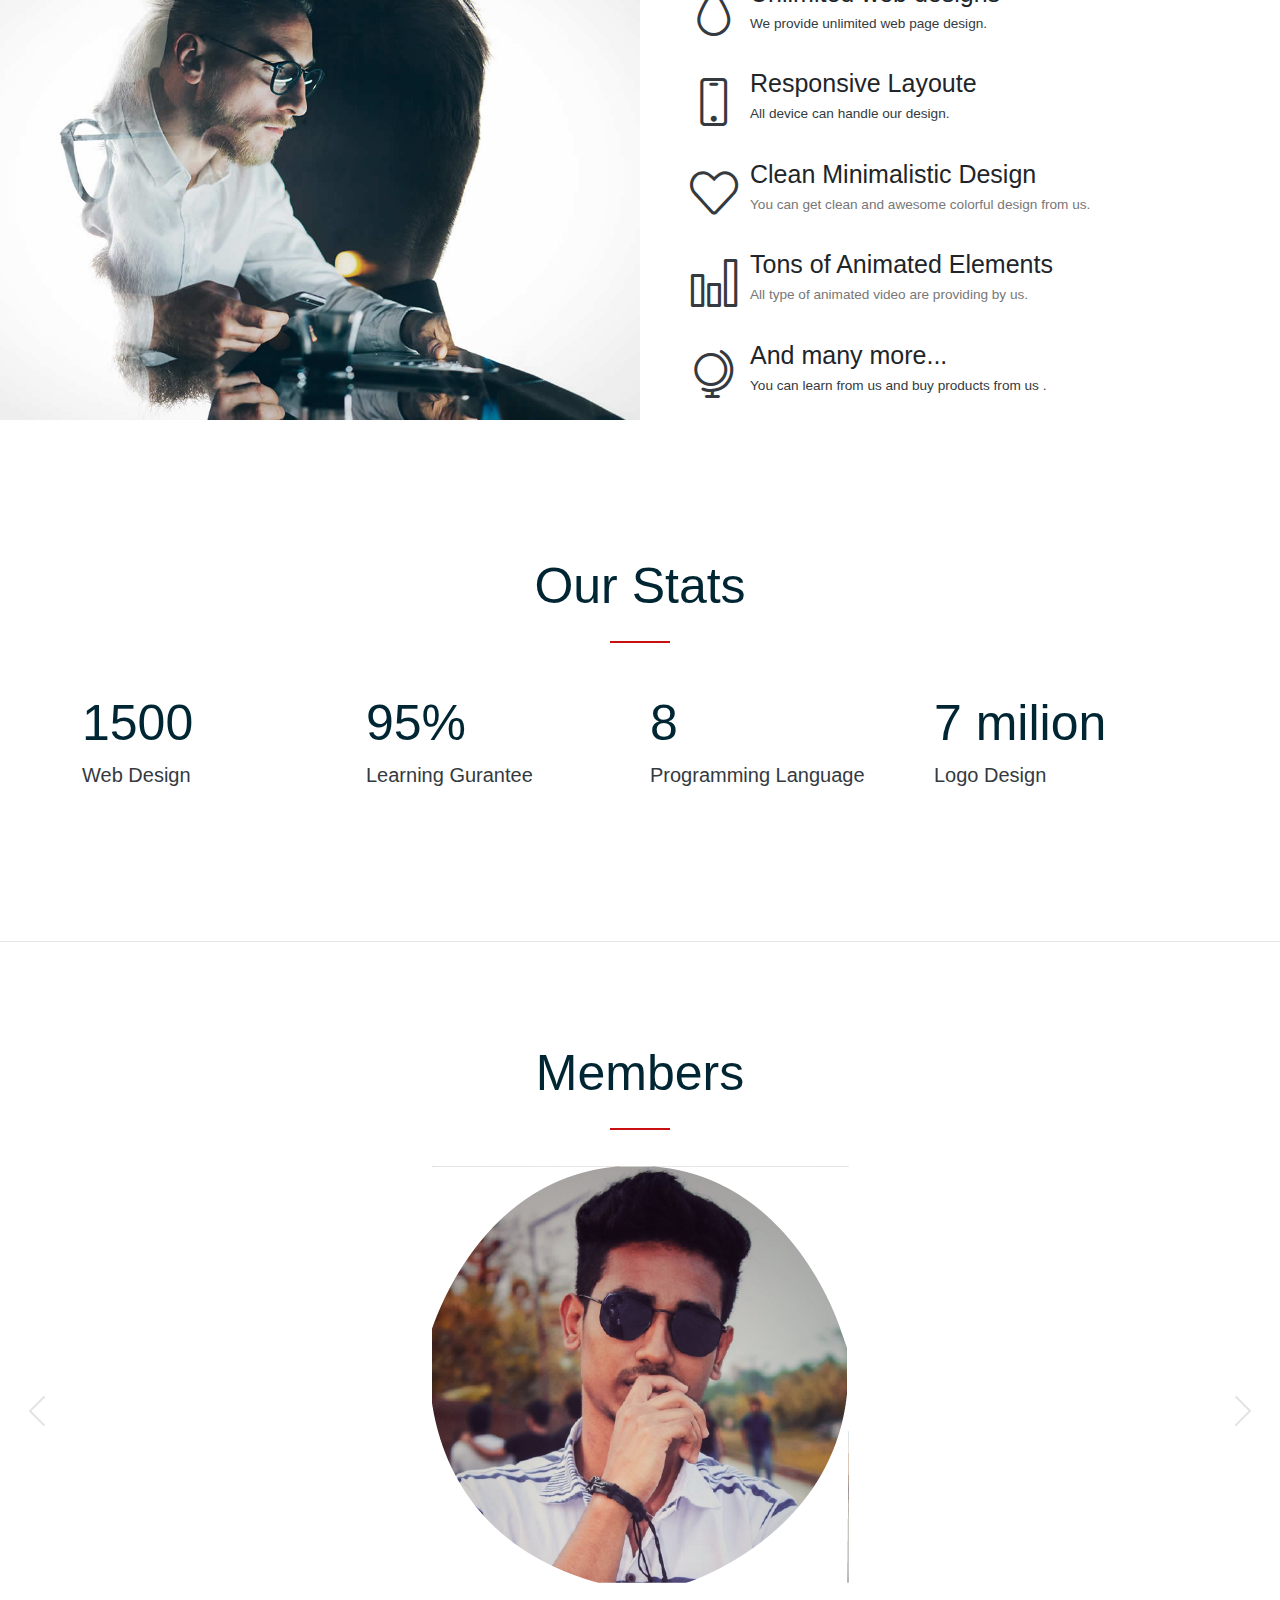
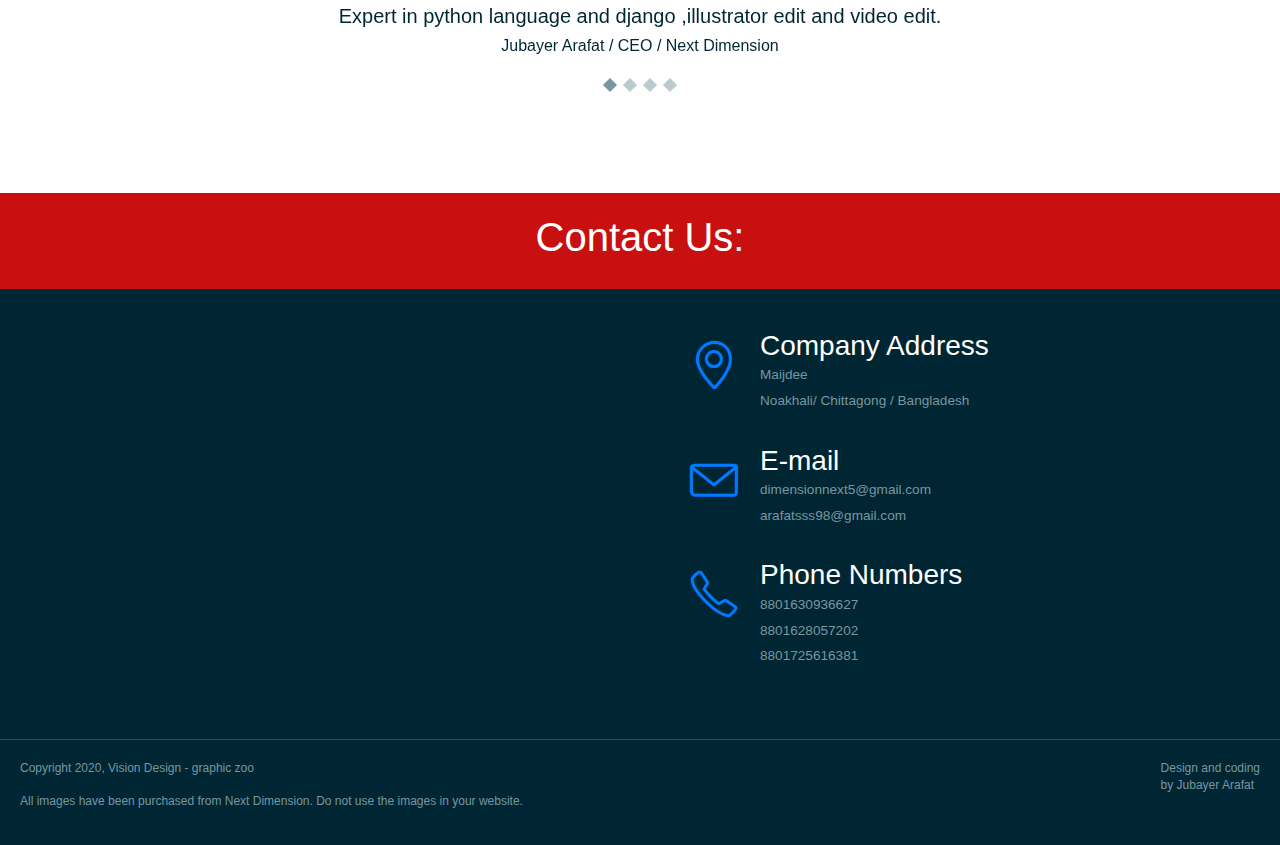
==== commit bb18643c: "updated" ====
--- a/index.html
+++ b/index.html
@@ -56,6 +56,7 @@
             <li><a href="about.html">About</a></li>
             <li><a href="gallery.html">Gallery</a></li>
             <li><a href="contact.html">Contact</a></li>
+             <li><a href="bb.html">Social Links</a></li>
           </ul>
         </div>
       </nav>
@@ -78,7 +79,7 @@
                     <div class="s-12 m-10 l-8 center"><p class="text-white text-size-14 margin-bottom-40">Life is a collection of mistakes, you will never learn if you don't make them. There is always something to be thankful for. Life is made of ever so many partings welded together. </p></div>
                     <div class="line">
                       <div class="s-12 m-12 l-3 center">
-                        <a class="button button-white-stroke s-12" href="https://www.facebook.com/next423">Get Started Now</a>
+                        <a class="button button-white-stroke s-12" href="get.html">Get Started Now</a>
                       </div>       
                     </div>  
                   </div>
